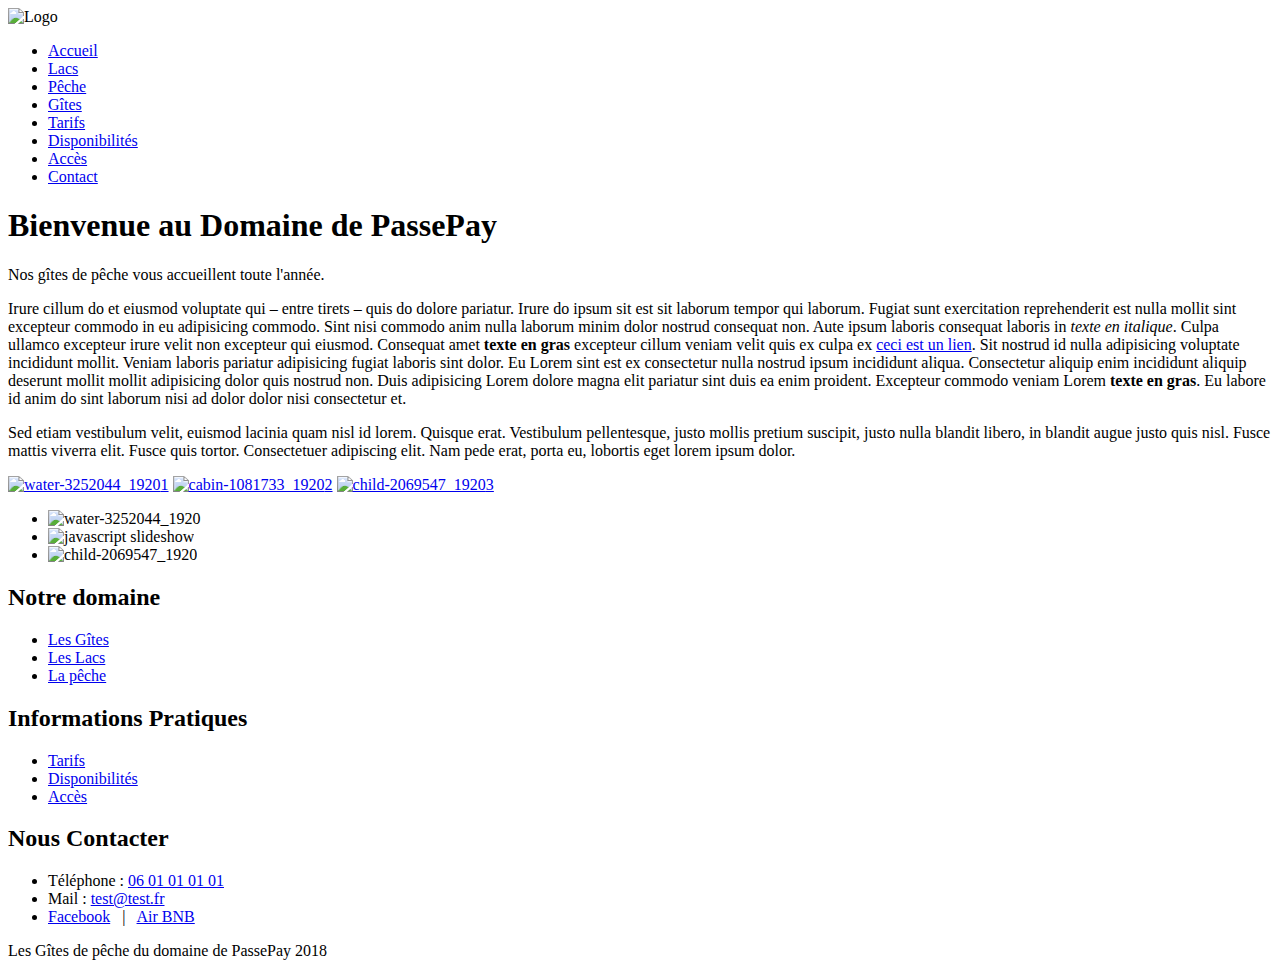
==== index.html @ 8550bea3 "SEO Optimisation" ====
<!DOCTYPE HTML>


<head>
    <title>Domaine de PassePay</title>
    <meta http-equiv="content-type" content="text/html; charset=utf-8" />
    <meta name="description" content="" />
    <meta name="keywords" content="" />
    <link href='http://fonts.googleapis.com/css?family=Arimo:400,700' rel='stylesheet' type='text/css'>
    <link rel="stylesheet" href="https://stackpath.bootstrapcdn.com/bootstrap/4.1.0/css/bootstrap.min.css" integrity="sha384-9gVQ4dYFwwWSjIDZnLEWnxCjeSWFphJiwGPXr1jddIhOegiu1FwO5qRGvFXOdJZ4" crossorigin="anonymous">
    <!--[if lte IE 8]><script src="js/html5shiv.js"></script><![endif]-->
    <script src="http://ajax.googleapis.com/ajax/libs/jquery/1.11.0/jquery.min.js"></script>
    <script src="js/skel.min.js"></script>
    <script src="js/skel-panels.min.js"></script>
    <script src="js/init.js"></script>
    <script src="https://code.jquery.com/jquery-3.3.1.slim.min.js" integrity="sha384-q8i/X+965DzO0rT7abK41JStQIAqVgRVzpbzo5smXKp4YfRvH+8abtTE1Pi6jizo" crossorigin="anonymous"></script>
    <script src="https://cdnjs.cloudflare.com/ajax/libs/popper.js/1.14.0/umd/popper.min.js" integrity="sha384-cs/chFZiN24E4KMATLdqdvsezGxaGsi4hLGOzlXwp5UZB1LY//20VyM2taTB4QvJ" crossorigin="anonymous"></script>
    <script src="https://stackpath.bootstrapcdn.com/bootstrap/4.1.0/js/bootstrap.min.js" integrity="sha384-uefMccjFJAIv6A+rW+L4AHf99KvxDjWSu1z9VI8SKNVmz4sk7buKt/6v9KI65qnm" crossorigin="anonymous"></script>
    <link rel="stylesheet" type="text/css" href="engine1/style.css" />
    <script type="text/javascript" src="engine1/jquery.js"></script>
    <noscript>
			<link rel="stylesheet" href="css/skel-noscript.css" />
			<link rel="stylesheet" href="css/style.css" />
			<link rel="stylesheet" href="css/style-desktop.css" />
		</noscript>
    <!--[if lte IE 8]><link rel="stylesheet" href="css/ie/v8.css" /><![endif]-->
    <!--[if lte IE 9]><link rel="stylesheet" href="css/ie/v9.css" /><![endif]-->
</head>

<body class="homepage">

    <!-- Header -->
    <div id="header">
        <div class="container">

            <!-- Logo -->
            <div id="logo">
                <img src="images/Milian-Peche_logo.png" class="img-responsive" alt="Logo" width="100%" />
            </div>

            <!-- Nav -->
            <nav id="nav">
                <ul>
                    <li class="active"><a href="index.html">Accueil</a></li>
                    <li><a href="lacs.html">Lacs</a></li>
                    <li><a href="peche.html">Pêche</a></li>
                    <li><a href="gites.html">Gîtes</a></li>
                    <li><a href="tarifs.html">Tarifs</a></li>
                    <li><a href="disponibilites.html">Disponibilités</a></li>
                    <li><a href="acces.html">Accès</a></li>
                    <li><a href="contact.html">Contact</a></li>
                </ul>
            </nav>
        </div>
    </div>

    <!-- Main -->
    <div id="main">
        <div class="container">
            <div class="row">

                <!-- Content -->
                <div id="content" class="col-10 offset-1">
                    <section>
                        <header>
                            <h1>Bienvenue au Domaine de PassePay</h1>
                            <span class="byline">Nos gîtes de pêche vous accueillent toute l'année.</span>
                        </header>

                        <p> Irure cillum do et eiusmod voluptate qui &ndash; entre tirets &ndash; quis do dolore pariatur. Irure do ipsum sit est sit laborum tempor qui laborum. Fugiat sunt exercitation reprehenderit est nulla mollit sint excepteur commodo
                            in eu adipisicing commodo. Sint nisi commodo anim nulla laborum minim dolor nostrud consequat non. Aute ipsum laboris consequat laboris in <em>texte en italique</em>. Culpa ullamco excepteur irure velit non excepteur qui eiusmod.
                            Consequat amet <strong>texte en gras</strong> excepteur cillum veniam velit quis ex culpa ex <a href="#">ceci est un lien</a>. Sit nostrud id nulla adipisicing voluptate incididunt mollit. Veniam laboris pariatur adipisicing
                            fugiat laboris sint dolor. Eu Lorem sint est ex consectetur nulla nostrud ipsum incididunt aliqua. Consectetur aliquip enim incididunt aliquip deserunt mollit mollit adipisicing dolor quis nostrud non. Duis adipisicing Lorem
                            dolore magna elit pariatur sint duis ea enim proident. Excepteur commodo veniam Lorem <strong>texte en gras</strong>. Eu labore id anim do sint laborum nisi ad dolor dolor nisi consectetur et.</p>
                        <p>Sed etiam vestibulum velit, euismod lacinia quam nisl id lorem. Quisque erat. Vestibulum pellentesque, justo mollis pretium suscipit, justo nulla blandit libero, in blandit augue justo quis nisl. Fusce mattis viverra elit. Fusce
                            quis tortor. Consectetuer adipiscing elit. Nam pede erat, porta eu, lobortis eget lorem ipsum dolor.</p>
                    </section>
                </div>
            </div>
        </div>

    </div>


    <!-- Footer -->
    <!-- <div id="featured"> -->
    <!-- <div class="container"> -->
    <!-- <div class="row"> -->

    <!-- Carousel -->
    <div id="wowslider-container1" style="margin: 0%">
        <div class="ws_bullets">
            <div>
                <a href="#" title="water-3252044_1920"><span><img src="data1/tooltips/water3252044_1920.jpg" alt="water-3252044_1920"/>1</span></a>
                <a href="#" title="cabin-1081733_1920"><span><img src="data1/tooltips/cabin1081733_1920.jpg" alt="cabin-1081733_1920"/>2</span></a>
                <a href="#" title="child-2069547_1920"><span><img src="data1/tooltips/child2069547_1920.jpg" alt="child-2069547_1920"/>3</span></a>
            </div>
        </div>
        <div class="ws_images">
            <ul>
                <li><img src="data1/images/water3252044_1920.jpg" alt="water-3252044_1920" title="water-3252044_1920" id="wows1_0" /></li>
                <li><img src="data1/images/cabin1081733_1920.jpg" alt="javascript slideshow" title="cabin-1081733_1920" id="wows1_1" /></li>
                <li><img src="data1/images/child2069547_1920.jpg" alt="child-2069547_1920" title="child-2069547_1920" id="wows1_2" /></li>
            </ul>
        </div>
    </div>

    <!-- </div> -->
    <!-- </div> -->
    <!-- </div> -->


    <!-- Footer -->
    <div id="footer">
        <div class="container">
            <div class="row">
                <div class="4u">
                    <section>
                        <h2>Notre domaine</h2>
                        <ul class="default">
                            <li><a href="#">Les Gîtes</a></li>
                            <li><a href="#">Les Lacs</a></li>
                            <li><a href="#">La pêche</a></li>
                        </ul>
                    </section>
                </div>
                <div class="4u">
                    <section>
                        <h2>Informations Pratiques</h2>
                        <ul class="default">
                            <li><a href="#">Tarifs</a></li>
                            <li><a href="#">Disponibilités</a></li>
                            <li><a href="#">Accès</a></li>
                        </ul>
                    </section>
                </div>
                <div class="4u">
                    <section>
                        <h2>Nous Contacter</h2>
                        <ul class="default">
                            <li>Téléphone : <a href="#">06 01 01 01 01</a></li>
                            <li>Mail : <a href="#">test@test.fr</a></li>
                            <li><a href="#">Facebook</a> &nbsp;&nbsp;|&nbsp;&nbsp; <a href="#">Air BNB</a></li>
                        </ul>
                    </section>
                </div>
            </div>
        </div>
    </div>

    <!-- Copyright -->
    <div id="copyright">
        <div class="container">
            Les Gîtes de pêche du domaine de PassePay 2018
        </div>
    </div>
    <script type="text/javascript" src="engine1/wowslider.js"></script>
    <script type="text/javascript" src="engine1/script.js"></script>
</body>

</html>
---- css/style.css ----
/*
	Iridium by TEMPLATED
    templated.co @templatedco
    Released for free under the Creative Commons Attribution 3.0 license (templated.co/license)
*/


/*********************************************************************************/


/* Basic                                                                         */


/*********************************************************************************/

body {
    background: #141414;
}

body,
input,
textarea,
select {
    font-family: 'Arimo', sans-serif;
    font-size: 11pt;
    line-height: 1.75em;
    color: #4c4c4c;
}

h1,
h2,
h3,
h4,
h5,
h6 {
    text-transform: uppercase;
    font-weight: bold;
}

h1 a,
h2 a,
h3 a,
h4 a,
h5 a,
h6 a {
    color: inherit;
    text-decoration: none;
}


/* Change this to whatever font weight/color pairing is most suitable */

strong,
b {
    font-weight: bold;
    color: #000000;
}

em,
i {
    font-style: italic;
}


/* Don't forget to set this to something that matches the design */

a {
    text-decoration: underline;
    color: #272727;
}

a:hover {
    text-decoration: none;
}

sub {
    position: relative;
    top: 0.5em;
    font-size: 0.8em;
}

sup {
    position: relative;
    top: -0.5em;
    font-size: 0.8em;
}

hr {
    border: 0;
    border-top: solid 1px #ddd;
}

blockquote {
    border-left: solid 0.5em #ddd;
    padding: 1em 0 1em 2em;
    font-style: italic;
}

p,
ul,
ol,
dl,
table {
    margin-bottom: 1em;
}

header {
    margin-bottom: 1em;
}

header h2 {}

header .byline {
    display: block;
    margin: 0.5em 0 0 0;
    padding: 0 0 0.5em 0;
}

footer {
    margin-top: 1em;
}

br.clear {
    clear: both;
}


/* Sections/Articles */

section,
article {
    margin-bottom: 3em;
}

section> :last-child,
article> :last-child {
    margin-bottom: 0;
}

section:last-child,
article:last-child {
    margin-bottom: 0;
}

.row>section,
.row>article {
    margin-bottom: 0;
}


/* Images */

.image {
    display: inline-block;
}

.image img {
    display: block;
    width: 100%;
}

.image.featured {
    display: block;
    width: 100%;
    margin: 0 0 2em 0;
}

.image.full {
    display: block;
    width: 100%;
    margin: 0 0 2em 0;
}

.image.left {
    float: left;
    margin: 0 2em 2em 0;
}

.image.centered {
    display: block;
    margin: 0 0 2em 0;
}

.image.centered img {
    margin: 0 auto;
    width: auto;
}


/* Lists */

ul.default {
    margin: 0;
    padding: 0;
    list-style: none;
}

ul.default li {
    padding: 0.60em 0em;
    border-top: 1px solid;
    border-color: rgba(255, 255, 255, .1);
}

ul.default li:first-child {
    padding-top: 0;
    border-top: none;
}

ul.default a {
    text-decoration: none;
    color: rgba(255, 255, 255, .5);
}

ul.default a:hover {
    text-decoration: underline;
}

ul.style {}

ul.style li {
    margin: 0;
    padding: 2em 0em 1.5em 0em;
    border-top: 1px solid #ECECEC;
}

ul.style li:first-child {
    padding-top: 0;
    border-top: none;
}

ul.style img {
    float: left;
    margin-right: 20px;
}

ul.style p {}

ul.style .posted {
    padding: 0em 0em 1em 0em;
    letter-spacing: 1px;
    text-transform: uppercase;
    font-size: 8pt;
    color: #A2A2A2;
}

ul.style .first {
    padding-top: 0px;
    border-top: none;
}


/* Buttons */

.button {
    position: relative;
    display: inline-block;
    margin-top: 2em;
    padding: 0.90em 1.5em;
    background: #e95d3c;
    border-radius: 40px;
    text-decoration: none;
    text-transform: uppercase;
    font-size: 1.1em;
    color: #FFF;
    -moz-transition: color 0.35s ease-in-out, background-color 0.35s ease-in-out;
    -webkit-transition: color 0.35s ease-in-out, background-color 0.35s ease-in-out;
    -o-transition: color 0.35s ease-in-out, background-color 0.35s ease-in-out;
    -ms-transition: color 0.35s ease-in-out, background-color 0.35s ease-in-out;
    transition: color 0.35s ease-in-out, background-color 0.35s ease-in-out;
    cursor: pointer;
}

.button:hover {
    background: #de3d27;
    color: #FFF !important;
}


/*********************************************************************************/


/* Header                                                                        */


/*********************************************************************************/

#header {
    position: relative;
    background: #2a2f27 url(../images/banner.jpg) no-repeat;
    background-size: cover;
}

#logo {}

#nav {}

#nav ul {
    margin: 0;
}


/*********************************************************************************/


/* Banner                                                                        */


/*********************************************************************************/

#banner {
    position: relative;
    background: #333;
    color: #fff;
}


/*********************************************************************************/


/* Main                                                                          */


/*********************************************************************************/

#main {
    position: relative;
    background: #fff;
}


/*********************************************************************************/


/* Featured                                                                      */


/*********************************************************************************/

#featured {
    position: relative;
    background: #f2f2f2;
}

#featured h1 {
    display: block;
    margin-bottom: 2em;
    font-size: 1.4em;
}


/*********************************************************************************/


/* Footer                                                                        */


/*********************************************************************************/

#footer {
    position: relative;
    background: #1d1d1d;
}

#footer h2 {
    display: block;
    color: #FFF;
}


/*********************************************************************************/


/* Copyright                                                                     */


/*********************************************************************************/

#copyright {
    position: relative;
    padding: 3em 0em;
    letter-spacing: 1px;
    text-align: center;
    color: rgba(255, 255, 255, .2);
}

#copyright .container {}

#copyright a {
    text-decoration: none;
    color: rgba(255, 255, 255, .3);
}
---- css/style-desktop.css ----
/*
	Iridium by TEMPLATED
    templated.co @templatedco
    Released for free under the Creative Commons Attribution 3.0 license (templated.co/license)
*/


/*********************************************************************************/


/* Basic                                                                         */


/*********************************************************************************/

body {}

body,
input,
textarea,
select {
    font-size: 11pt;
}


/*********************************************************************************/


/* Header                                                                        */


/*********************************************************************************/

#header {
    position: relative;
    padding: 5em 0em;
    text-align: center;
}

.homepage #header {
    padding: 5em 0em;
}

#header .container {}


/*********************************************************************************/


/* Logo                                                                          */


/*********************************************************************************/

#logo {
    margin-bottom: 3em;
}

#logo h1 {
    color: #FFF;
}

#logo h1 a {
    display: block;
    letter-spacing: 1px;
    text-decoration: none;
    text-transform: uppercase;
    font-size: 5em;
    font-weight: 900;
    color: #FFF;
}

#logo span {
    display: block;
    padding-top: 1em;
    letter-spacing: 1px;
    text-transform: uppercase;
    font-size: 1.2em;
    color: rgba(255, 255, 255, .5);
}


/*********************************************************************************/


/* Nav                                                                           */


/*********************************************************************************/

#nav {}

#nav>ul>li {
    display: inline-block;
}

#nav>ul>li:last-child {
    padding-right: 0;
}

#nav>ul>li>a,
#nav>ul>li>span {
    display: block;
    padding: 1em 1.5em;
    letter-spacing: 1px;
    text-decoration: none;
    text-transform: uppercase;
    font-weight: 200;
    font-size: 1em;
    outline: 0;
    color: rgba(255, 255, 255, .7);
}

#nav>ul>li>a:hover {
    color: #FFF;
}

#nav li.active a {
    background: none;
    border-radius: 40px;
    border: 2px solid;
    border-color: rgba(255, 255, 255, .8);
    color: #FFF;
}

#nav>ul>li>ul {
    display: none;
}


/*********************************************************************************/


/* Main                                                                          */


/*********************************************************************************/

#main {
    padding: 6em 0em 4em 0em;
}

#content {}

#content header {
    margin-bottom: 2em;
}

#content header h1 {
    line-height: 1em;
    font-size: 3em;
}

#content header .byline {
    font-size: 1.40em;
}

#sidebar h1 {
    display: block;
    padding-bottom: 2em;
    font-size: 1.4em;
}


/*********************************************************************************/


/* Featured                                                                      */


/*********************************************************************************/

#featured {
    padding: 6em 0em;
}


/*********************************************************************************/


/* Footer                                                                        */


/*********************************************************************************/

#footer {
    position: relative;
    padding: 6em 0em;
}

#footer h1 {
    padding-bottom: 2em;
    font-size: 1.4em;
}


/*********************************************************************************/


/* Copyright                                                                     */


/*********************************************************************************/

#copyright {
    padding: 3em 0em;
}
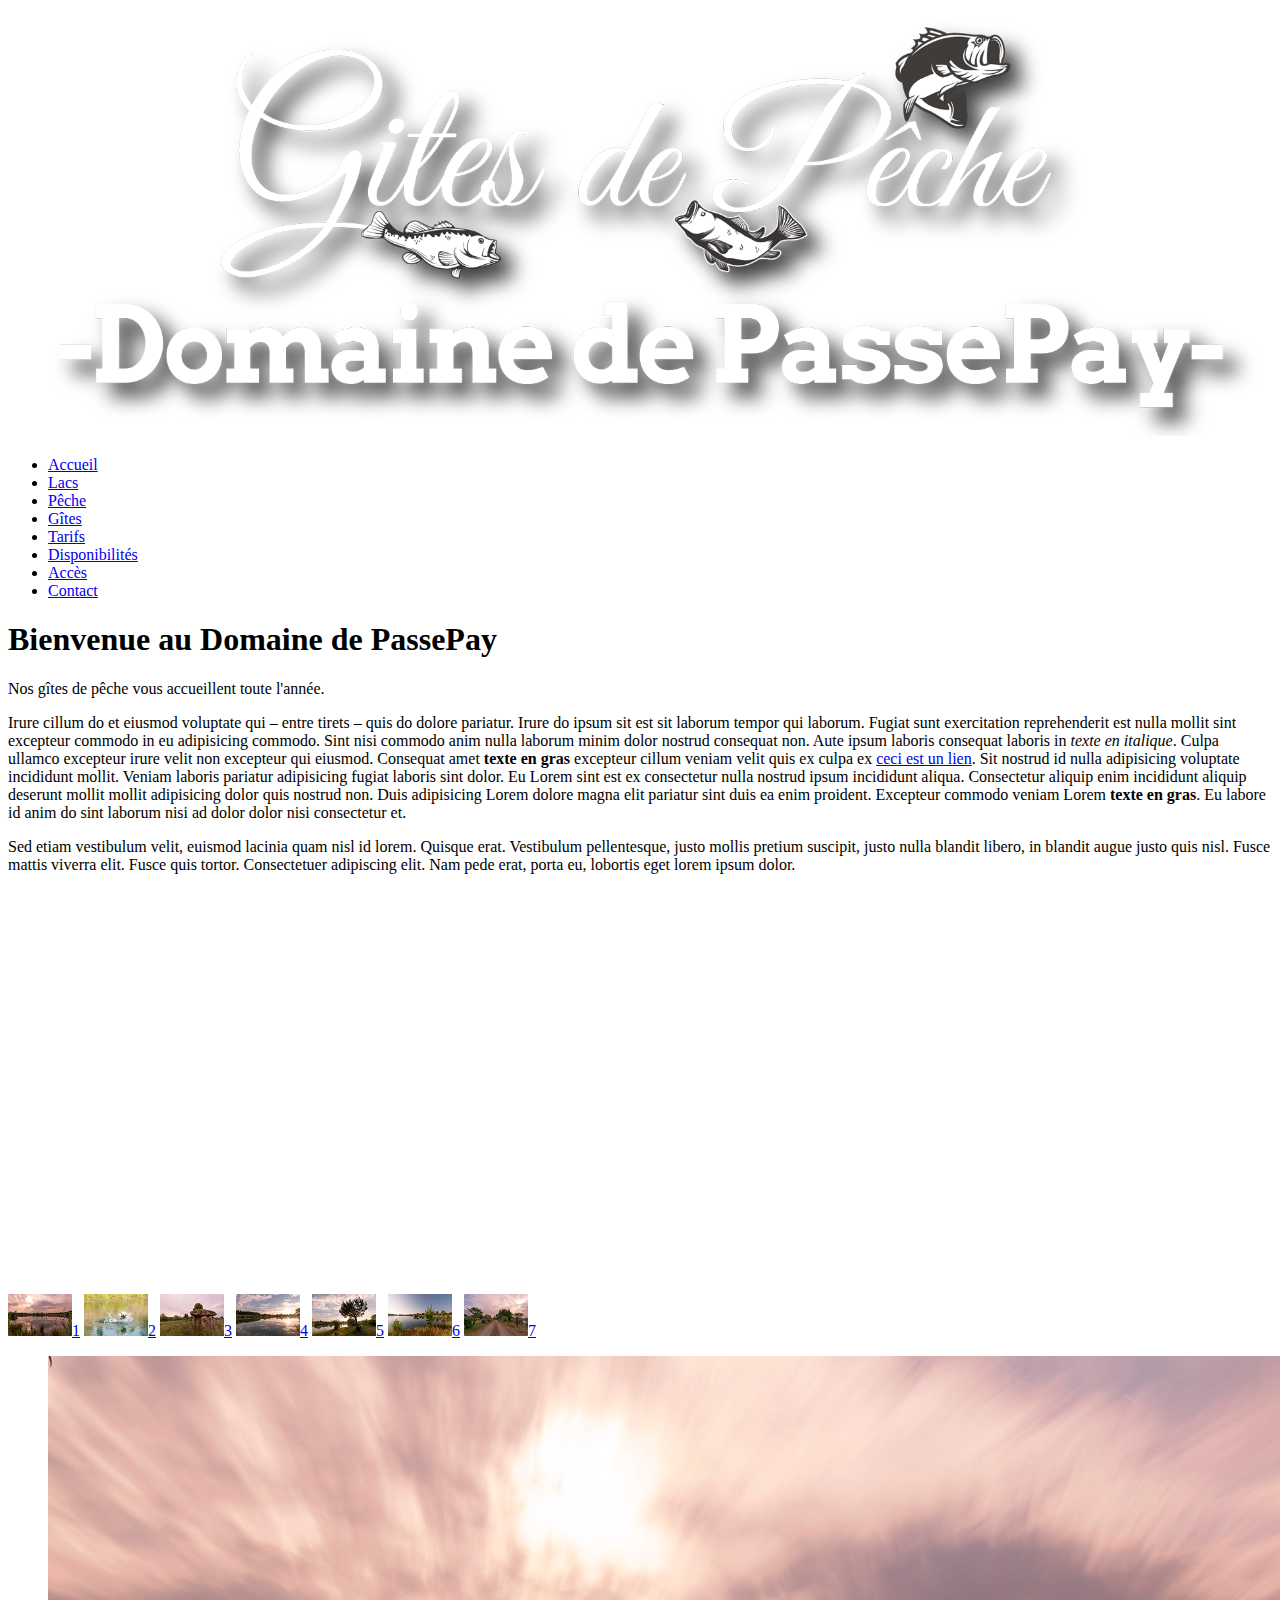
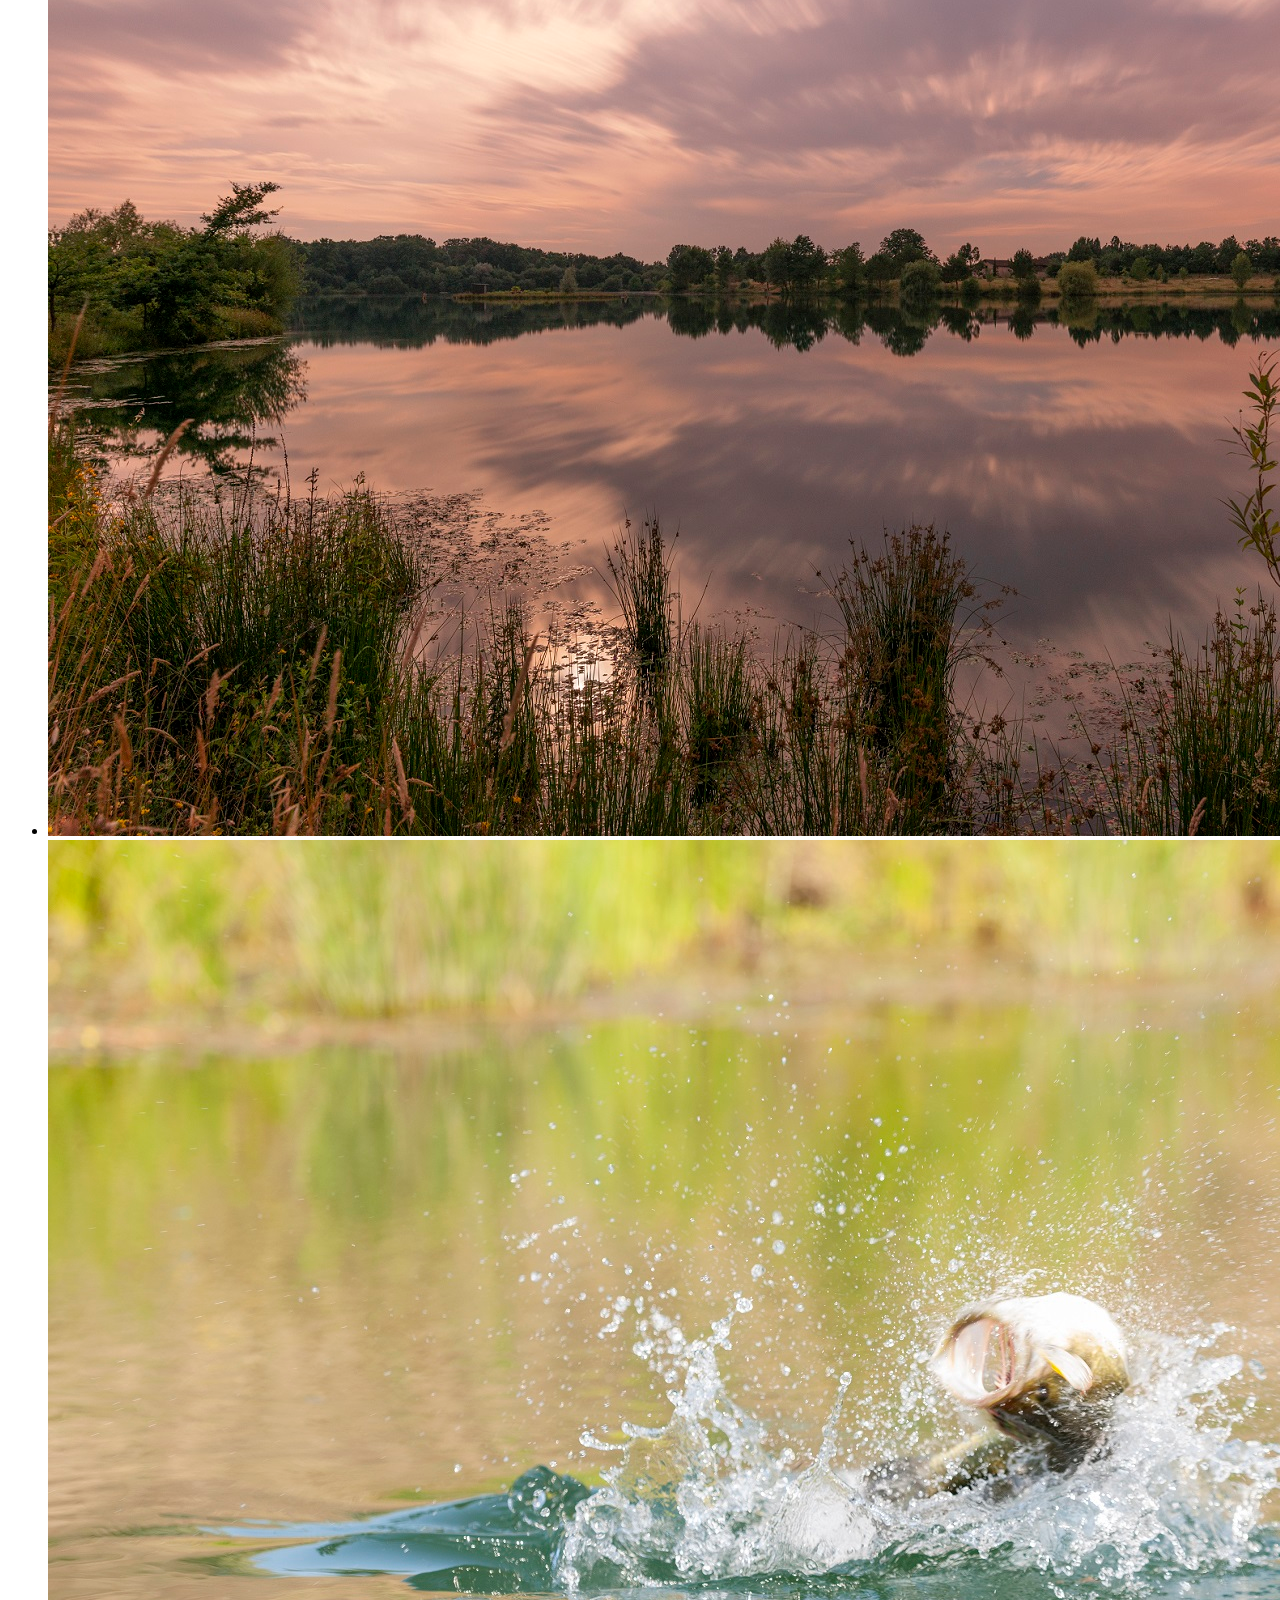
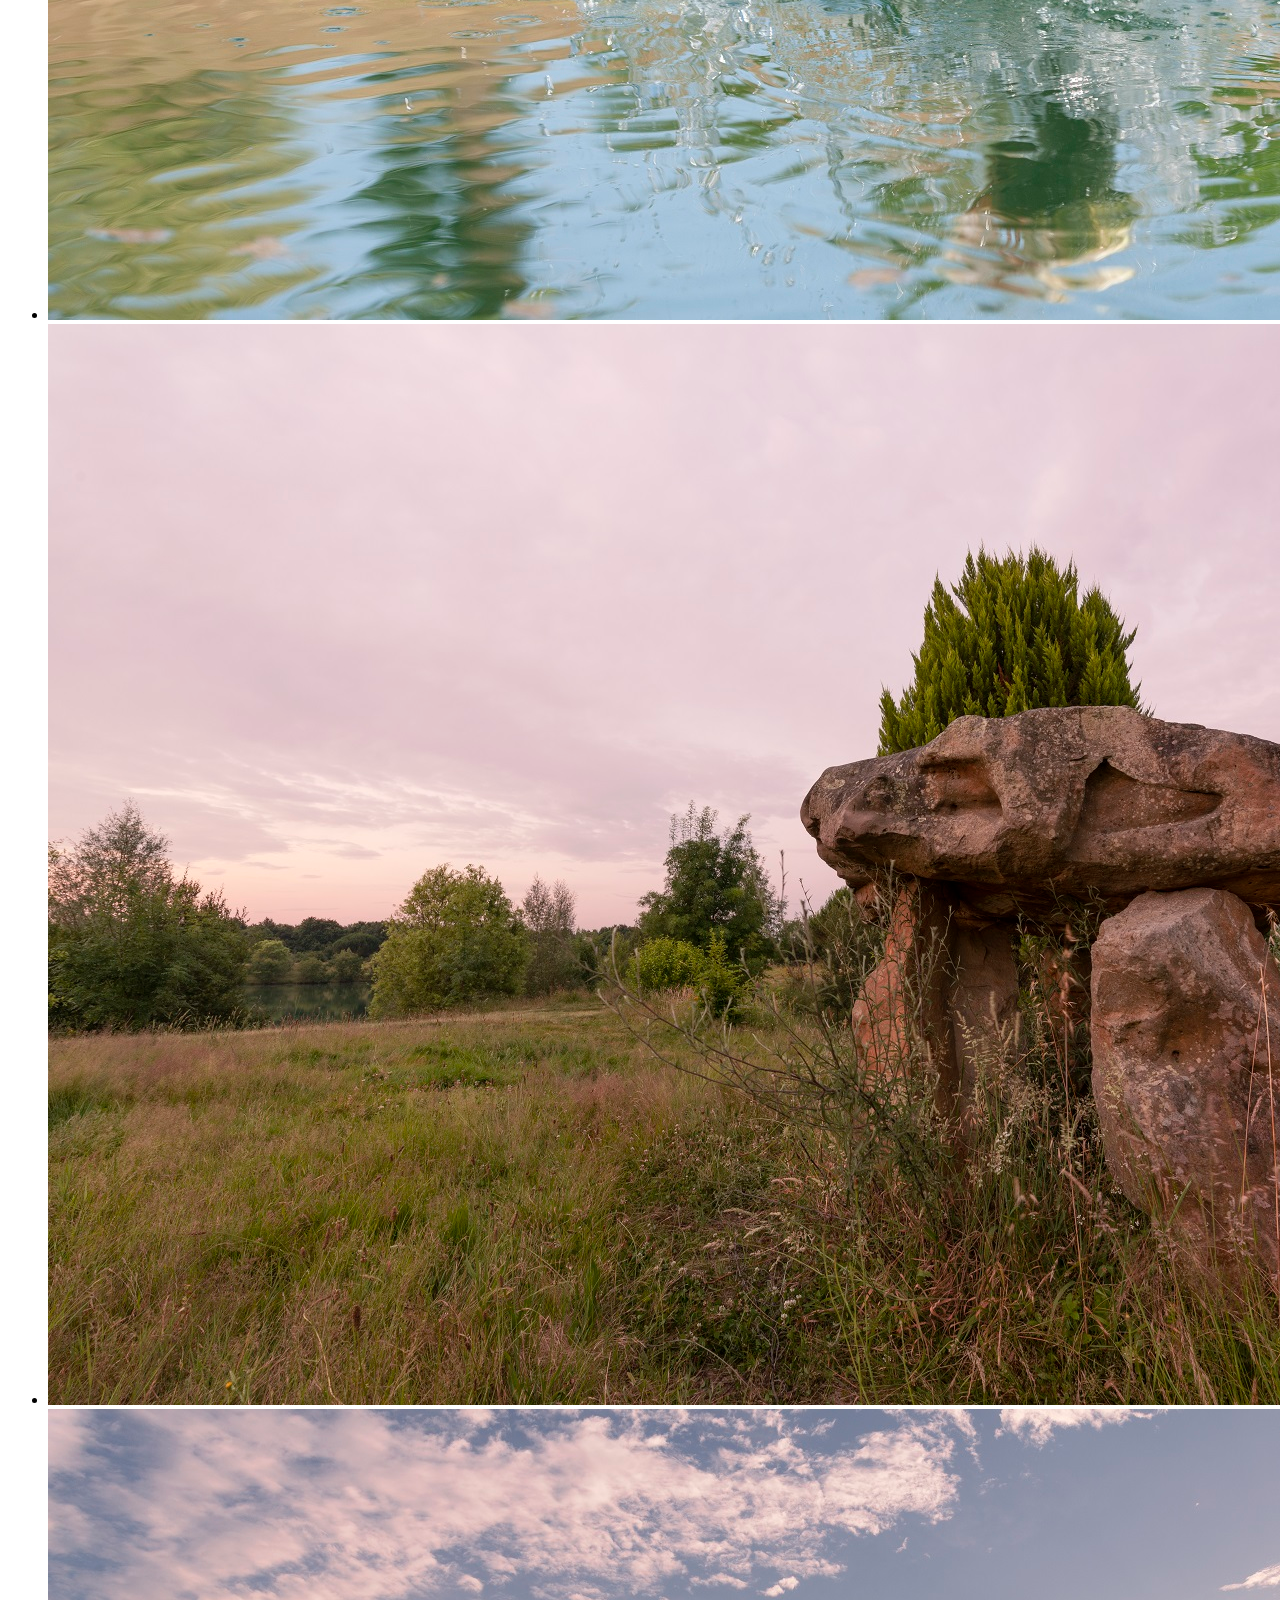
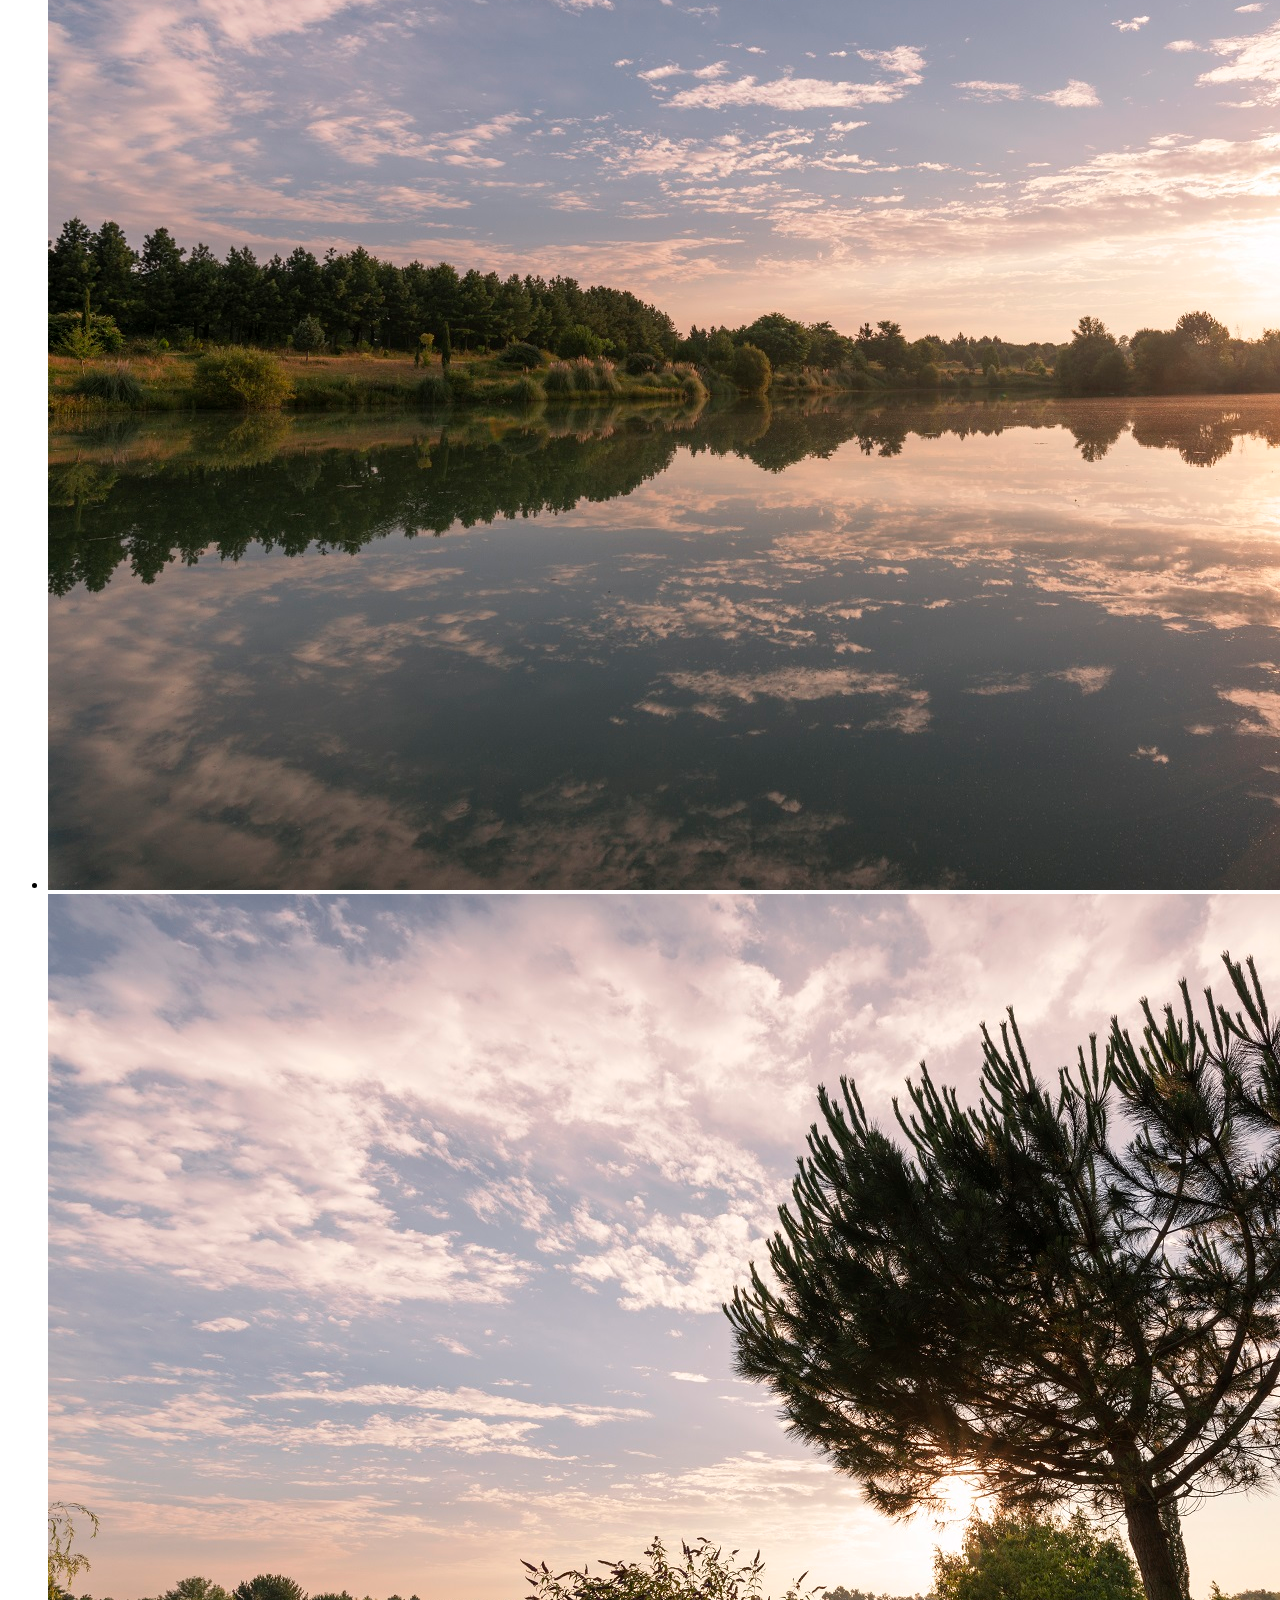
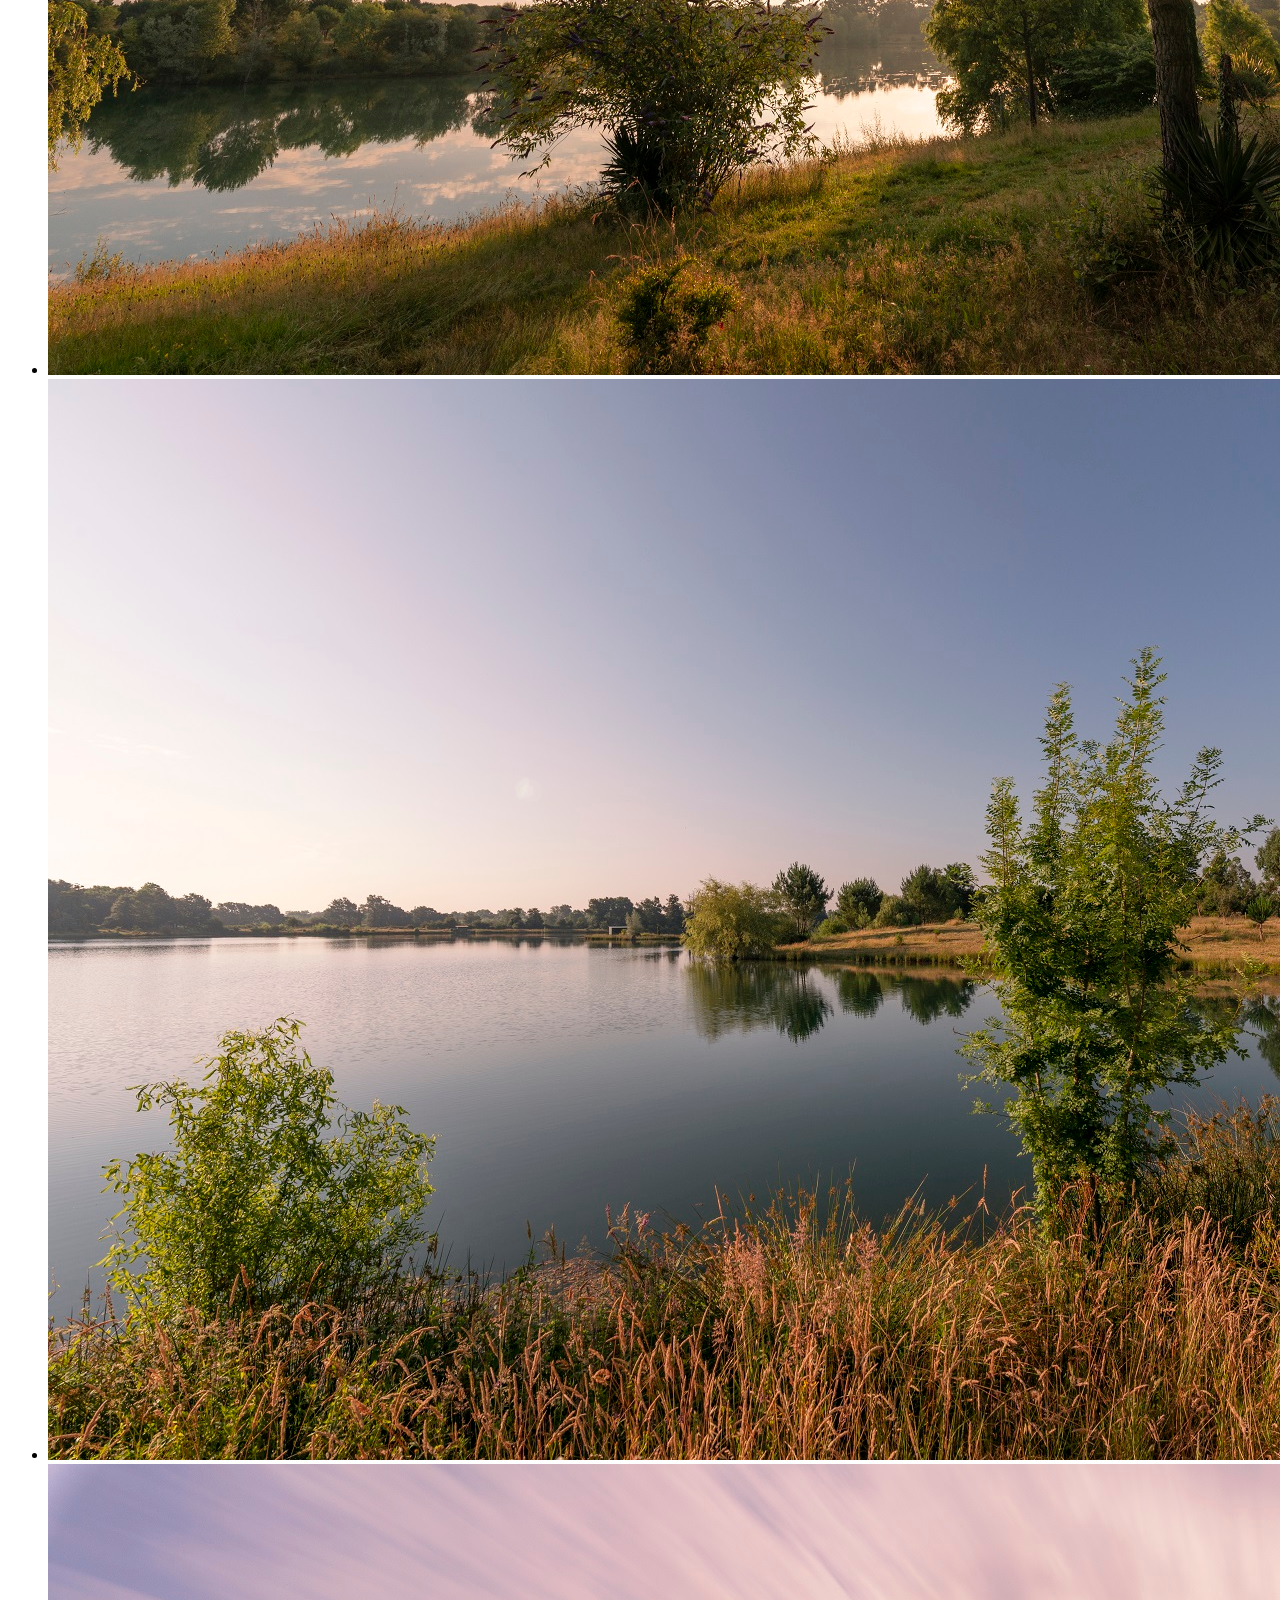
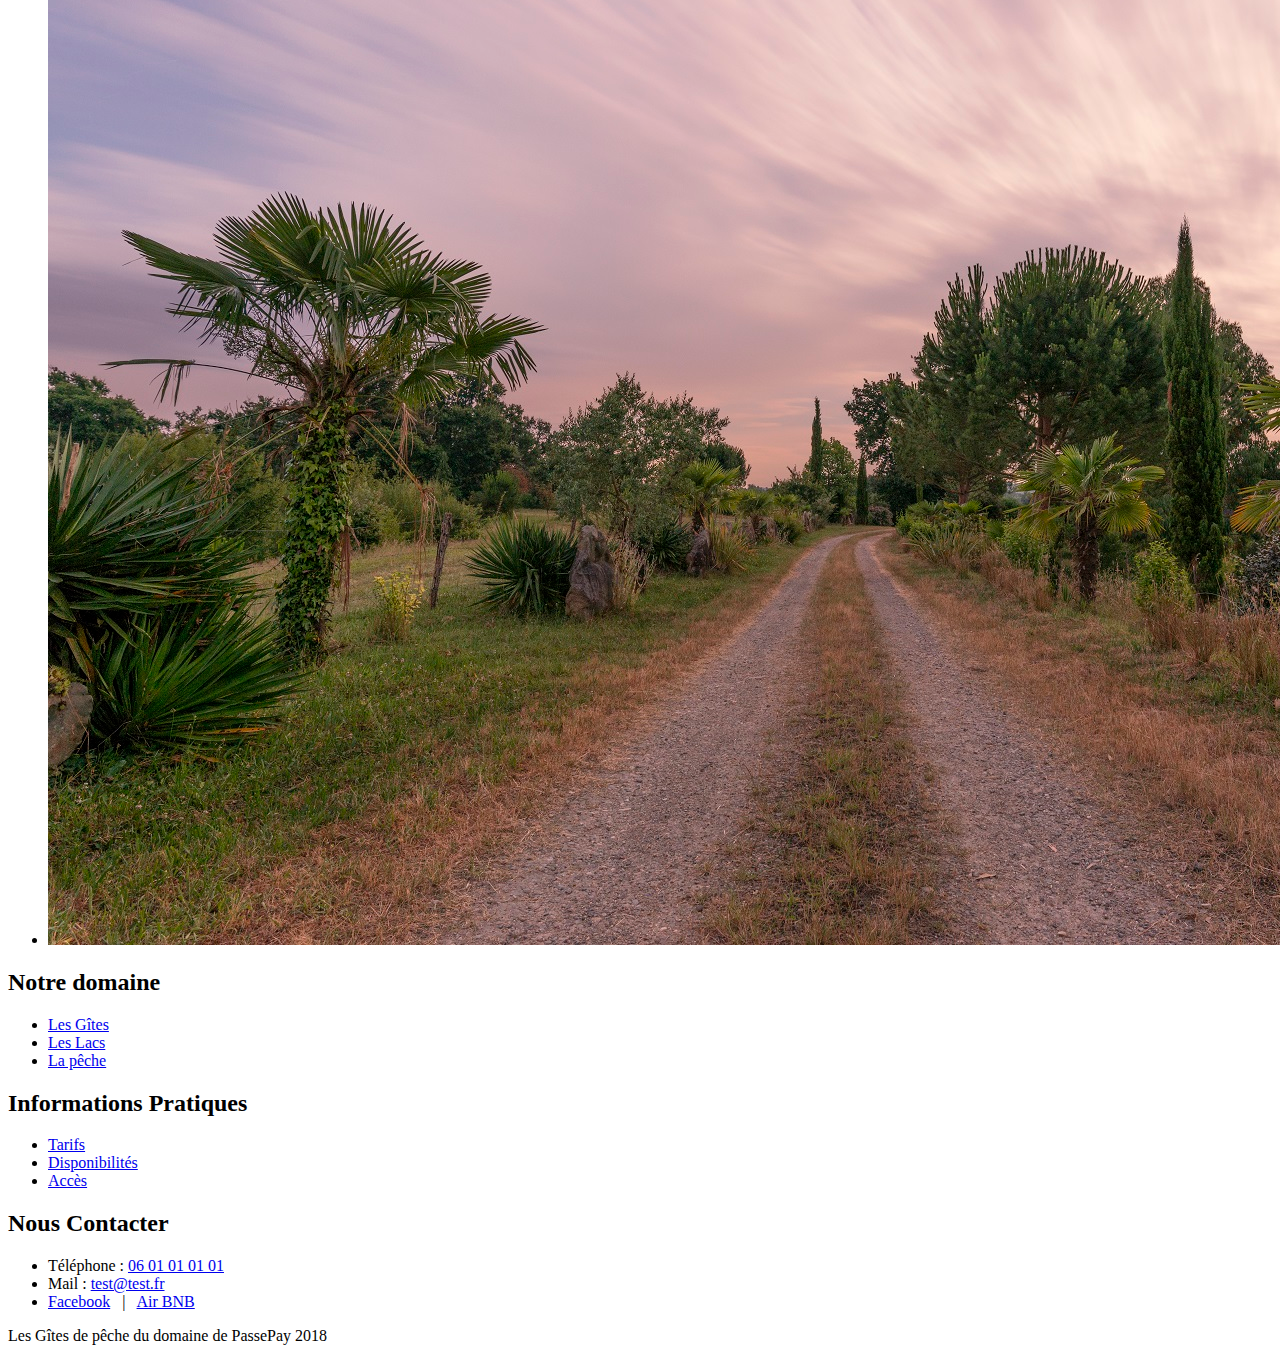
==== commit 589c1d73: "nouvelles infos + ajout photos" ====
--- a/index.html
+++ b/index.html
@@ -74,6 +74,9 @@
                             dolore magna elit pariatur sint duis ea enim proident. Excepteur commodo veniam Lorem <strong>texte en gras</strong>. Eu labore id anim do sint laborum nisi ad dolor dolor nisi consectetur et.</p>
                         <p>Sed etiam vestibulum velit, euismod lacinia quam nisl id lorem. Quisque erat. Vestibulum pellentesque, justo mollis pretium suscipit, justo nulla blandit libero, in blandit augue justo quis nisl. Fusce mattis viverra elit. Fusce
                             quis tortor. Consectetuer adipiscing elit. Nam pede erat, porta eu, lobortis eget lorem ipsum dolor.</p>
+
+                        <iframe width="100%" height="400" src="https://www.youtube.com/embed/ShBaHfnH5zs?autoplay=1&rel=0" frameborder="0" allow="accelerometer; autoplay; encrypted-media; gyroscope; picture-in-picture" allowfullscreen></iframe>
+
                     </section>
                 </div>
             </div>
@@ -91,16 +94,24 @@
     <div id="wowslider-container1" style="margin: 0%">
         <div class="ws_bullets">
             <div>
-                <a href="#" title="water-3252044_1920"><span><img src="data1/tooltips/water3252044_1920.jpg" alt="water-3252044_1920"/>1</span></a>
-                <a href="#" title="cabin-1081733_1920"><span><img src="data1/tooltips/cabin1081733_1920.jpg" alt="cabin-1081733_1920"/>2</span></a>
-                <a href="#" title="child-2069547_1920"><span><img src="data1/tooltips/child2069547_1920.jpg" alt="child-2069547_1920"/>3</span></a>
+                <a href="#" title="1"><span><img src="data1/tooltips/1.jpg" alt="1"/>1</span></a>
+                <a href="#" title="2"><span><img src="data1/tooltips/2.jpg" alt="2"/>2</span></a>
+                <a href="#" title="3"><span><img src="data1/tooltips/3.jpg" alt="3"/>3</span></a>
+                <a href="#" title="4"><span><img src="data1/tooltips/4.jpg" alt="3"/>4</span></a>
+                <a href="#" title="5"><span><img src="data1/tooltips/5.jpg" alt="3"/>5</span></a>
+                <a href="#" title="6"><span><img src="data1/tooltips/6.jpg" alt="3"/>6</span></a>
+                <a href="#" title="7"><span><img src="data1/tooltips/7.jpg" alt="3"/>7</span></a>
             </div>
         </div>
         <div class="ws_images">
             <ul>
-                <li><img src="data1/images/water3252044_1920.jpg" alt="water-3252044_1920" title="water-3252044_1920" id="wows1_0" /></li>
-                <li><img src="data1/images/cabin1081733_1920.jpg" alt="javascript slideshow" title="cabin-1081733_1920" id="wows1_1" /></li>
-                <li><img src="data1/images/child2069547_1920.jpg" alt="child-2069547_1920" title="child-2069547_1920" id="wows1_2" /></li>
+                <li><img src="data1/images/1.jpg" alt="1" title="1" id="wows1_0" /></li>
+                <li><img src="data1/images/2.jpg" alt="2" title="2" id="wows1_1" /></li>
+                <li><img src="data1/images/3.jpg" alt="3" title="3" id="wows1_2" /></li>
+                <li><img src="data1/images/4.jpg" alt="4" title="4" id="wows1_3" /></li>
+                <li><img src="data1/images/5.jpg" alt="5" title="5" id="wows1_4" /></li>
+                <li><img src="data1/images/6.jpg" alt="6" title="6" id="wows1_5" /></li>
+                <li><img src="data1/images/7.jpg" alt="7" title="7" id="wows1_6" /></li>
             </ul>
         </div>
     </div>
--- a/css/style.css
+++ b/css/style.css
@@ -388,4 +388,185 @@
 #copyright a {
     text-decoration: none;
     color: rgba(255, 255, 255, .3);
+}
+
+
+/*********************************************************************************/
+
+
+/* Pricing table                                                                     */
+
+
+/*********************************************************************************/
+
+.membership-pricing-table table {
+    width: 100%
+}
+
+.membership-pricing-table table .icon-no,
+.membership-pricing-table table .icon-yes {
+    font-size: 22px
+}
+
+.membership-pricing-table table .icon-no {
+    color: #a93717
+}
+
+.membership-pricing-table table .icon-yes {
+    color: #209e61
+}
+
+.membership-pricing-table table .plan-header {
+    text-align: center;
+    font-size: 48px;
+    border: 1px solid #e2e2e2;
+    padding: 35px 0
+}
+
+.membership-pricing-table table .plan-header-free {
+    background-color: #eee;
+    color: #555
+}
+
+.membership-pricing-table table .plan-header-blue {
+    color: #fff;
+    background-color: #61a1d1;
+    border-color: #3989c6
+}
+
+.membership-pricing-table table .plan-header-standard {
+    color: #fff;
+    background-color: #ff9317;
+    border-color: #e37900
+}
+
+.membership-pricing-table table td {
+    text-align: center;
+    width: 15%;
+    padding: 7px 10px;
+    background-color: #fafafa;
+    font-size: 14px;
+    -webkit-box-shadow: 0 1px 0 #fff inset;
+    box-shadow: 0 1px 0 #fff inset;
+    vertical-align: middle;
+}
+
+.membership-pricing-table table,
+.membership-pricing-table table td {
+    border: 1px solid #ebebeb
+}
+
+.membership-pricing-table table tr td.semi-title {
+    text-align: left !important;
+    font-weight: bold;
+}
+
+.membership-pricing-table table tr td:first-child {
+    background-color: transparent;
+    text-align: right;
+    width: 24%
+}
+
+.membership-pricing-table table tr td:nth-child(5) {
+    background-color: #FFF
+}
+
+.membership-pricing-table table tr:first-child td,
+.membership-pricing-table table tr:nth-child(2) td {
+    -webkit-box-shadow: none;
+    box-shadow: none
+}
+
+.membership-pricing-table table tr:first-child th:first-child {
+    border-top-color: transparent;
+    border-left-color: transparent;
+    border-right-color: #e2e2e2
+}
+
+.membership-pricing-table table tr:first-child th .pricing-plan-name {
+    font-size: 22px
+}
+
+.membership-pricing-table table tr:first-child th .pricing-plan-price {
+    line-height: 35px
+}
+
+.membership-pricing-table table tr:first-child th .pricing-plan-price>sup {
+    font-size: 45%
+}
+
+.membership-pricing-table table tr:first-child th .pricing-plan-price>span {
+    font-size: 30%
+}
+
+.membership-pricing-table table tr:first-child th .pricing-plan-period {
+    margin-top: -7px;
+    font-size: 25%
+}
+
+.membership-pricing-table table .header-plan-inner {
+    position: relative
+}
+
+.membership-pricing-table table .recommended-plan-ribbon {
+    box-sizing: content-box;
+    background-color: #dc3b5d;
+    color: #FFF;
+    position: absolute;
+    padding: 3px 6px;
+    font-size: 11px!important;
+    font-weight: 500;
+    left: -6px;
+    top: -30px;
+    z-index: 99;
+    width: 100%;
+    -webkit-box-shadow: 0 -1px #c2284c inset;
+    box-shadow: 0 -1px #c2284c inset;
+    text-shadow: 0 -1px #c2284c
+}
+
+.membership-pricing-table table .recommended-plan-ribbon:before {
+    border: solid;
+    border-color: #c2284c transparent;
+    border-width: 6px 0 0 6px;
+    bottom: -5px;
+    content: "";
+    left: 0;
+    position: absolute;
+    z-index: 90
+}
+
+.membership-pricing-table table .recommended-plan-ribbon:after {
+    border: solid;
+    border-color: #c2284c transparent;
+    border-width: 6px 6px 0 0;
+    bottom: -5px;
+    content: "";
+    right: 0;
+    position: absolute;
+    z-index: 90
+}
+
+.membership-pricing-table table .plan-head {
+    box-sizing: content-box;
+    background-color: #ff9c00;
+    border: 1px solid #cf7300;
+    position: absolute;
+    top: -33px;
+    left: -1px;
+    height: 30px;
+    width: 100%;
+    border-bottom: none
+}
+
+.borderless td,
+.borderless th {
+    border: none;
+    padding-top: 0%;
+    padding-bottom: 0%;
+    text-align: left;
+}
+
+.borderless td:first-child {
+    text-align: right!important;
 }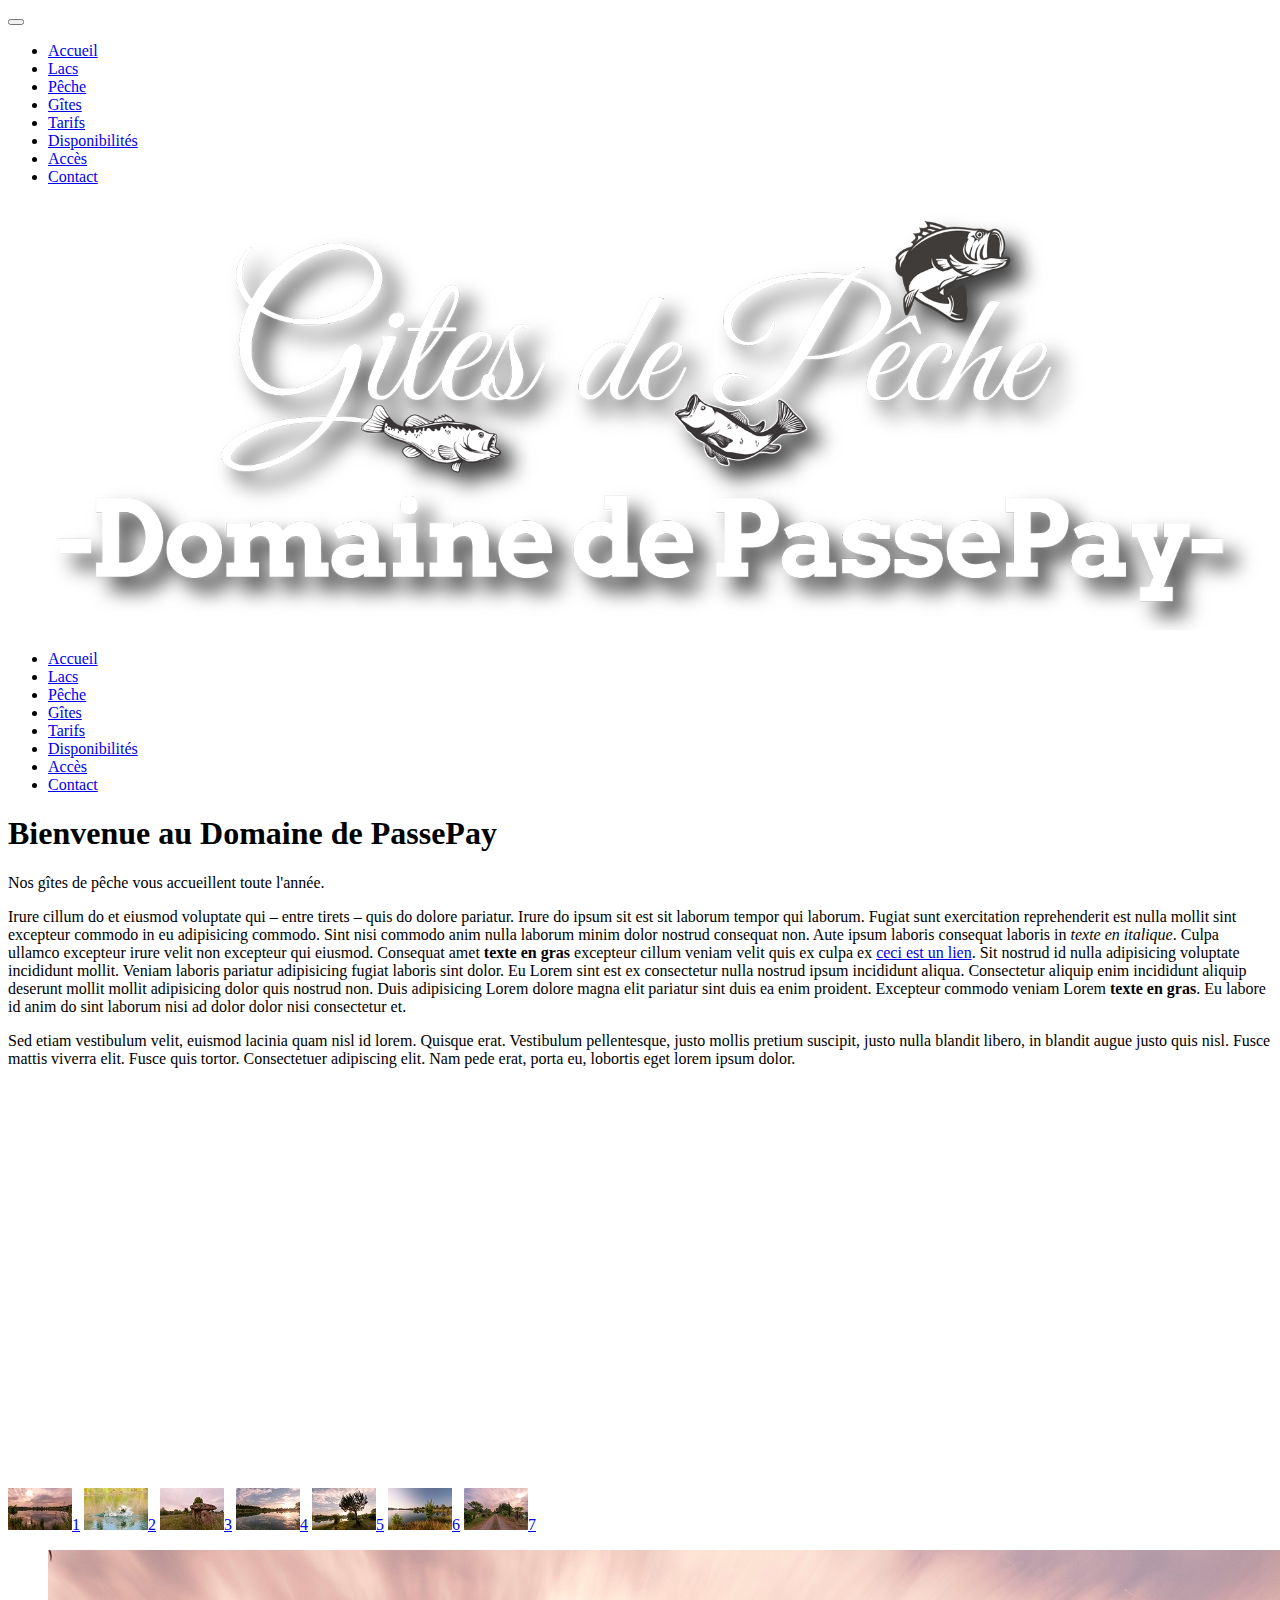
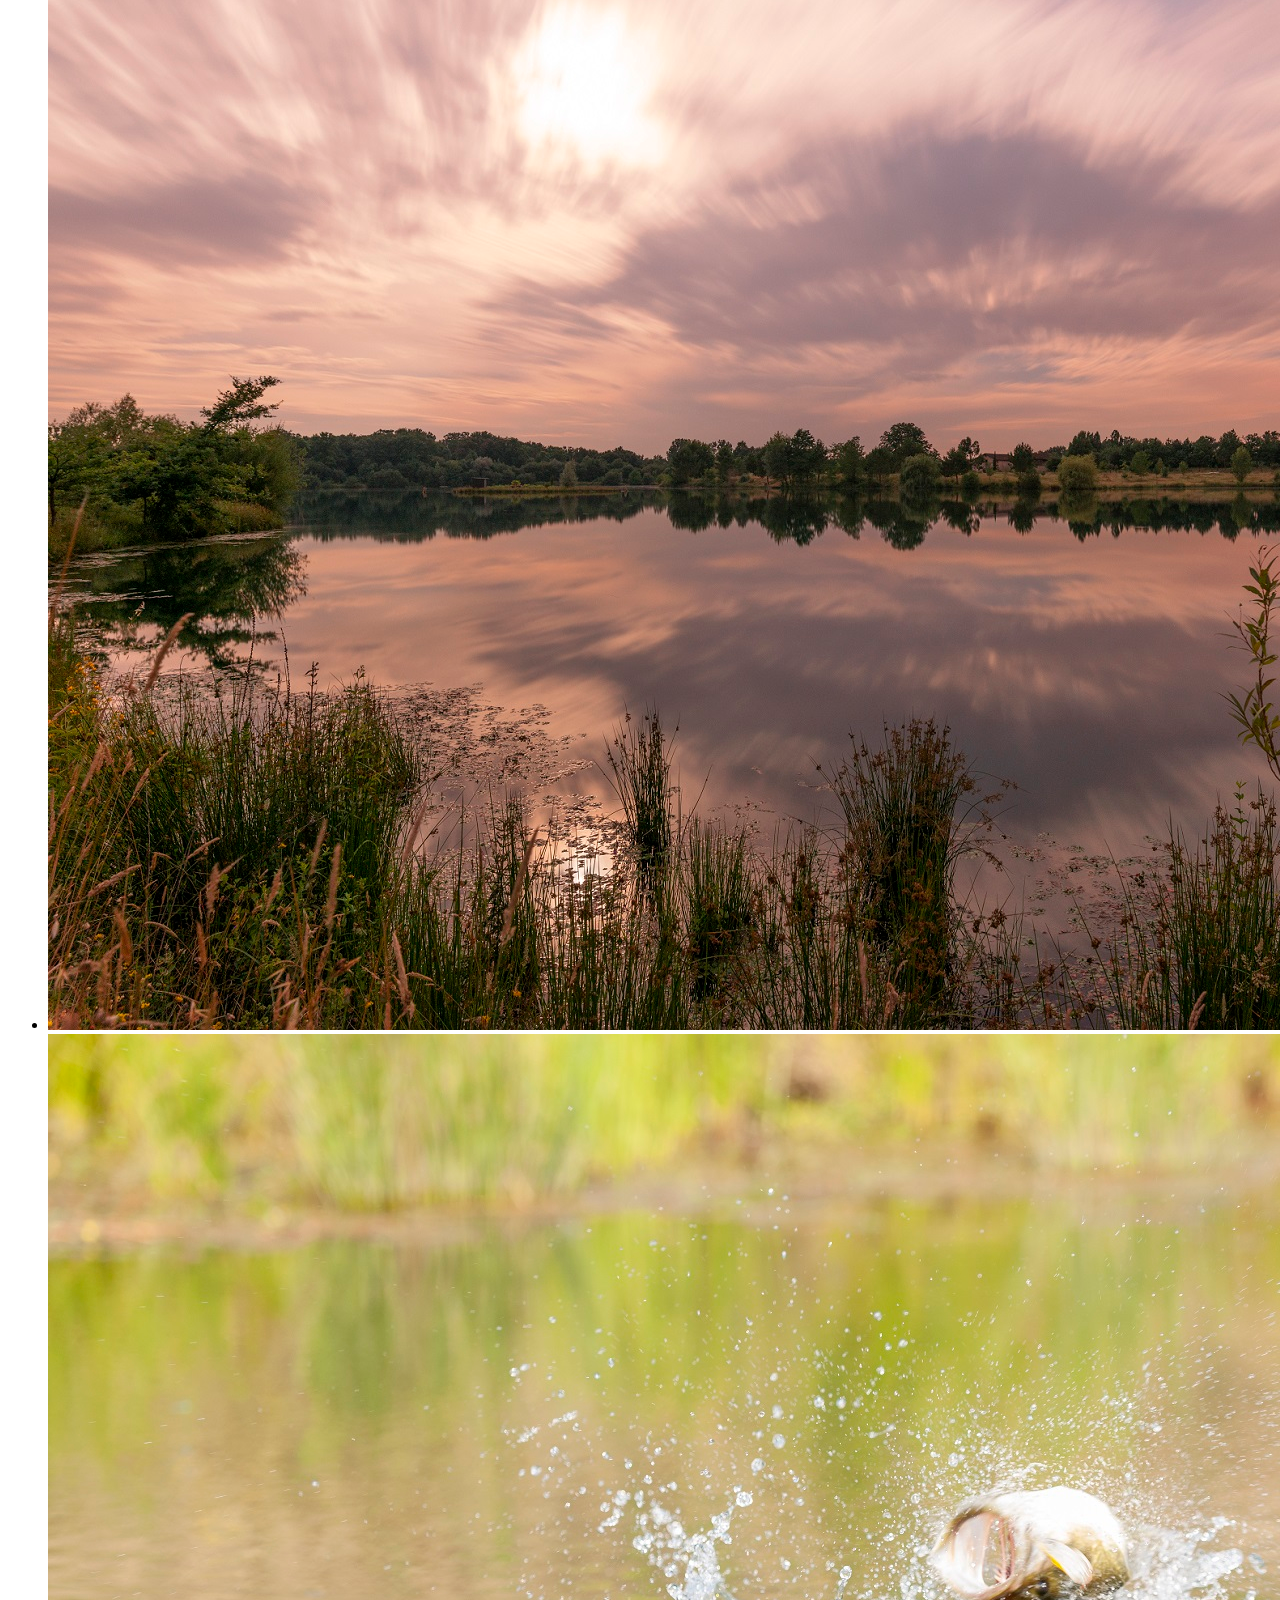
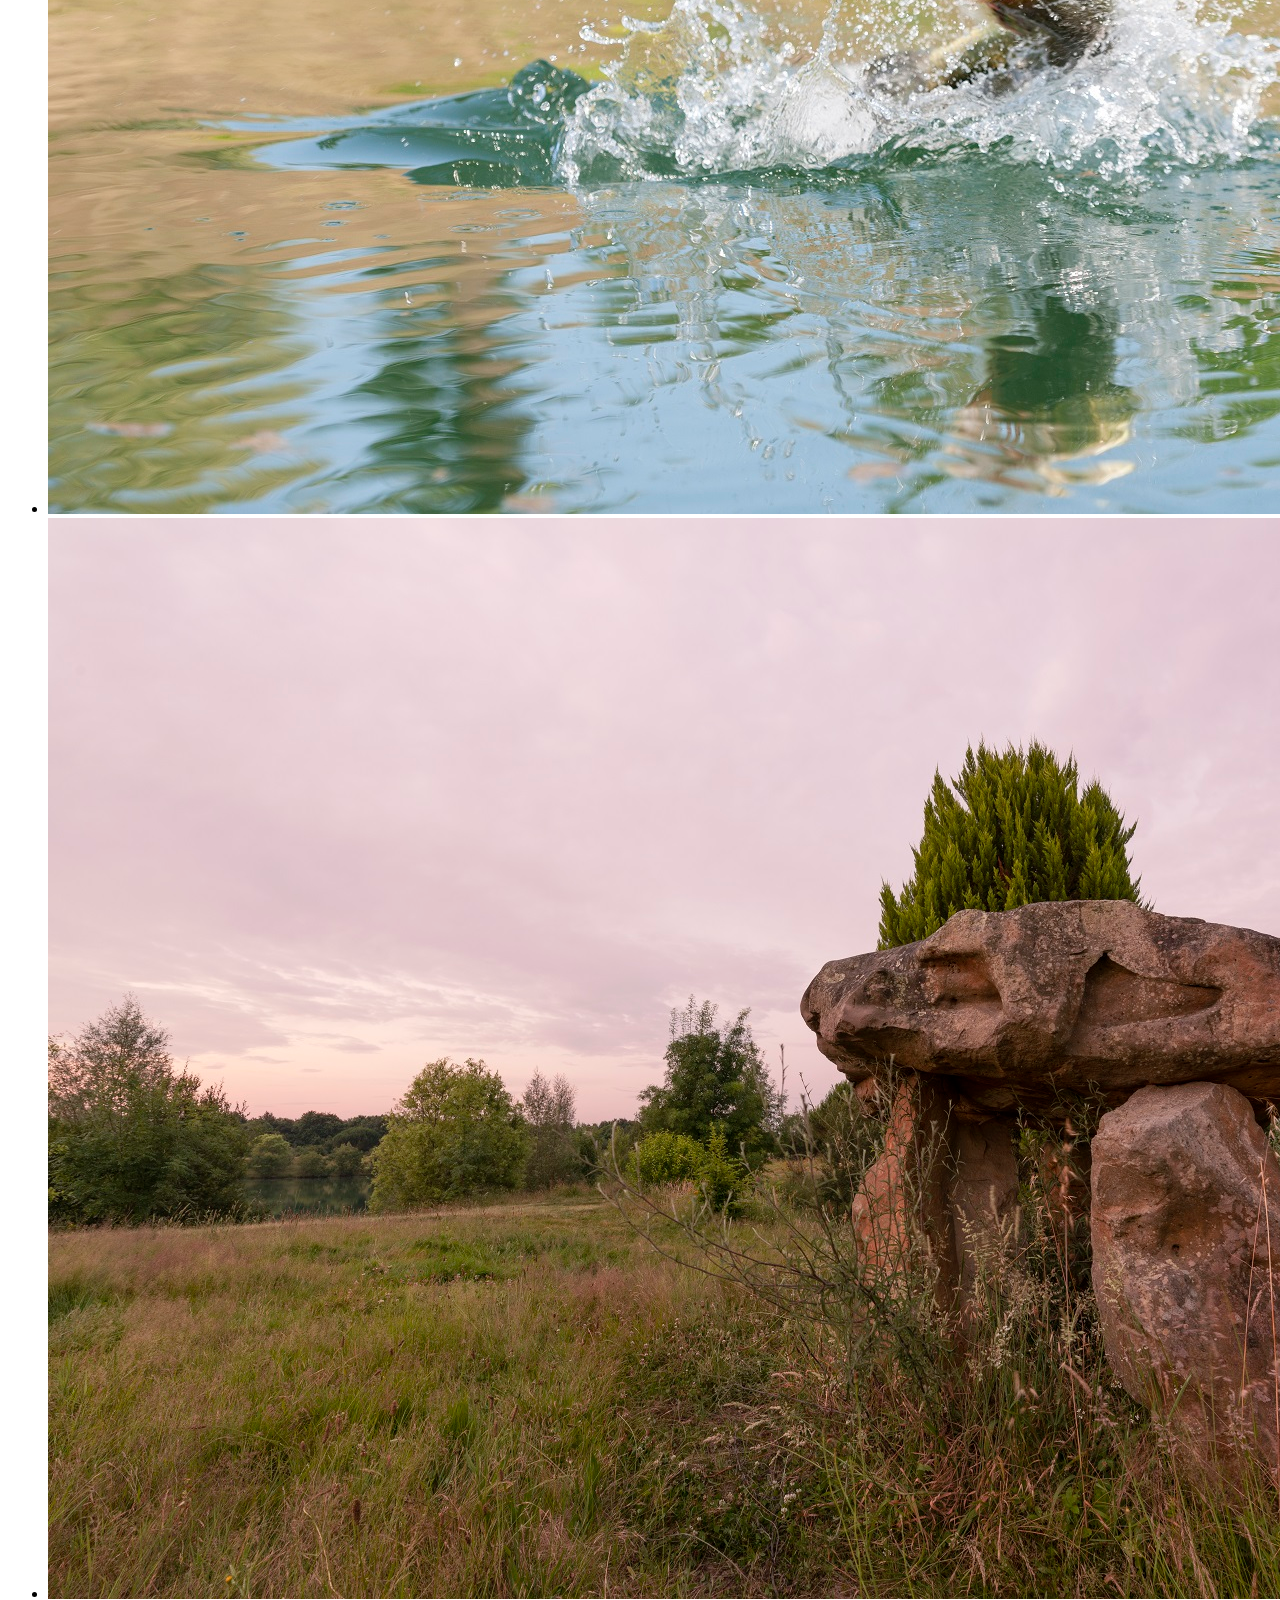
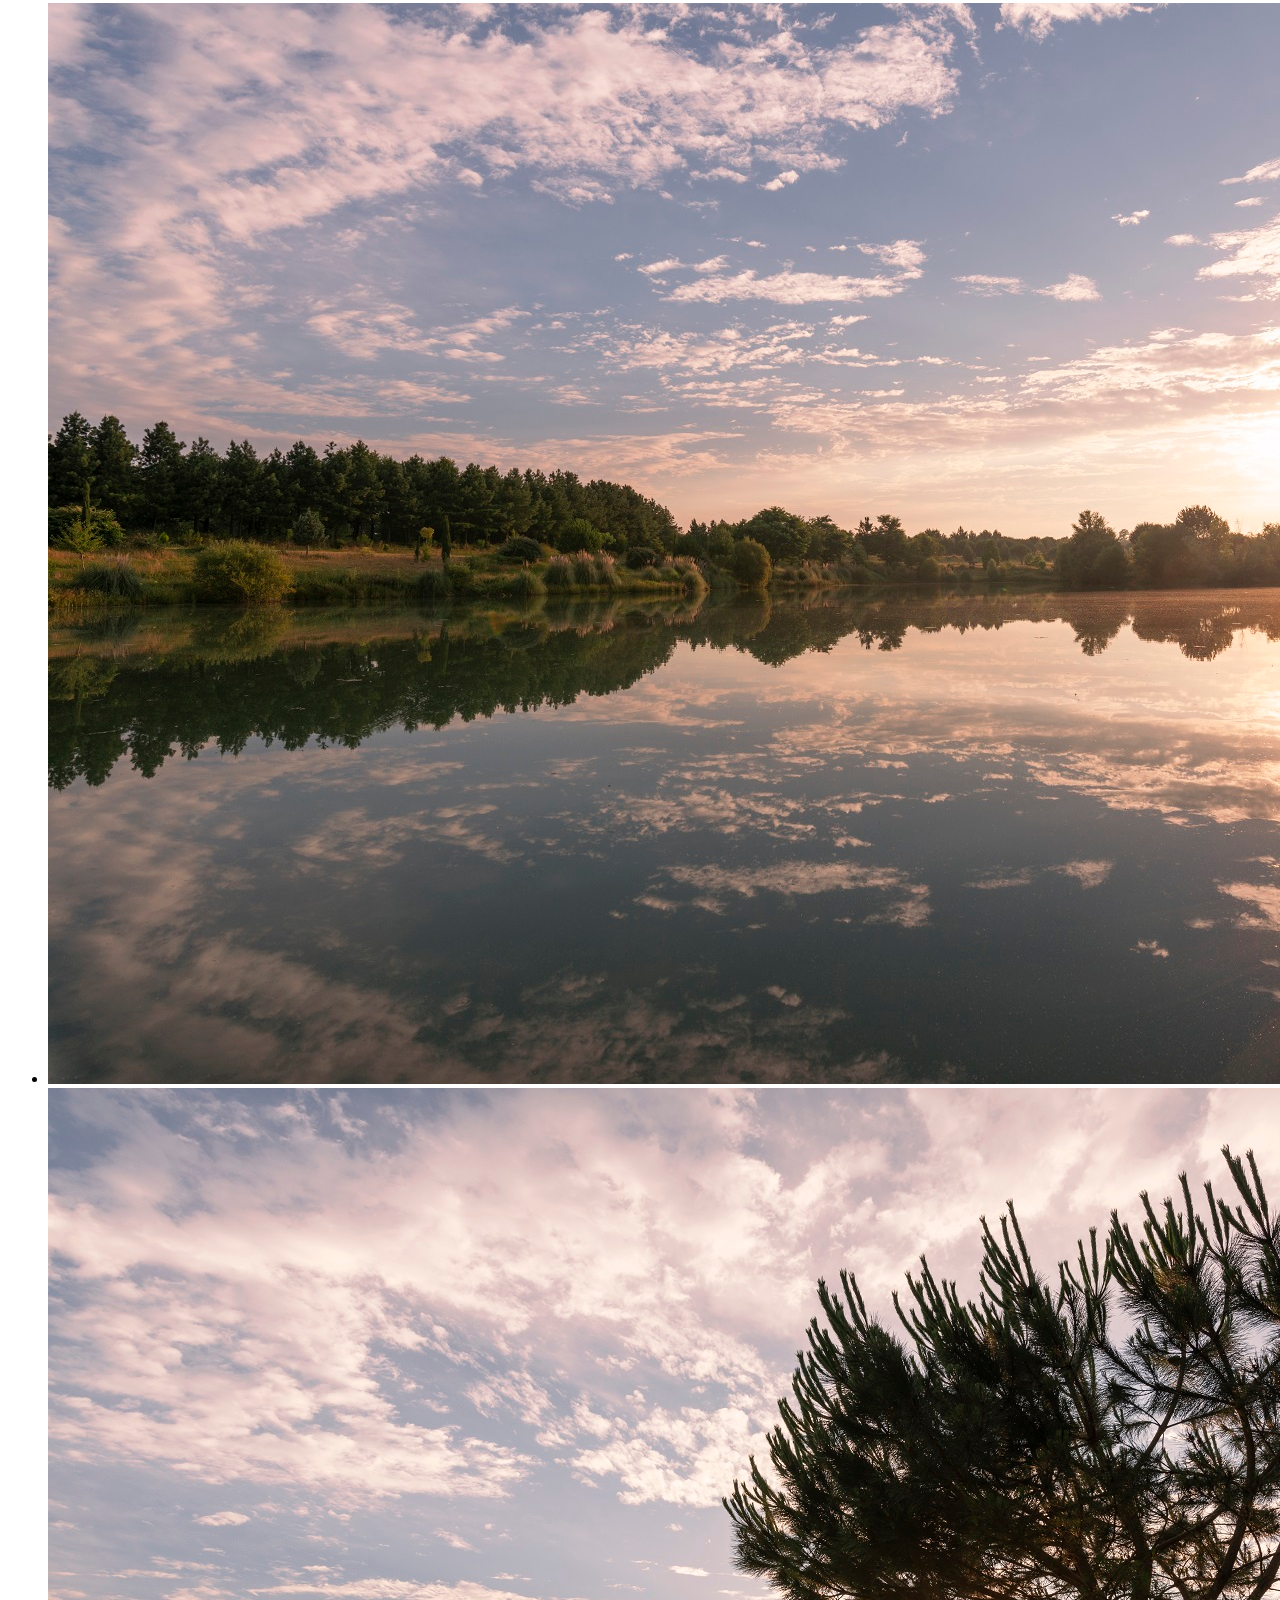
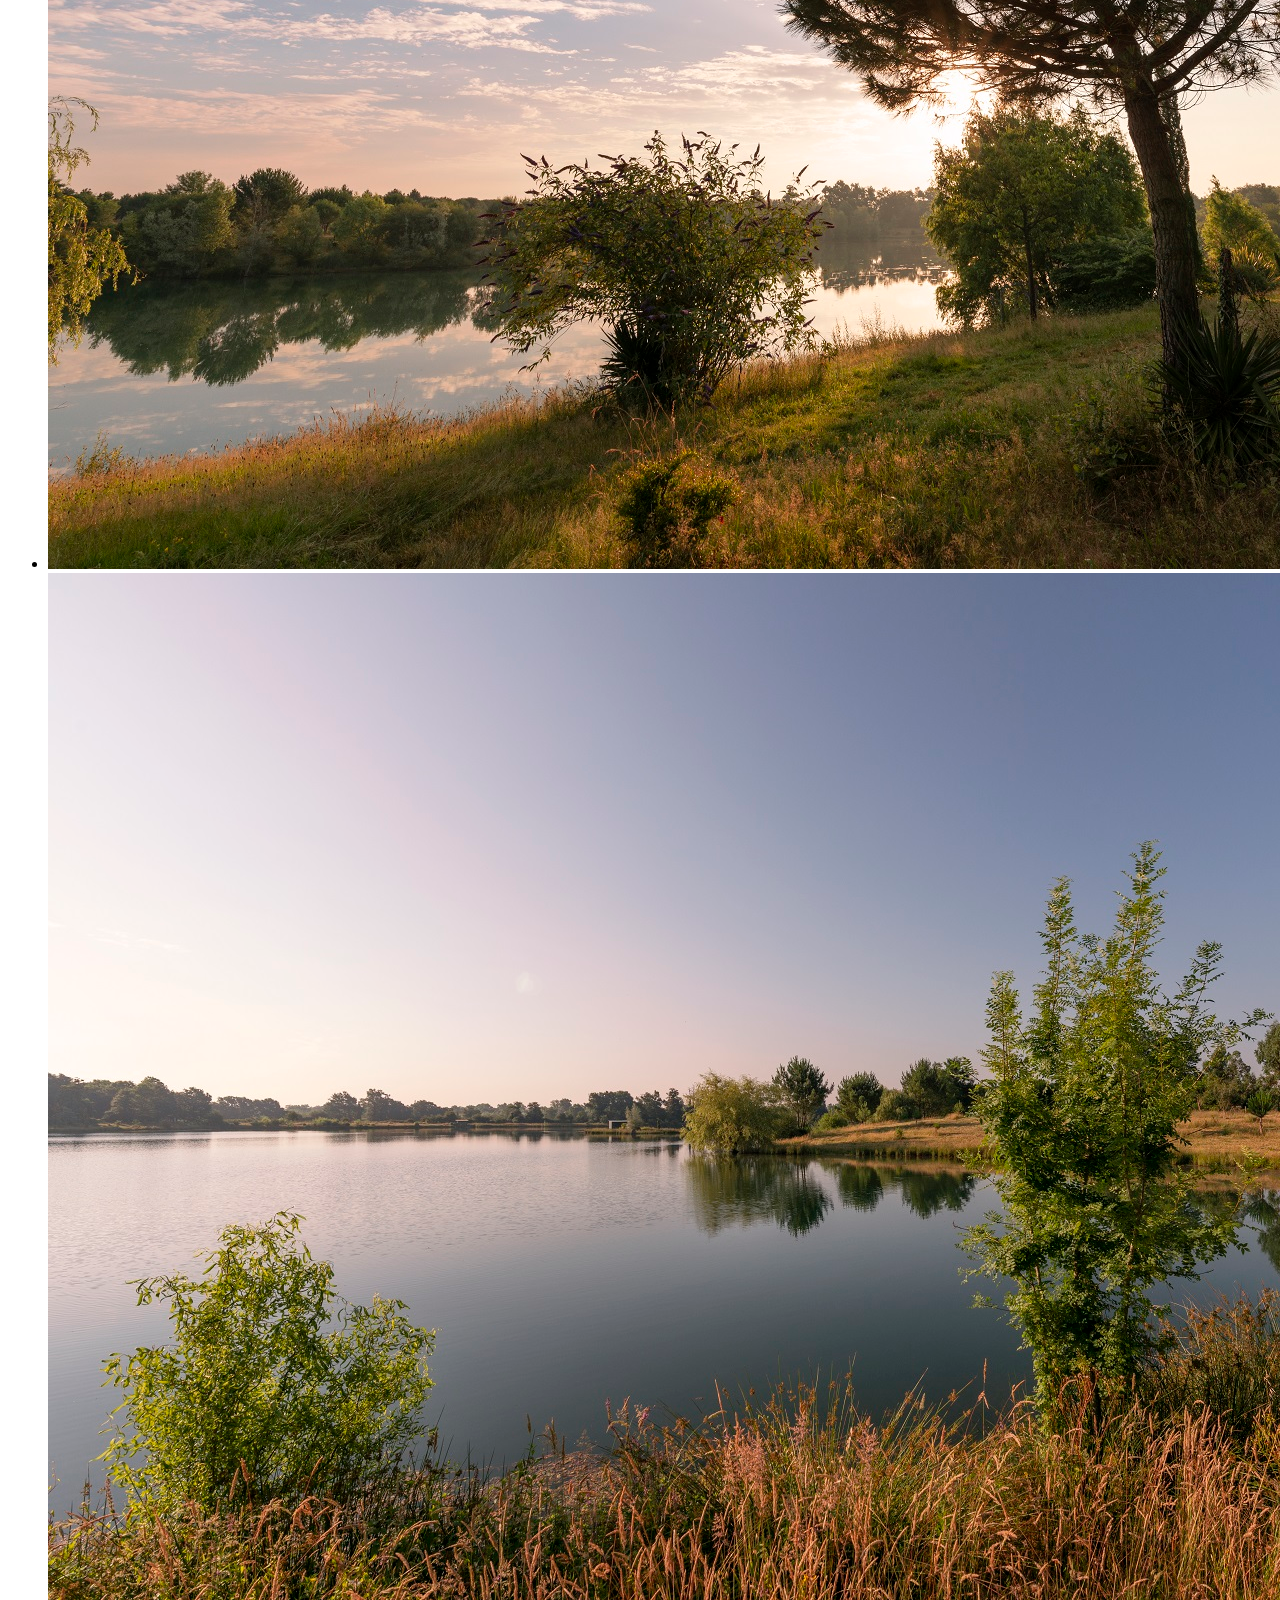
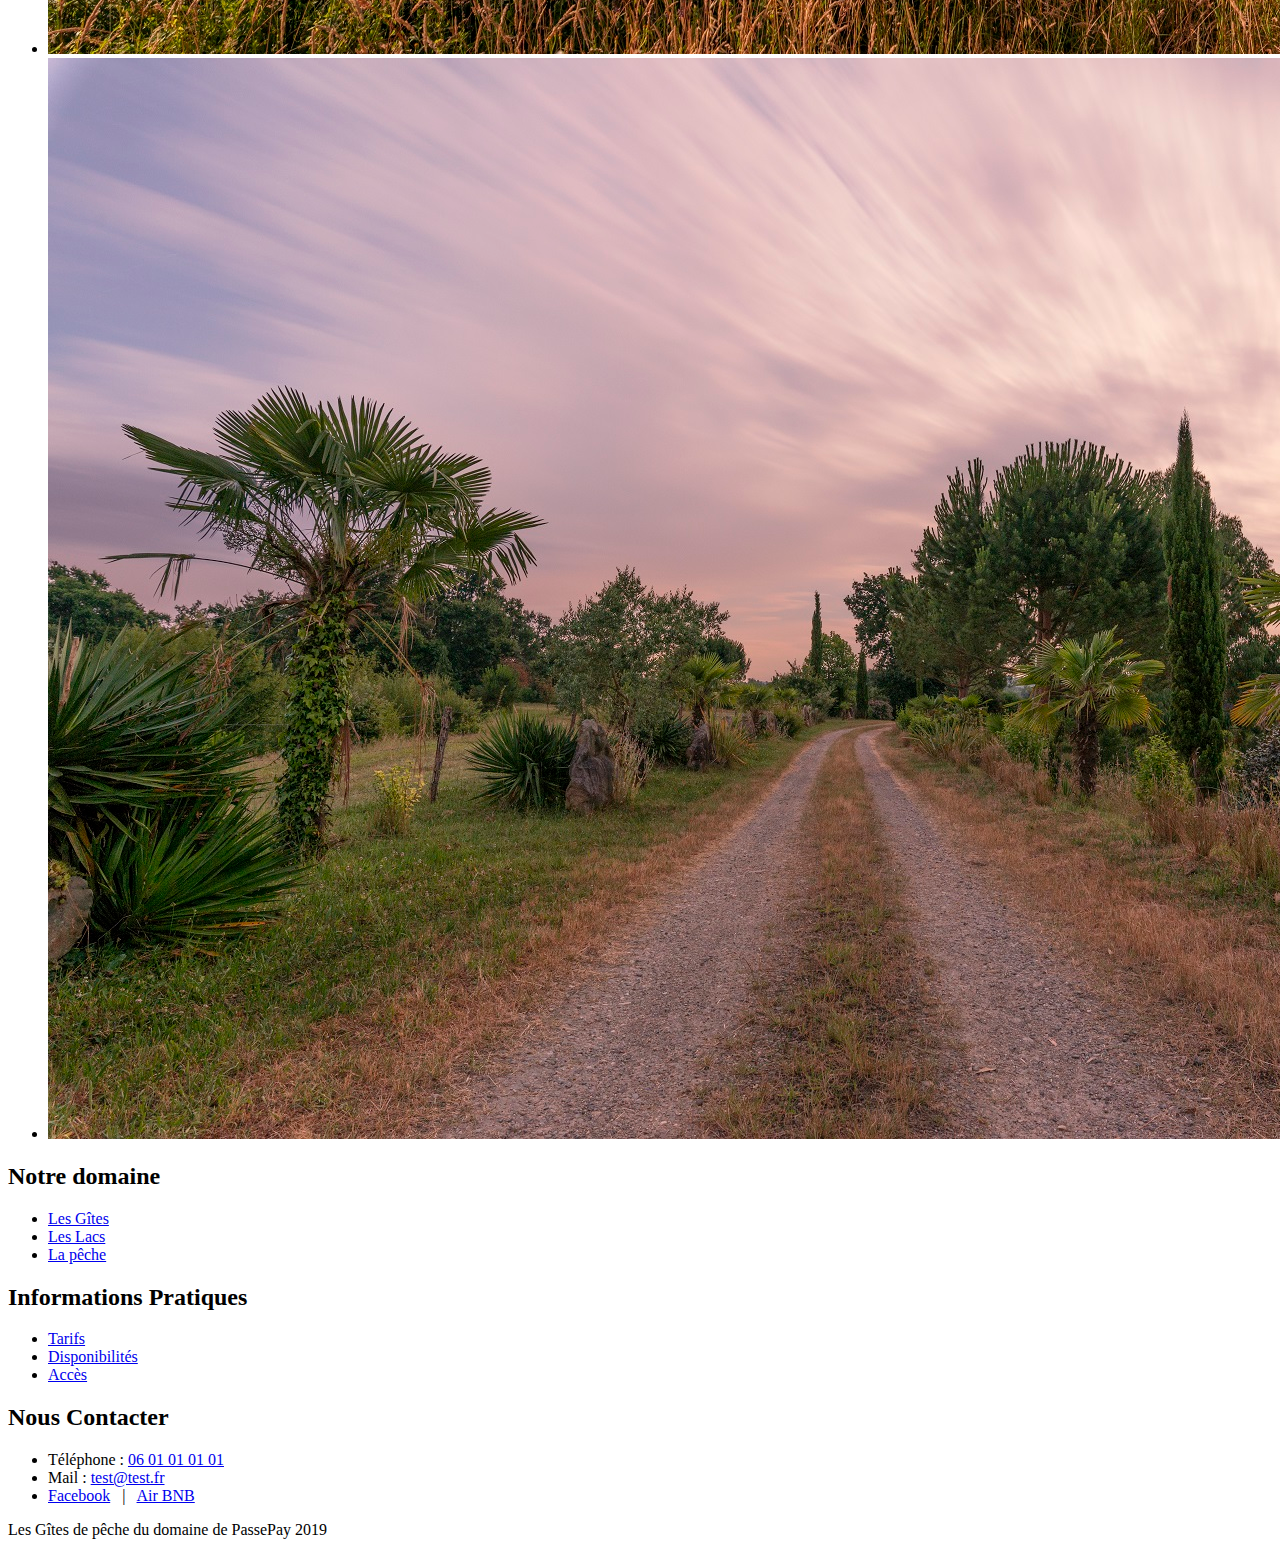
==== commit d6ca6f79: "Access update" ====
--- a/index.html
+++ b/index.html
@@ -31,6 +31,24 @@
 
     <!-- Header -->
     <div id="header">
+        <nav id="nav-mobile" class="navbar fixed-top navbar-expand-lg navbar-dark bg-dark">
+            <span class="navbar-brand"></span>
+            <button class="navbar-toggler" type="button" data-toggle="collapse" data-target="#navbarNav" aria-controls="navbarNav" aria-expanded="false" aria-label="Toggle navigation">
+                            <span class="navbar-toggler-icon"></span>
+                    </button>
+            <div class="collapse navbar-collapse" id="navbarNav">
+                <ul>
+                    <li class="active"><a href="index.html">Accueil</a></li>
+                    <li><a href="lacs.html">Lacs</a></li>
+                    <li><a href="peche.html">Pêche</a></li>
+                    <li><a href="gites.html">Gîtes</a></li>
+                    <li><a href="tarifs.html">Tarifs</a></li>
+                    <li><a href="disponibilites.html">Disponibilités</a></li>
+                    <li><a href="acces.html">Accès</a></li>
+                    <li><a href="contact.html">Contact</a></li>
+                </ul>
+            </div>
+        </nav>
         <div class="container">
 
             <!-- Logo -->
@@ -51,6 +69,7 @@
                     <li><a href="contact.html">Contact</a></li>
                 </ul>
             </nav>
+
         </div>
     </div>
 
@@ -60,7 +79,8 @@
             <div class="row">
 
                 <!-- Content -->
-                <div id="content" class="col-10 offset-1">
+                <div class="col-md-1"></div>
+                <div id="content" class="col-md-10">
                     <section>
                         <header>
                             <h1>Bienvenue au Domaine de PassePay</h1>
@@ -129,9 +149,9 @@
                     <section>
                         <h2>Notre domaine</h2>
                         <ul class="default">
-                            <li><a href="#">Les Gîtes</a></li>
-                            <li><a href="#">Les Lacs</a></li>
-                            <li><a href="#">La pêche</a></li>
+                            <li><a href="gites.html">Les Gîtes</a></li>
+                            <li><a href="lacs.html">Les Lacs</a></li>
+                            <li><a href="peche.html">La pêche</a></li>
                         </ul>
                     </section>
                 </div>
@@ -139,9 +159,9 @@
                     <section>
                         <h2>Informations Pratiques</h2>
                         <ul class="default">
-                            <li><a href="#">Tarifs</a></li>
-                            <li><a href="#">Disponibilités</a></li>
-                            <li><a href="#">Accès</a></li>
+                            <li><a href="tarifs.html">Tarifs</a></li>
+                            <li><a href="disponibilites.html">Disponibilités</a></li>
+                            <li><a href="acces.html">Accès</a></li>
                         </ul>
                     </section>
                 </div>
@@ -162,7 +182,7 @@
     <!-- Copyright -->
     <div id="copyright">
         <div class="container">
-            Les Gîtes de pêche du domaine de PassePay 2018
+            Les Gîtes de pêche du domaine de PassePay 2019
         </div>
     </div>
     <script type="text/javascript" src="engine1/wowslider.js"></script>
--- a/css/style.css
+++ b/css/style.css
@@ -14,27 +14,33 @@
 /*********************************************************************************/
 
 body {
-    background: #141414;
+    background: #141414!important;
 }
 
 body,
 input,
 textarea,
 select {
-    font-family: 'Arimo', sans-serif;
+    font-family: 'Arimo', sans-serif !important;
     font-size: 11pt;
+    text-align: justify;
     line-height: 1.75em;
     color: #4c4c4c;
 }
 
 h1,
 h2,
-h3,
 h4,
 h5,
 h6 {
     text-transform: uppercase;
     font-weight: bold;
+    text-align: left;
+}
+
+h1,
+.byline {
+    text-align: center;
 }
 
 h1 a,
@@ -45,6 +51,23 @@
 h6 a {
     color: inherit;
     text-decoration: none;
+}
+
+h2,
+h3,
+h4,
+h5,
+h6 {
+    font-size: 1.5em;
+}
+
+h2 {
+    margin-top: 1em;
+}
+
+.container>.row {
+    margin-right: 0px;
+    margin-left: 0px;
 }
 
 
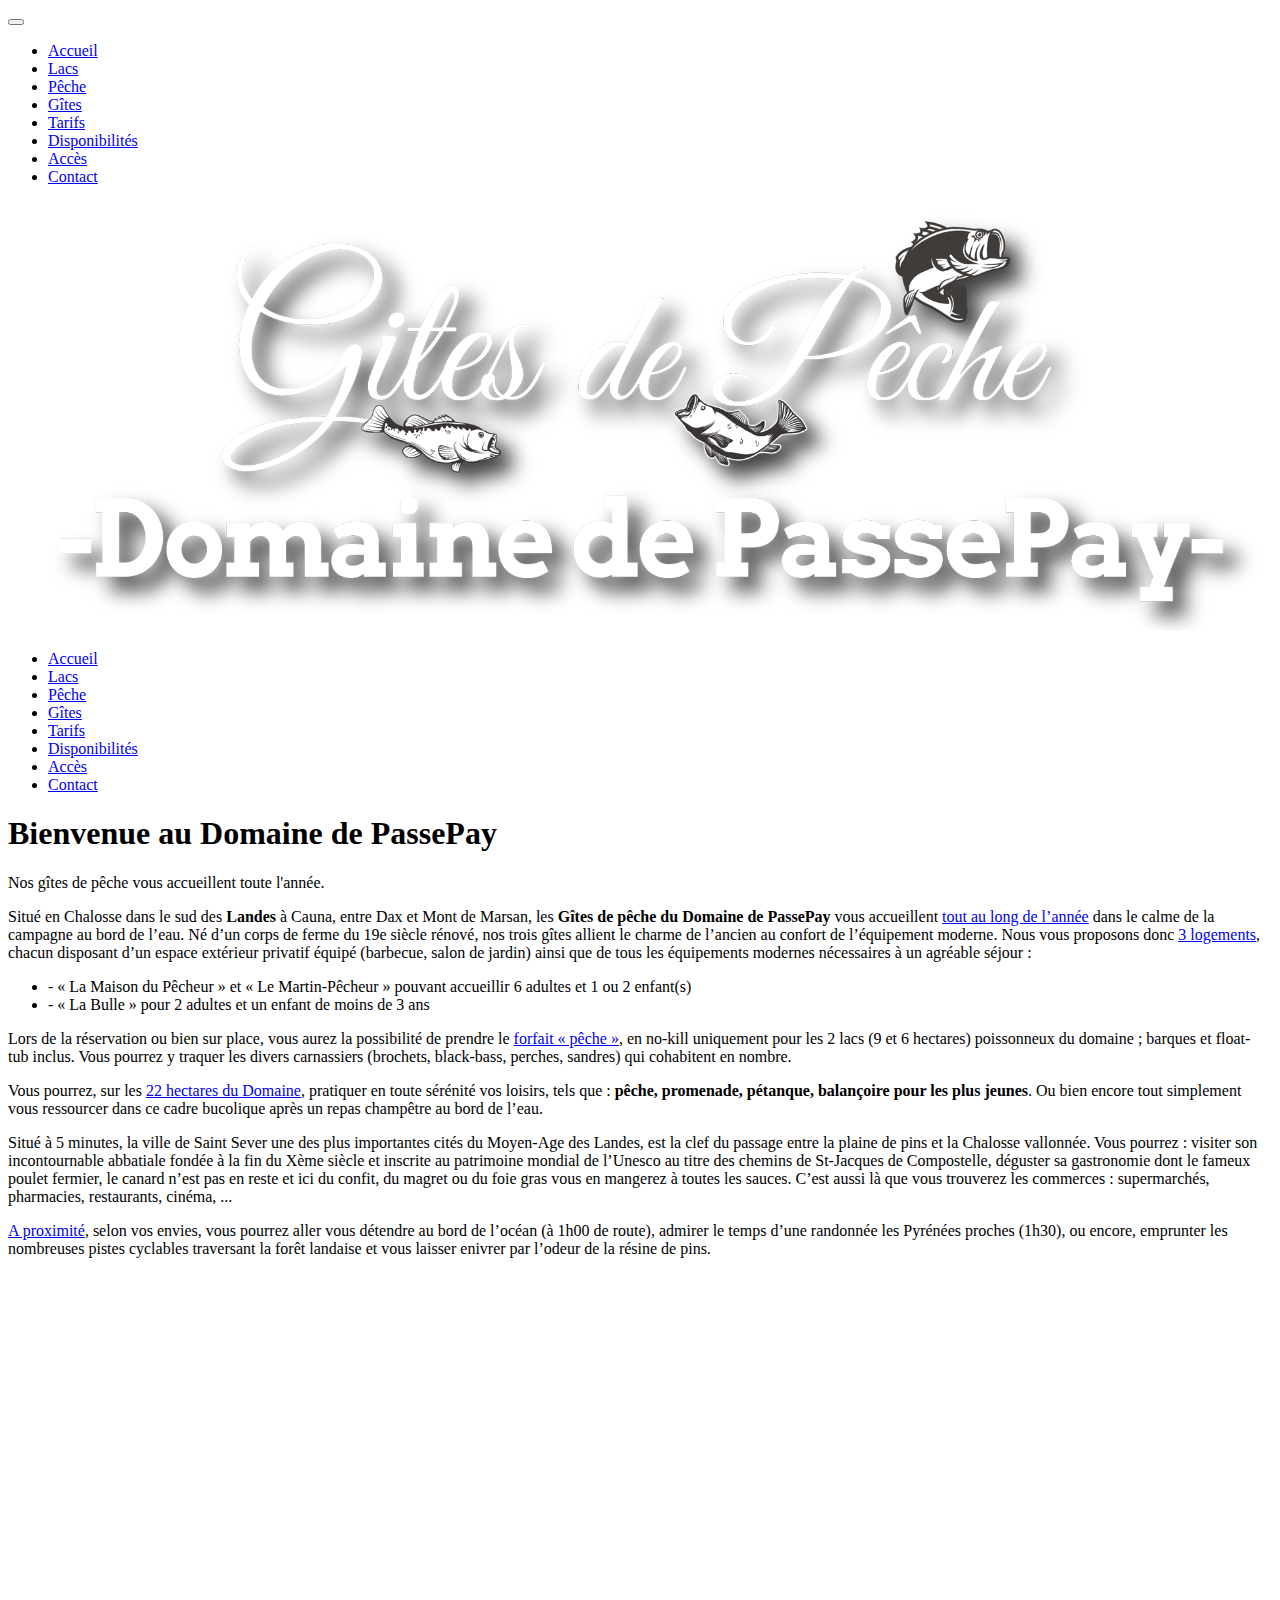
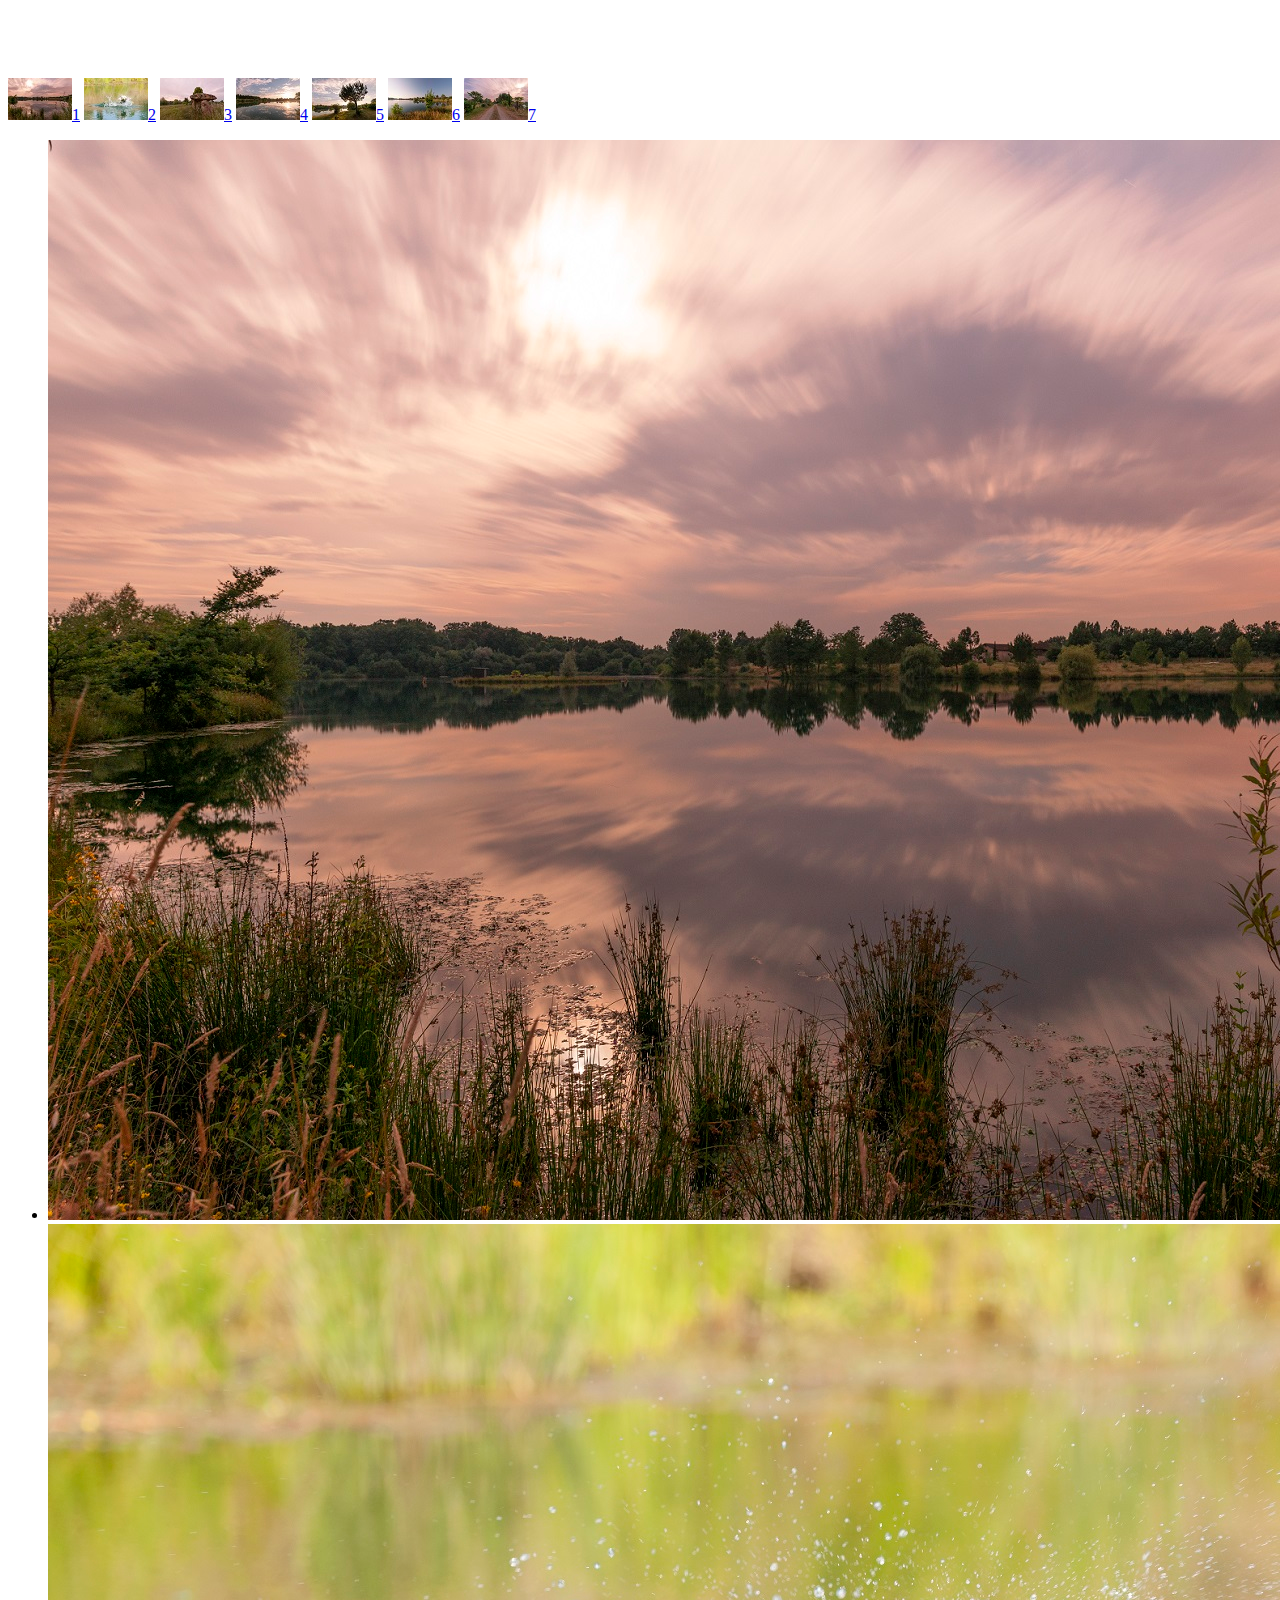
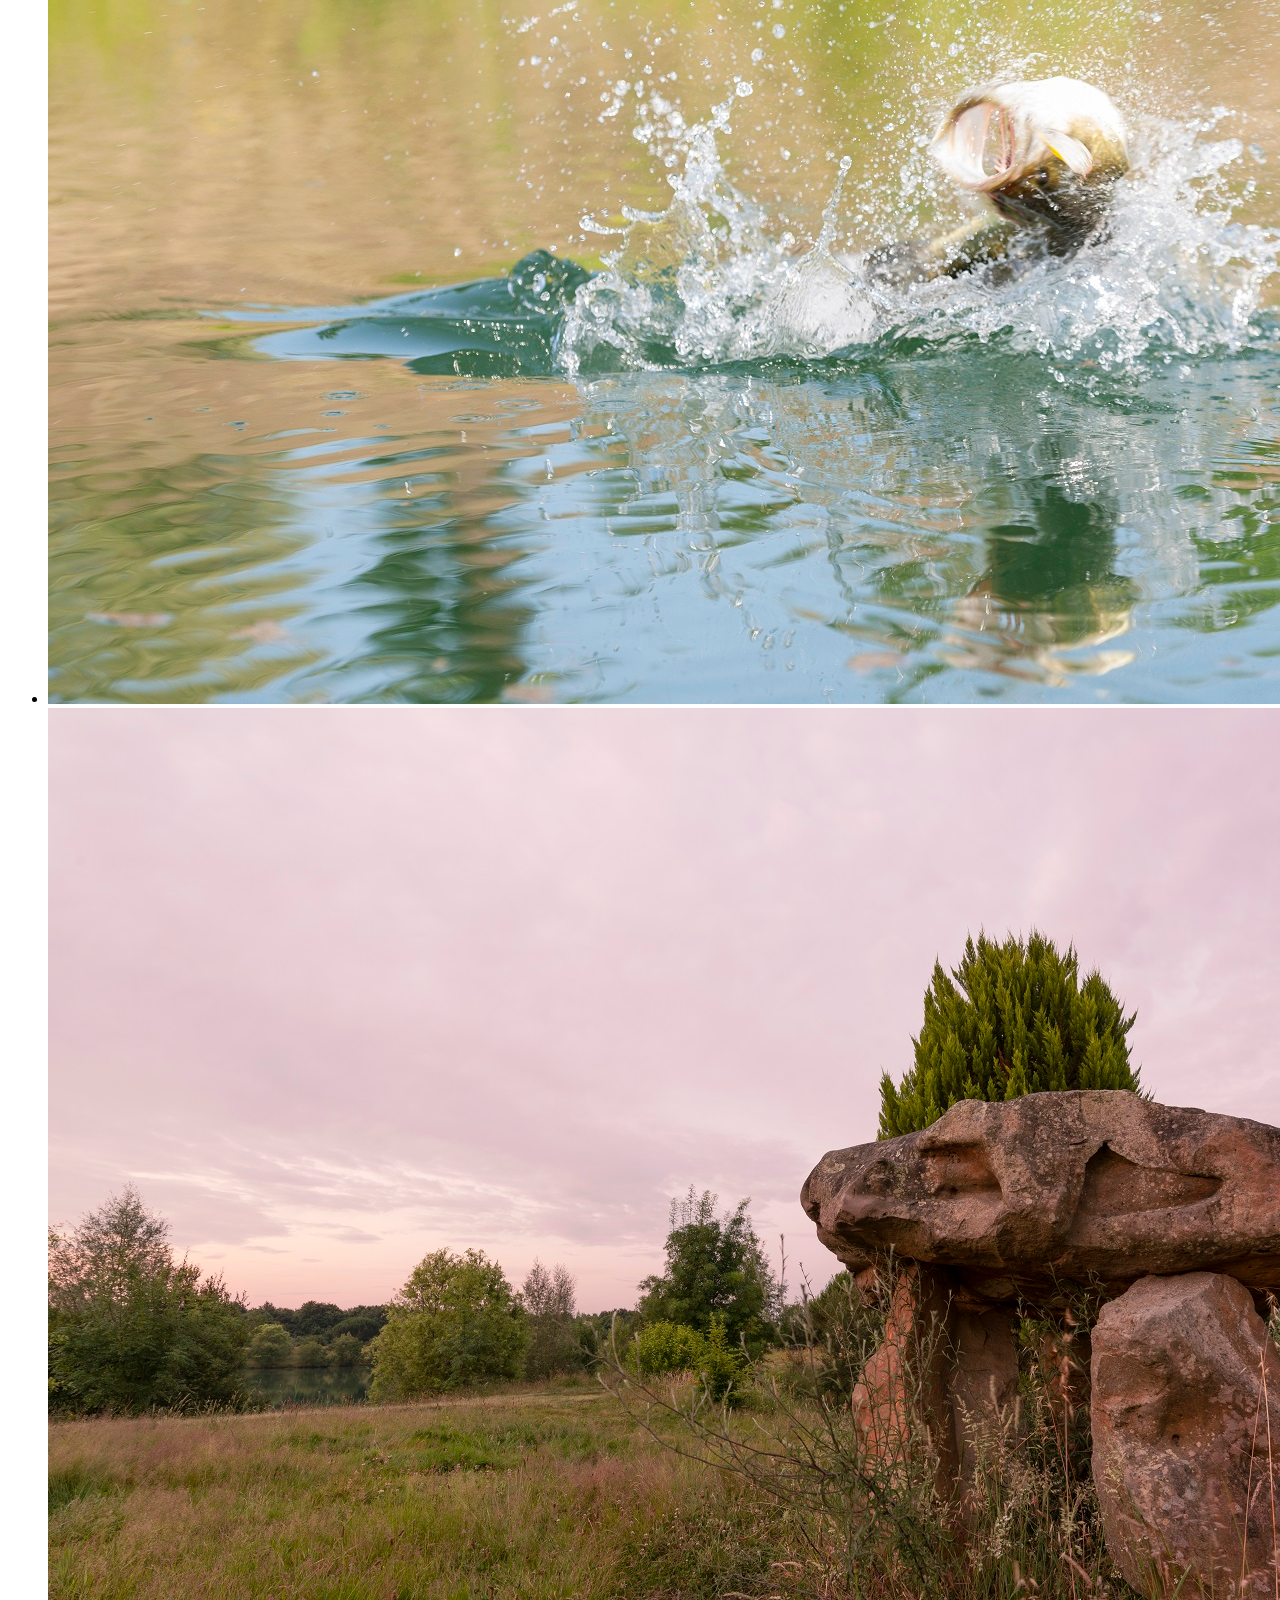
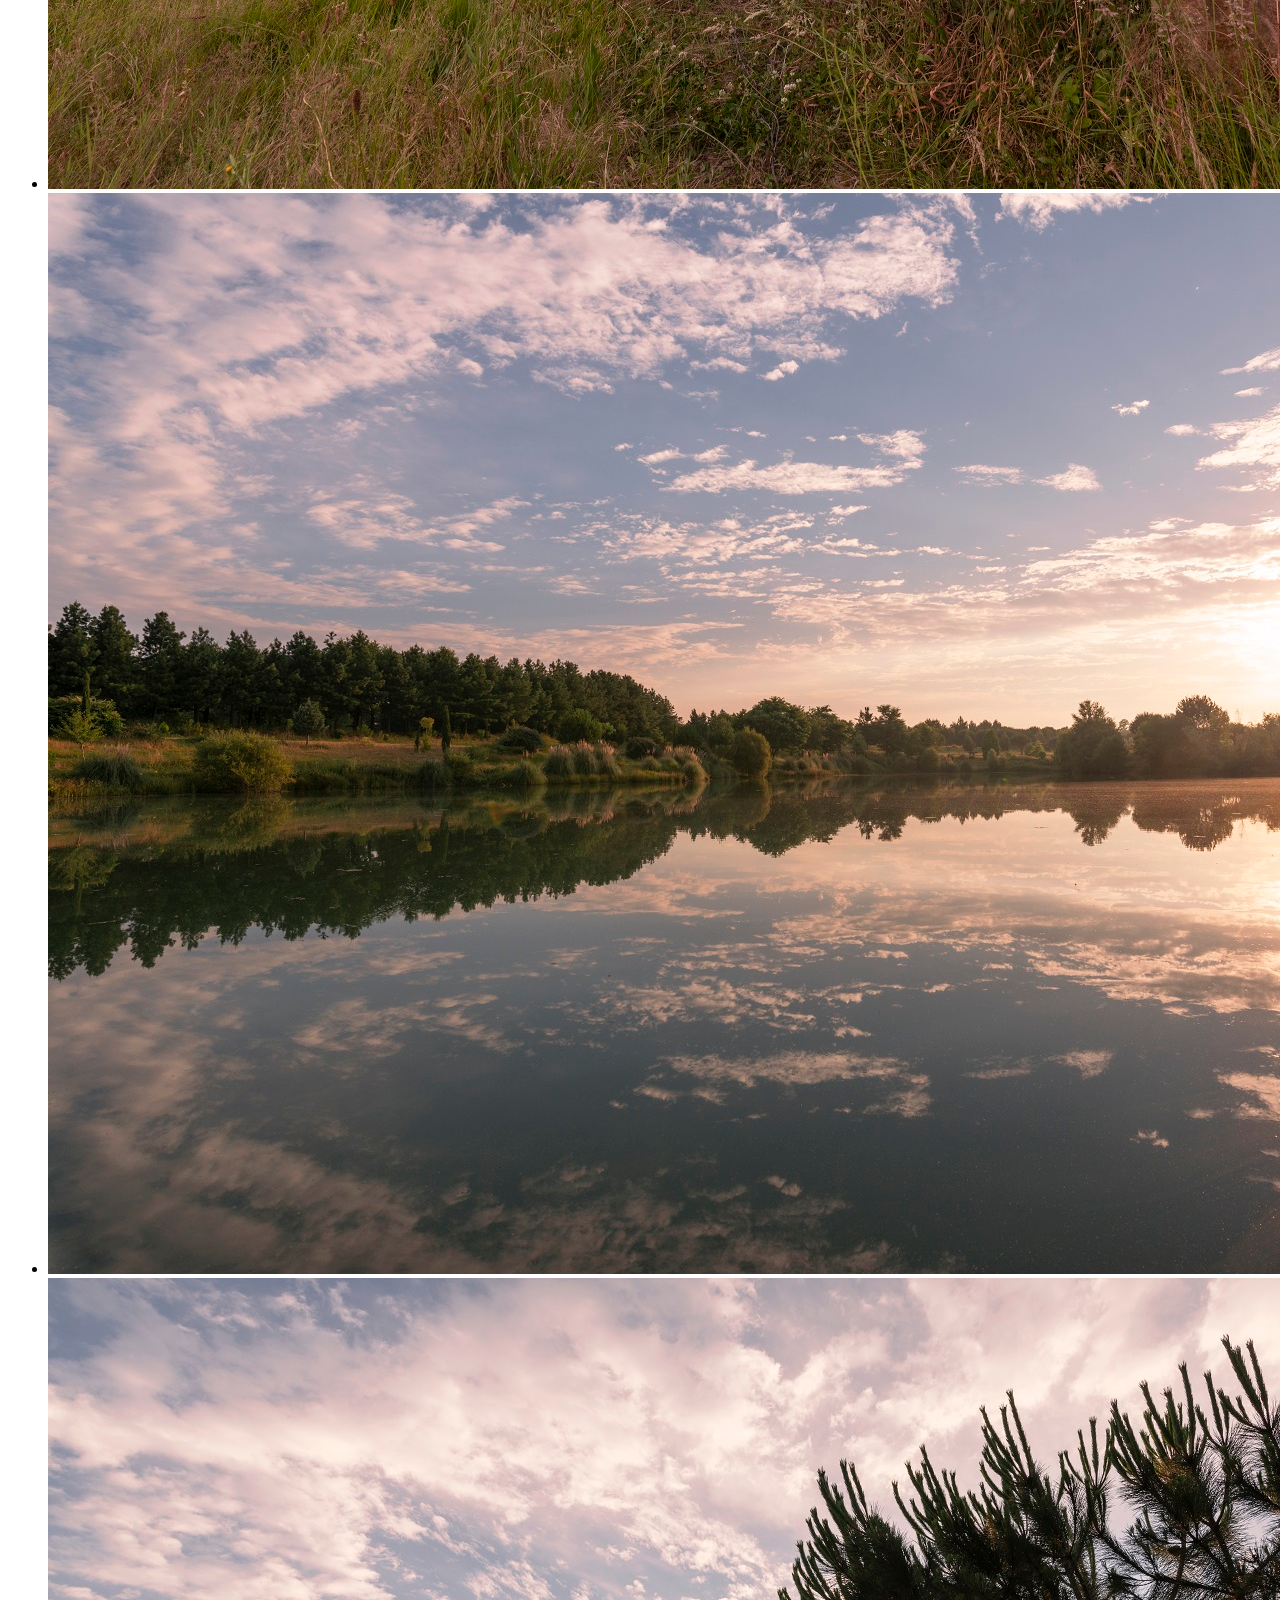
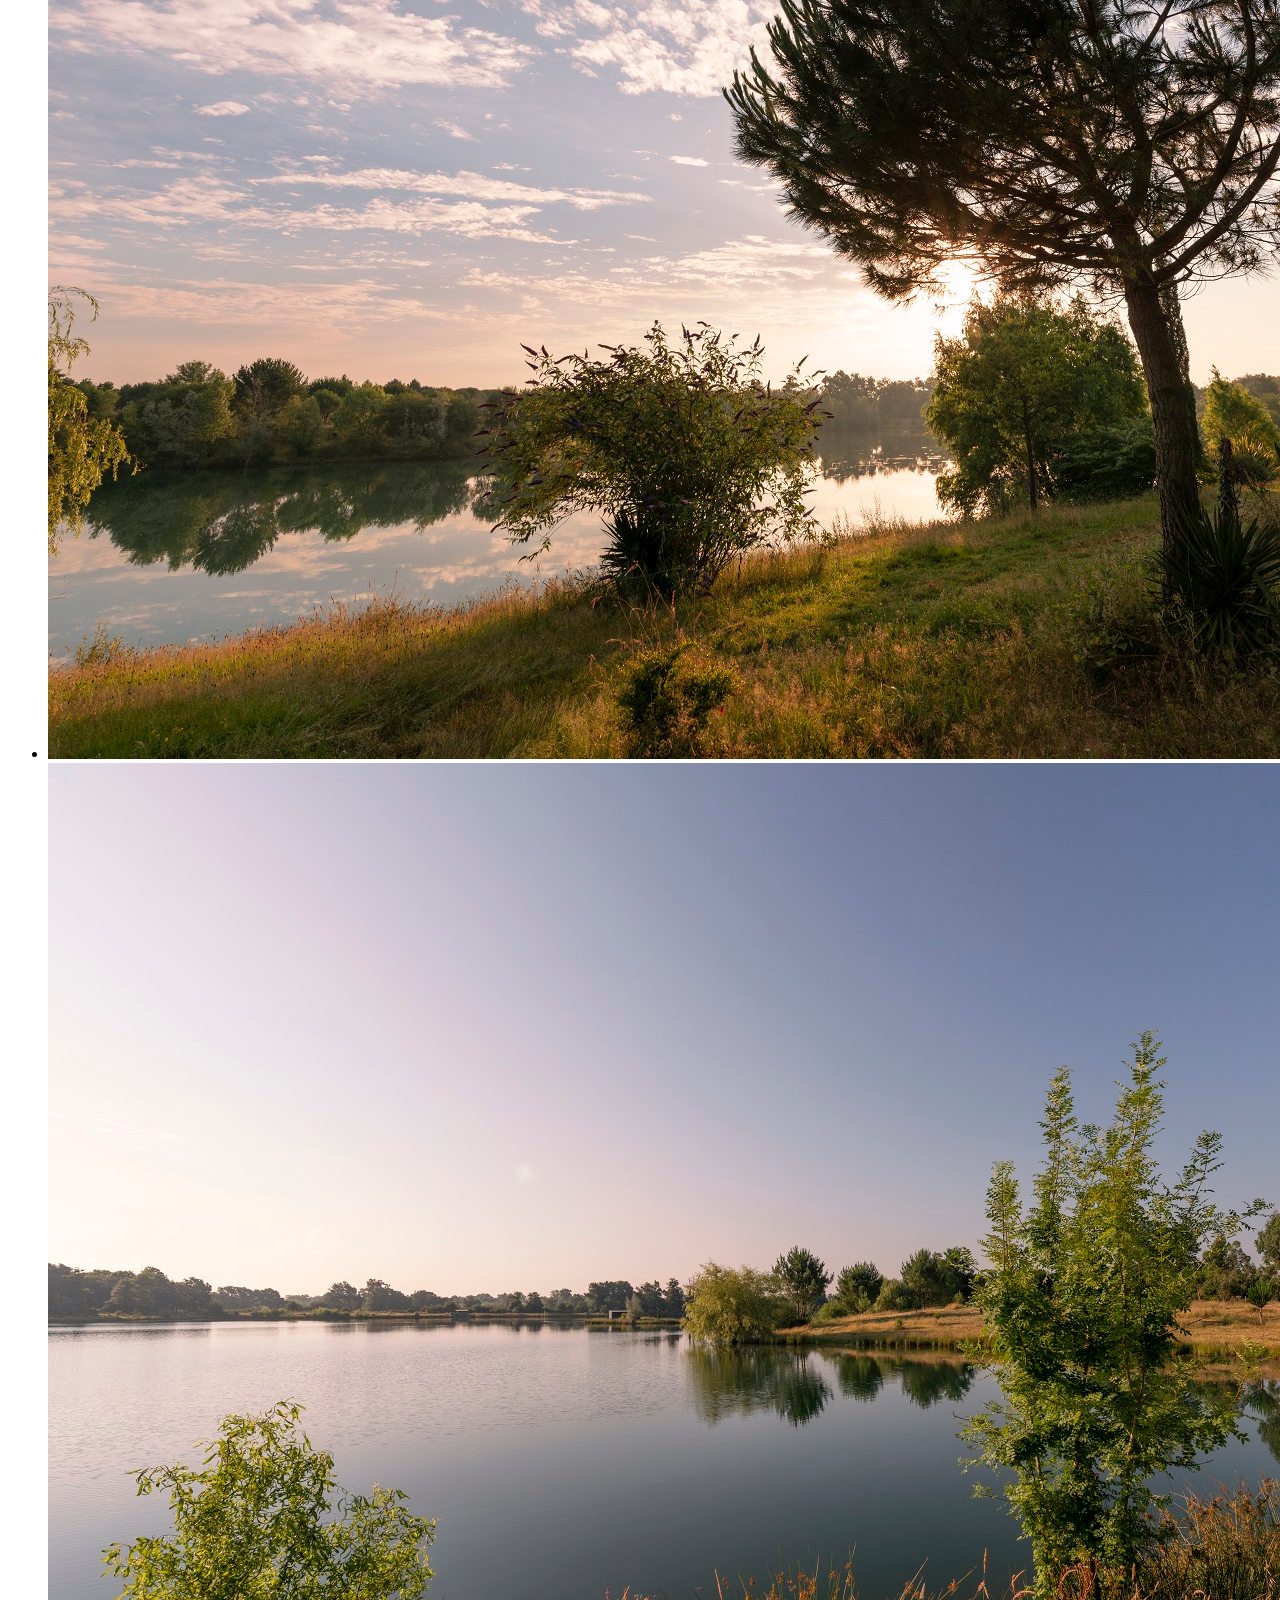
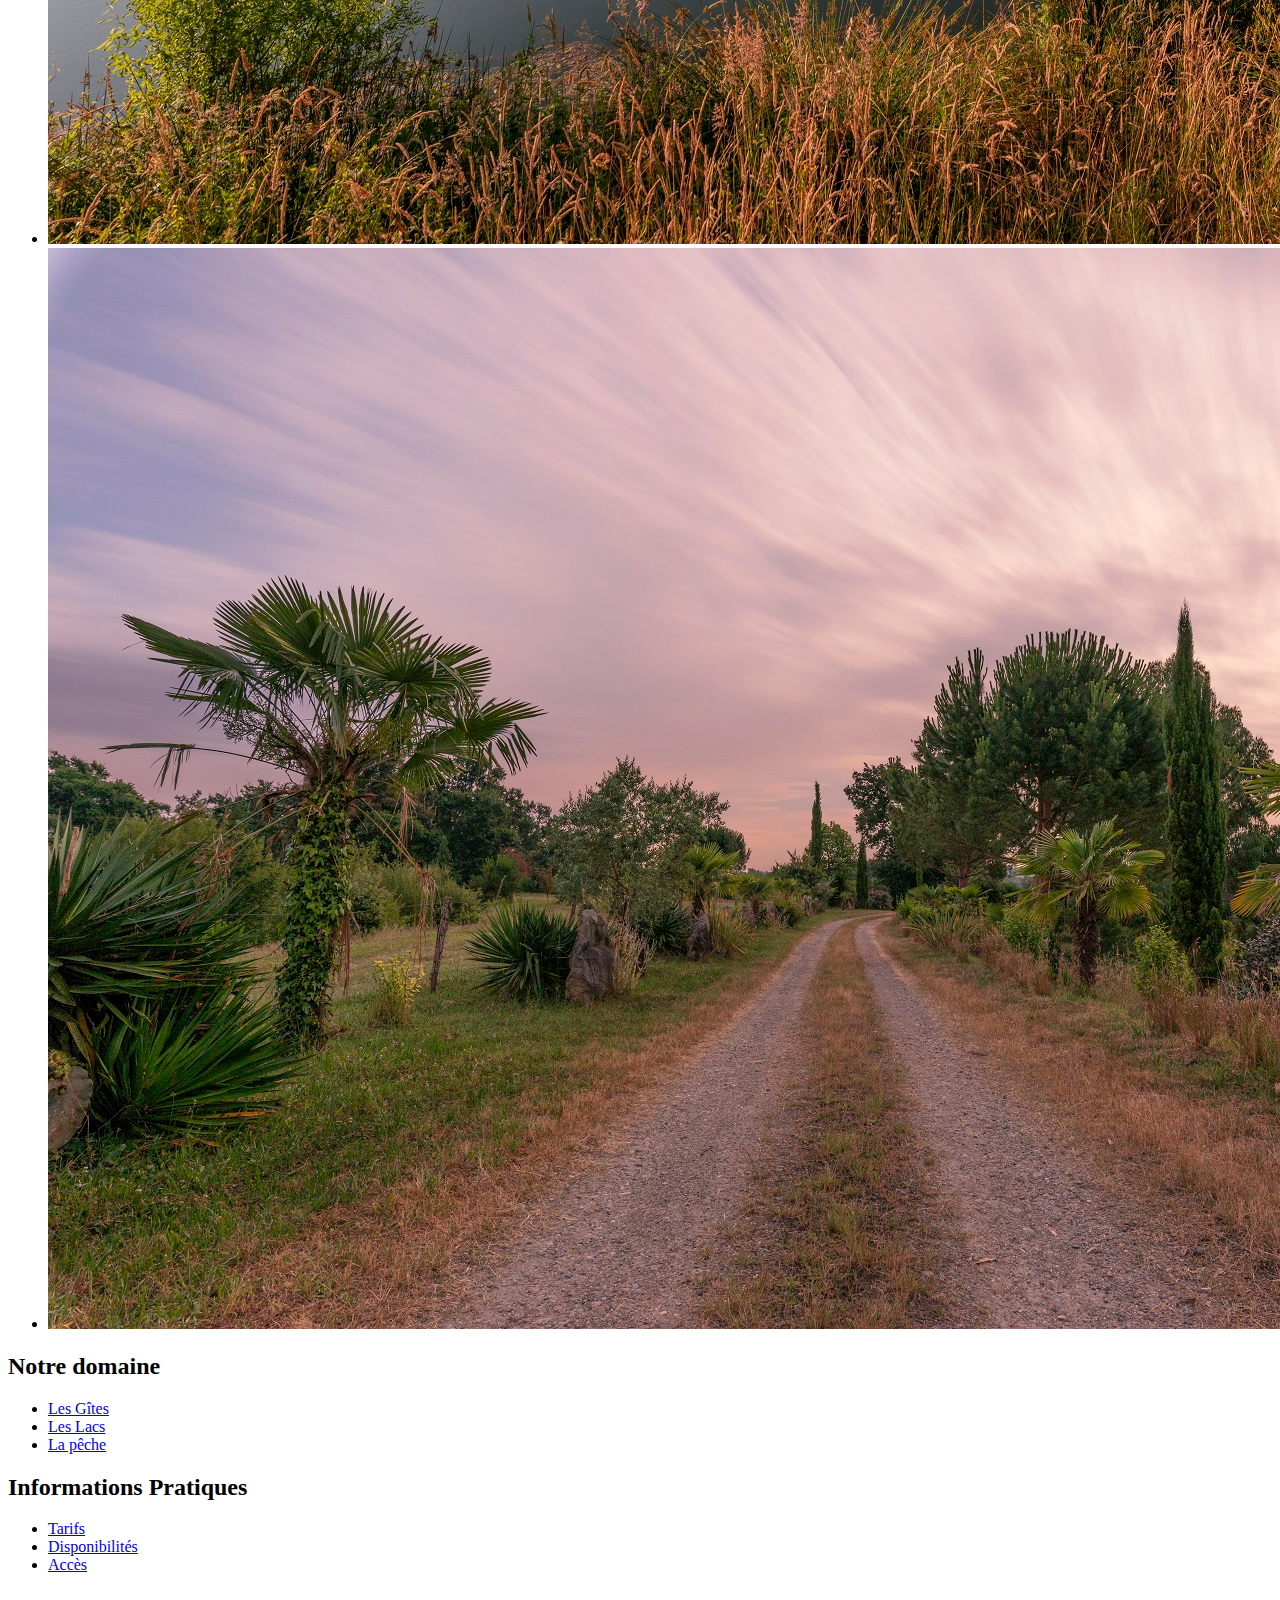
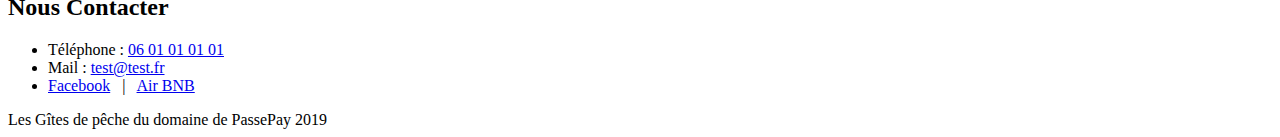
==== commit 8156fae3: "Uptade index page" ====
--- a/index.html
+++ b/index.html
@@ -87,13 +87,32 @@
                             <span class="byline">Nos gîtes de pêche vous accueillent toute l'année.</span>
                         </header>
 
-                        <p> Irure cillum do et eiusmod voluptate qui &ndash; entre tirets &ndash; quis do dolore pariatur. Irure do ipsum sit est sit laborum tempor qui laborum. Fugiat sunt exercitation reprehenderit est nulla mollit sint excepteur commodo
-                            in eu adipisicing commodo. Sint nisi commodo anim nulla laborum minim dolor nostrud consequat non. Aute ipsum laboris consequat laboris in <em>texte en italique</em>. Culpa ullamco excepteur irure velit non excepteur qui eiusmod.
-                            Consequat amet <strong>texte en gras</strong> excepteur cillum veniam velit quis ex culpa ex <a href="#">ceci est un lien</a>. Sit nostrud id nulla adipisicing voluptate incididunt mollit. Veniam laboris pariatur adipisicing
-                            fugiat laboris sint dolor. Eu Lorem sint est ex consectetur nulla nostrud ipsum incididunt aliqua. Consectetur aliquip enim incididunt aliquip deserunt mollit mollit adipisicing dolor quis nostrud non. Duis adipisicing Lorem
-                            dolore magna elit pariatur sint duis ea enim proident. Excepteur commodo veniam Lorem <strong>texte en gras</strong>. Eu labore id anim do sint laborum nisi ad dolor dolor nisi consectetur et.</p>
-                        <p>Sed etiam vestibulum velit, euismod lacinia quam nisl id lorem. Quisque erat. Vestibulum pellentesque, justo mollis pretium suscipit, justo nulla blandit libero, in blandit augue justo quis nisl. Fusce mattis viverra elit. Fusce
-                            quis tortor. Consectetuer adipiscing elit. Nam pede erat, porta eu, lobortis eget lorem ipsum dolor.</p>
+                        <p> Situé en Chalosse dans le sud des <strong>Landes</strong> à Cauna, entre Dax et Mont de Marsan, les <strong>Gîtes de pêche du Domaine de PassePay</strong> vous accueillent <a href="/disponibilites.html">tout au long de l’année</a>                            dans le calme de la campagne au bord de l’eau. Né d’un corps de ferme du 19e siècle rénové, nos trois gîtes allient le charme de l’ancien au confort de l’équipement moderne. Nous vous proposons donc <a href="/gites.html">3 logements</a>,
+                            chacun disposant d’un espace extérieur privatif équipé (barbecue, salon de jardin) ainsi que de tous les équipements modernes nécessaires à un agréable séjour :
+                            <ul>
+                                <li>- « La Maison du Pêcheur » et « Le Martin-Pêcheur » pouvant accueillir 6 adultes et 1 ou 2 enfant(s)</li>
+                                <li>- « La Bulle » pour 2 adultes et un enfant de moins de 3 ans</li>
+                            </ul>
+                        </p>
+                        <p>
+                            Lors de la réservation ou bien sur place, vous aurez la possibilité de prendre le <a href="/peche.html">forfait « pêche »</a>, en no-kill uniquement pour les 2 lacs (9 et 6 hectares) poissonneux du domaine ; barques et float-
+                            tub inclus. Vous pourrez y traquer les divers carnassiers (brochets, black-bass, perches, sandres) qui cohabitent en nombre.
+                        </p>
+                        <p>
+                            Vous pourrez, sur les <a href="/lacs.html">22 hectares du Domaine</a>, pratiquer en toute sérénité vos loisirs, tels que : <strong>pêche, promenade, pétanque, balançoire pour les plus jeunes</strong>. Ou bien encore tout simplement
+                            vous ressourcer dans ce cadre bucolique après un repas champêtre au bord de l’eau.
+                        </p>
+                        <p>
+                            Situé à 5 minutes, la ville de Saint Sever une des plus importantes cités du Moyen-Age des Landes, est la clef du passage entre la plaine de pins et la Chalosse vallonnée. Vous pourrez : visiter son incontournable abbatiale fondée à la fin du Xème siècle
+                            et inscrite au patrimoine mondial de l’Unesco au titre des chemins de St-Jacques de Compostelle, déguster sa gastronomie dont le fameux poulet fermier, le canard n’est pas en reste et ici du confit, du magret ou du foie gras
+                            vous en mangerez à toutes les sauces. C’est aussi là que vous trouverez les commerces : supermarchés, pharmacies, restaurants, cinéma, ...
+                        </p>
+                        <p>
+                            <a href="/acces.html">A proximité</a>, selon vos envies, vous pourrez aller vous détendre au bord de l’océan (à 1h00 de route), admirer le temps d’une randonnée les Pyrénées proches (1h30), ou encore, emprunter les nombreuses
+                            pistes cyclables traversant la forêt landaise et vous laisser enivrer par l’odeur de la résine de pins.
+                        </p>
+
+
 
                         <iframe width="100%" height="400" src="https://www.youtube.com/embed/ShBaHfnH5zs?autoplay=1&rel=0" frameborder="0" allow="accelerometer; autoplay; encrypted-media; gyroscope; picture-in-picture" allowfullscreen></iframe>
 
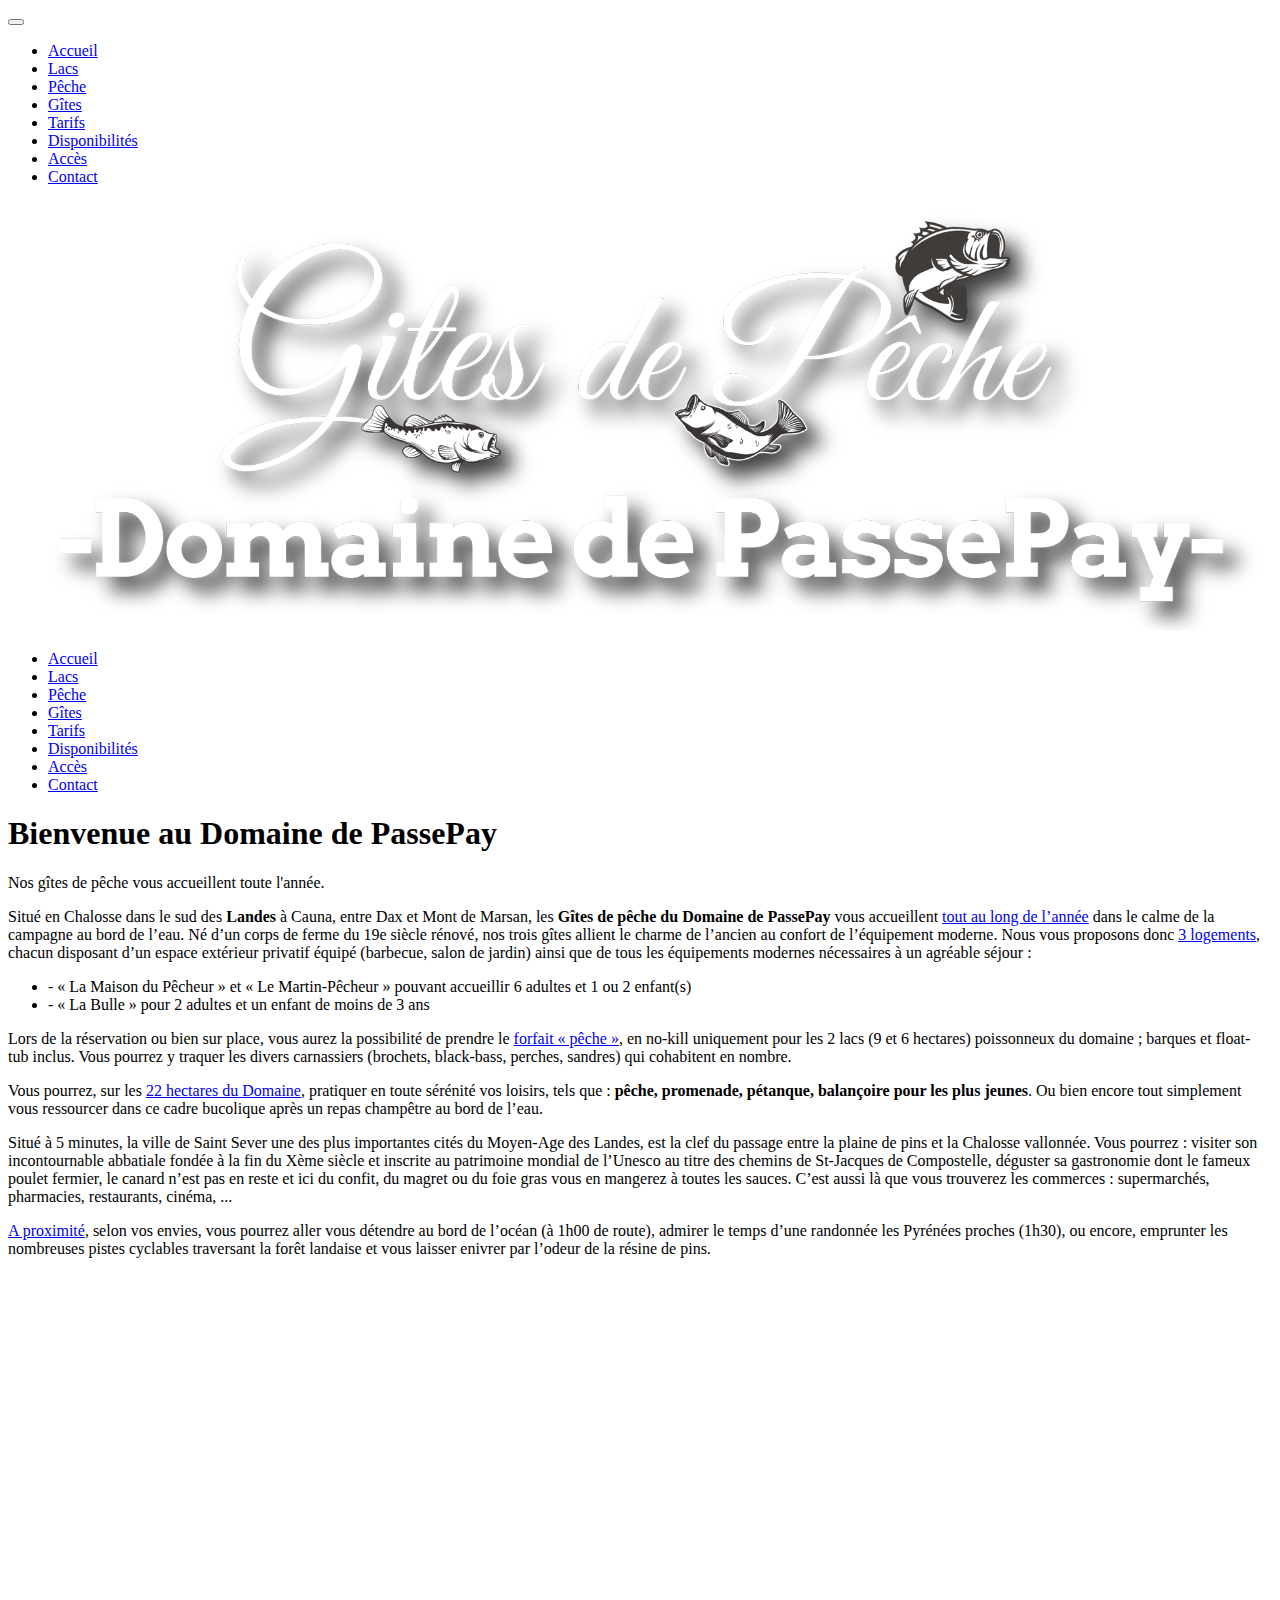
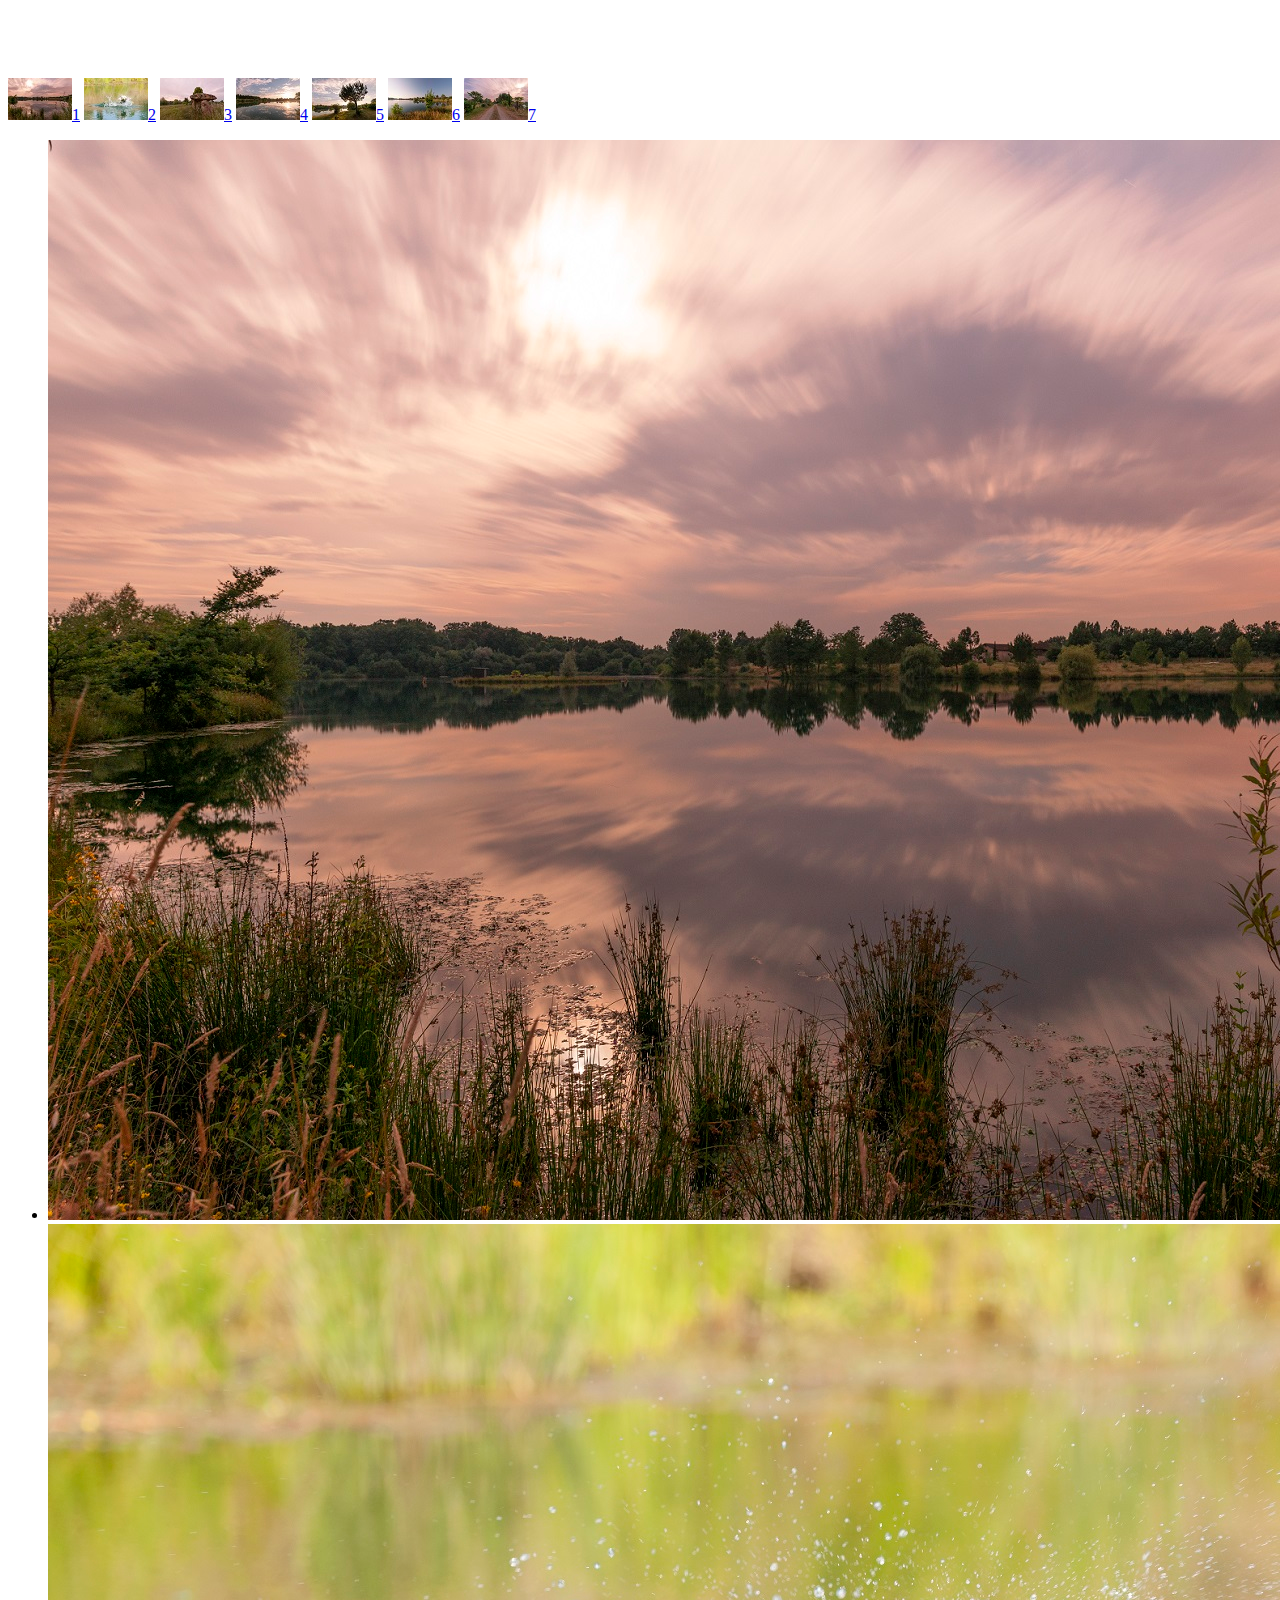
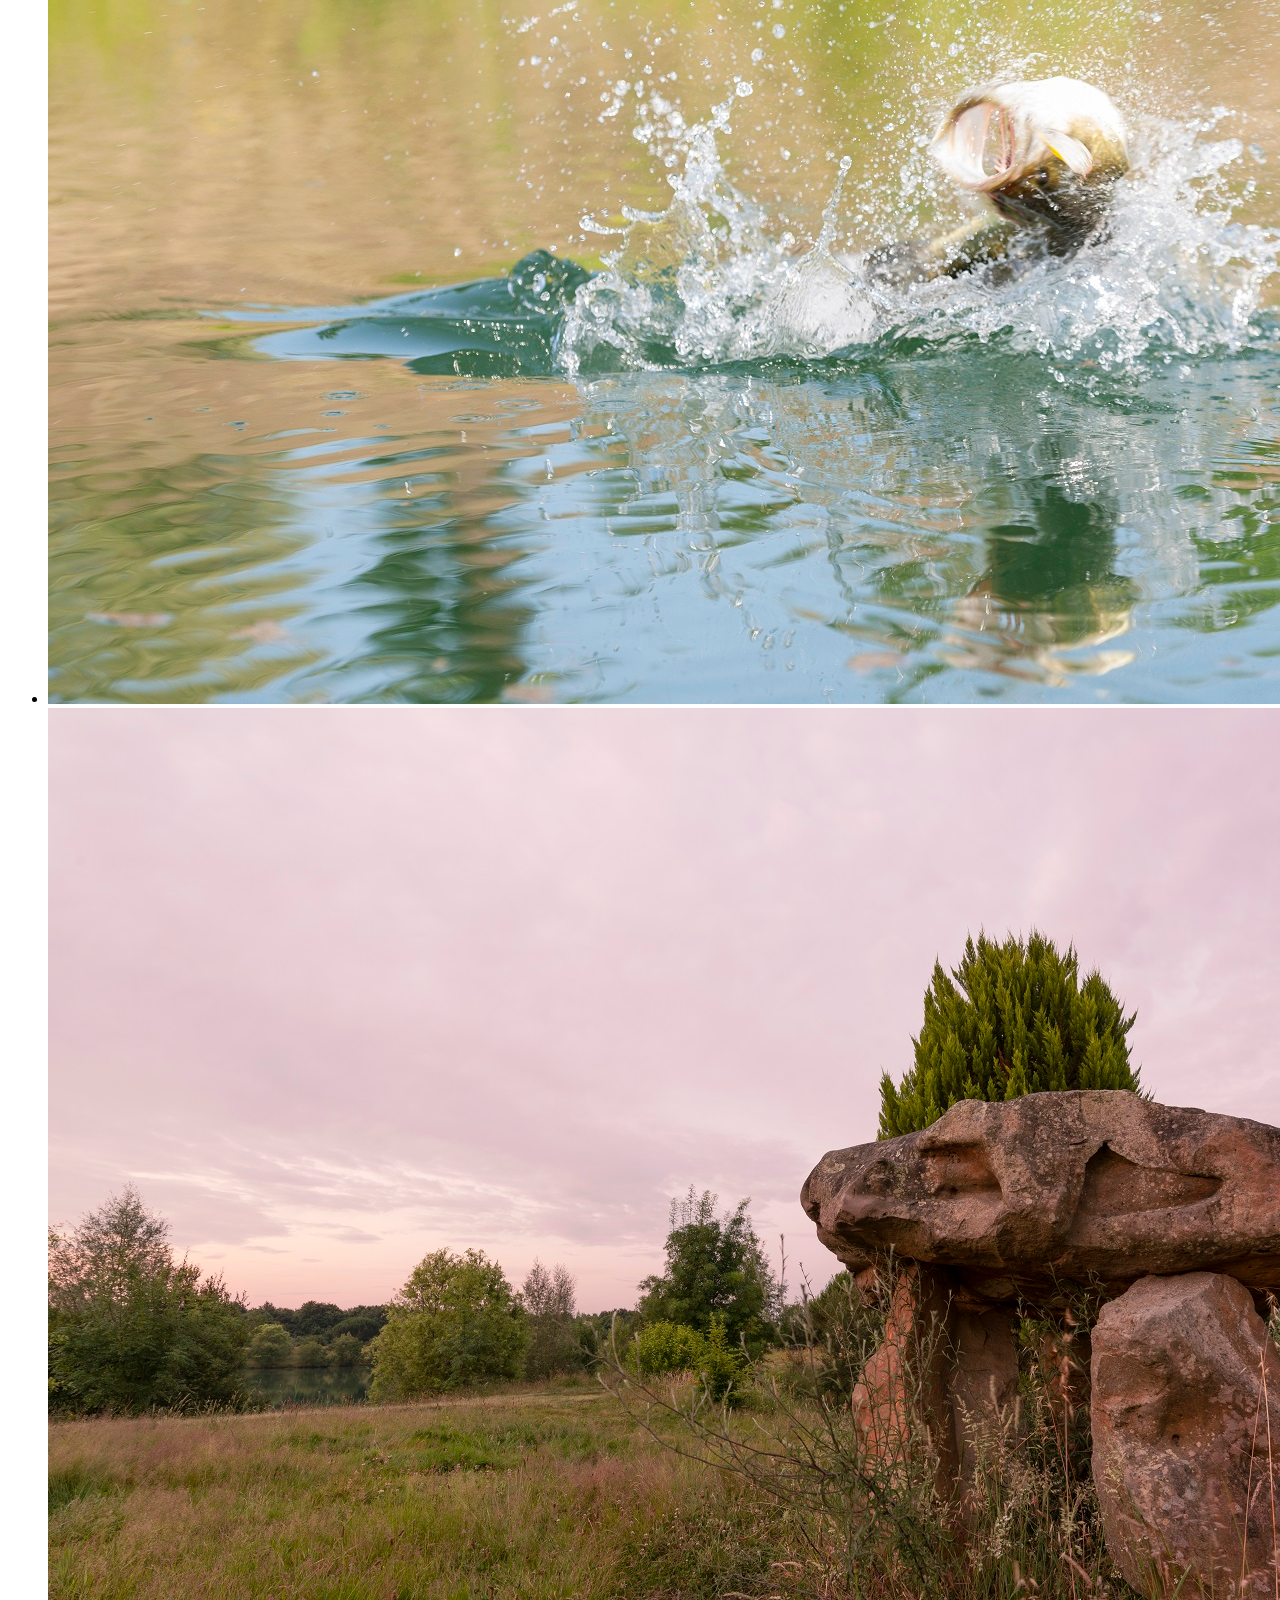
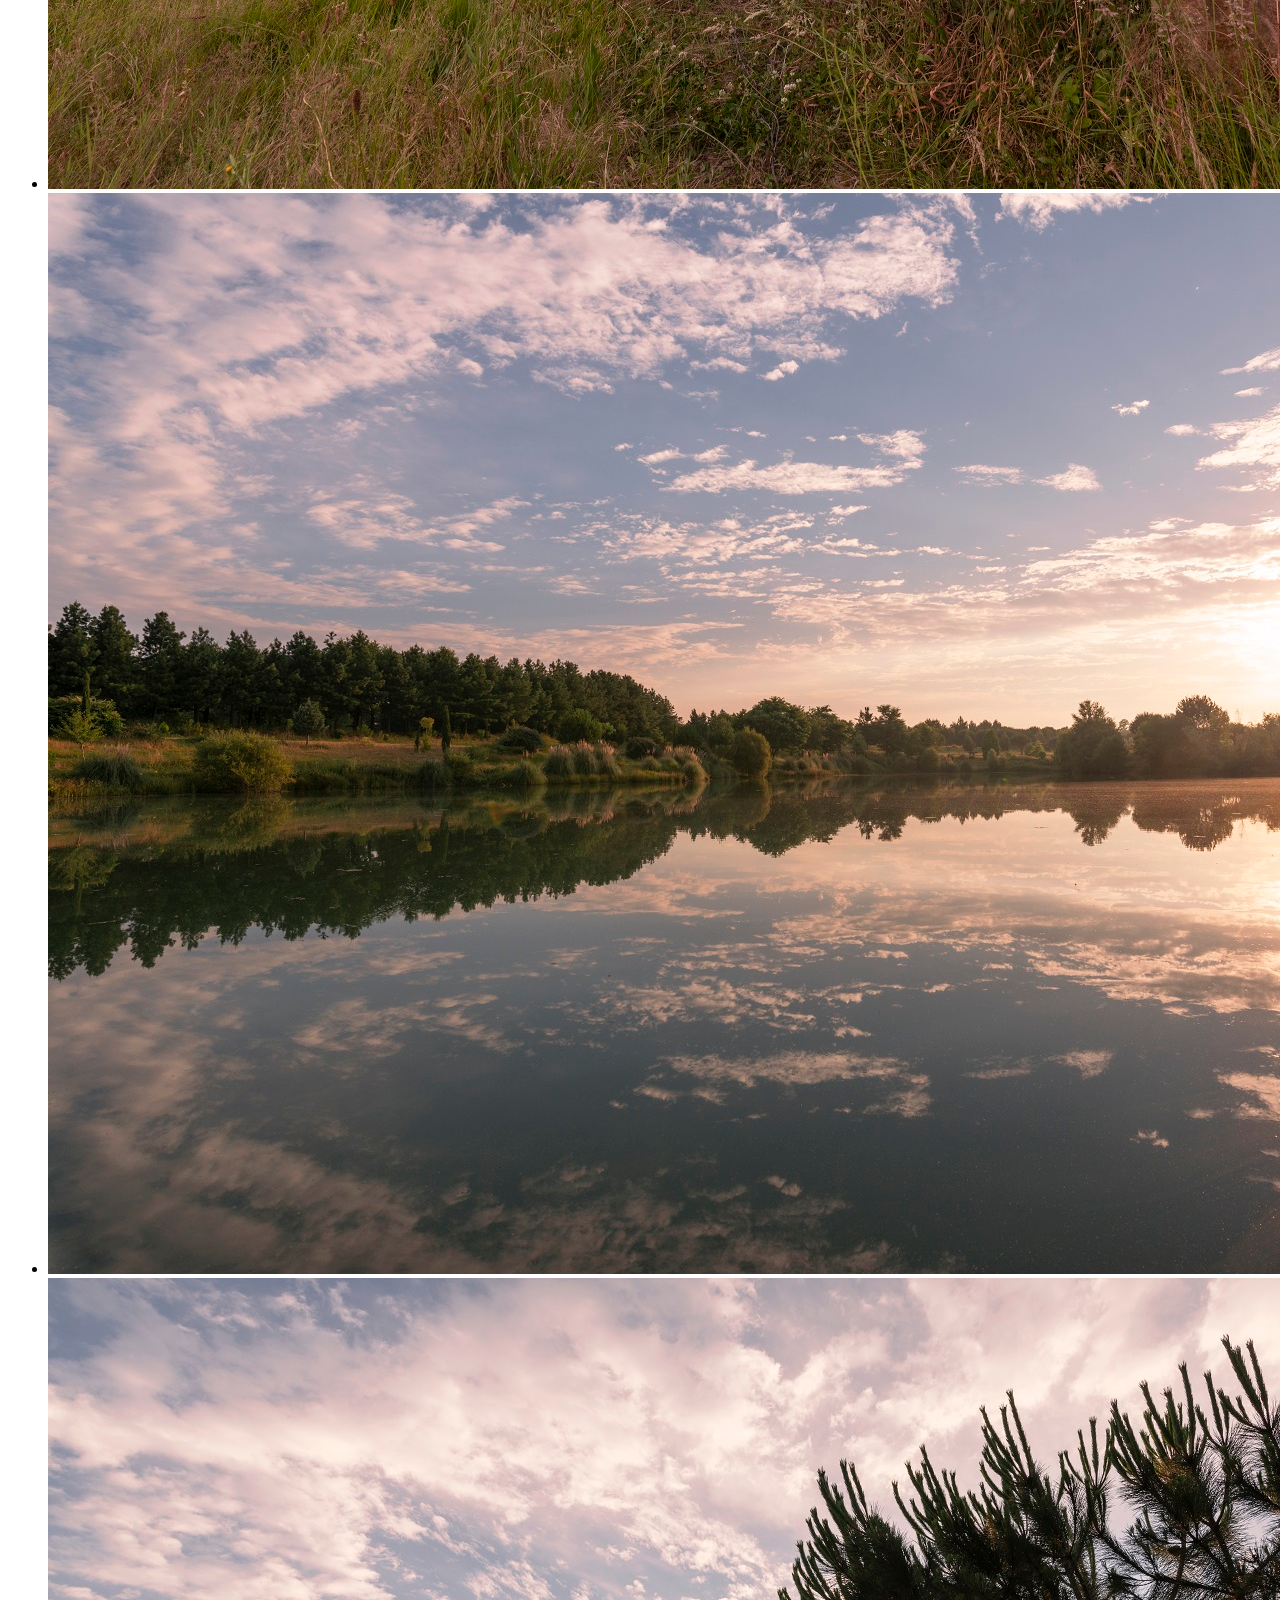
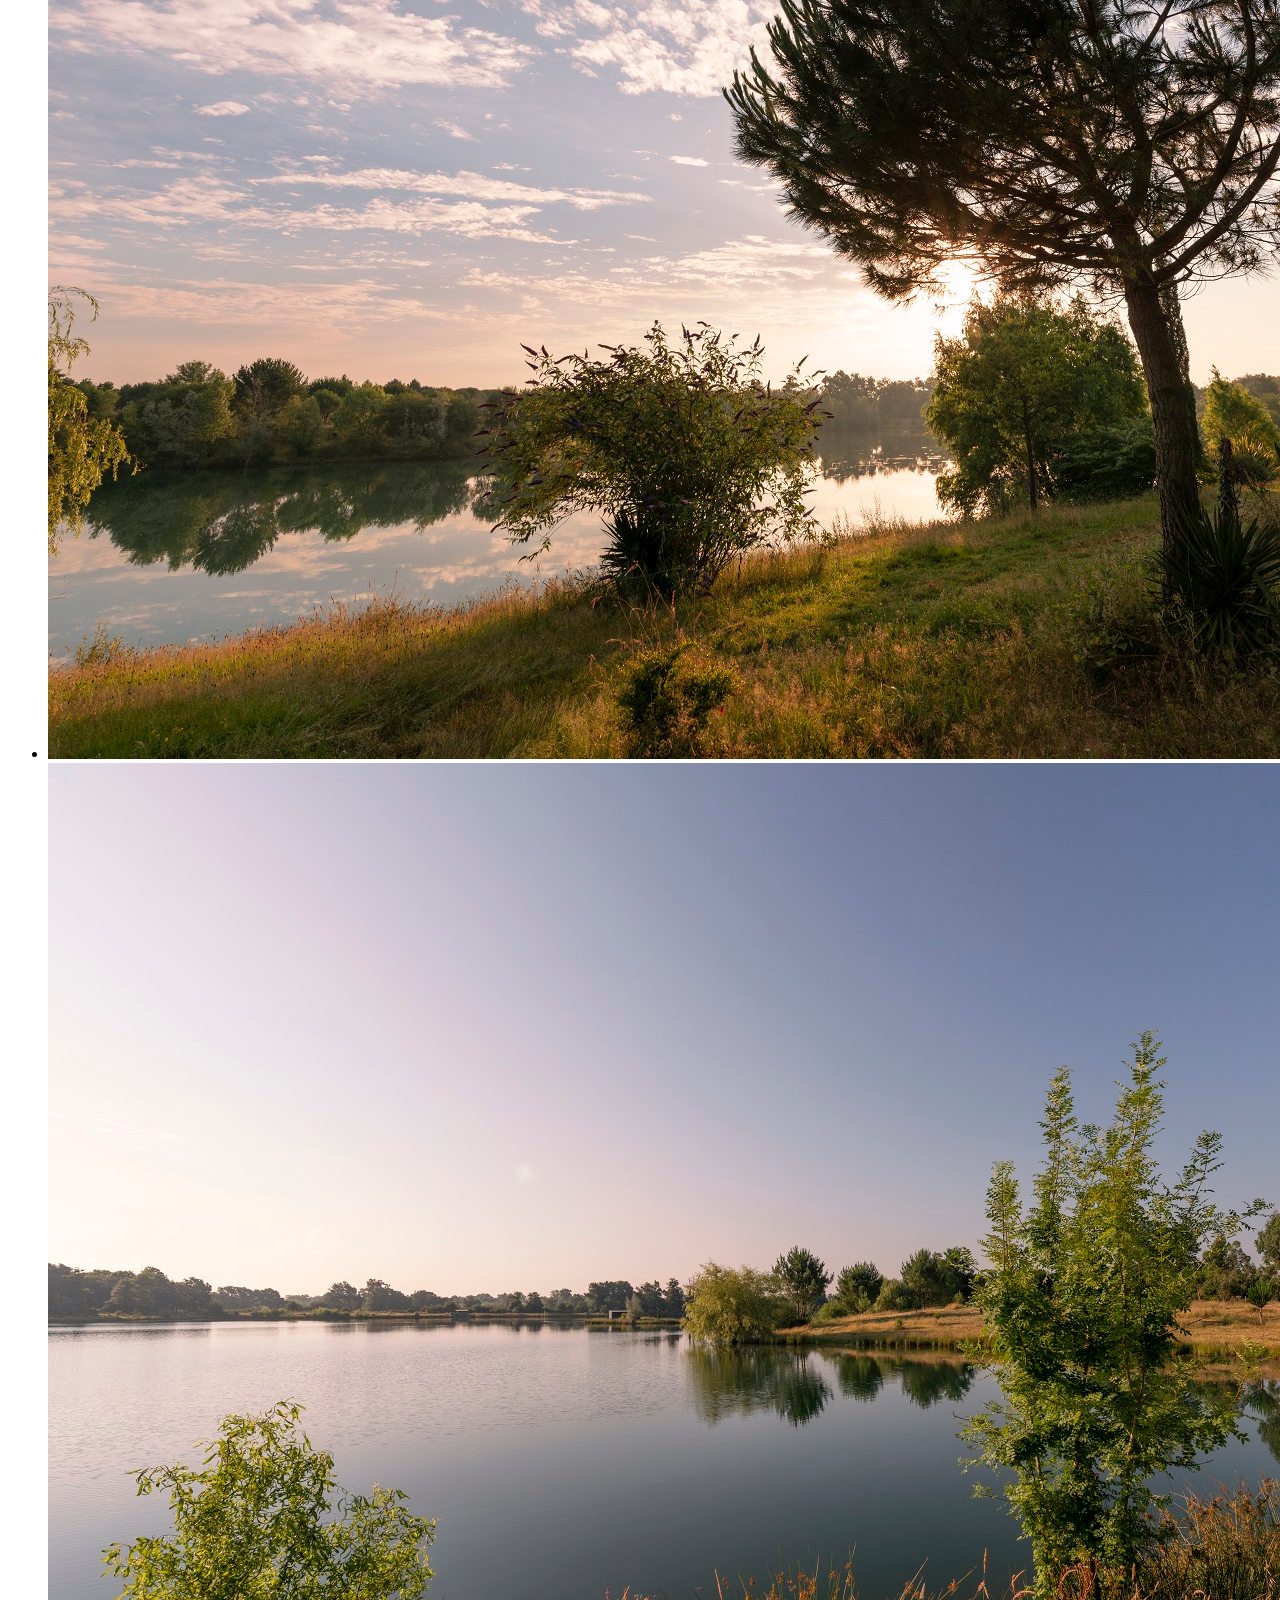
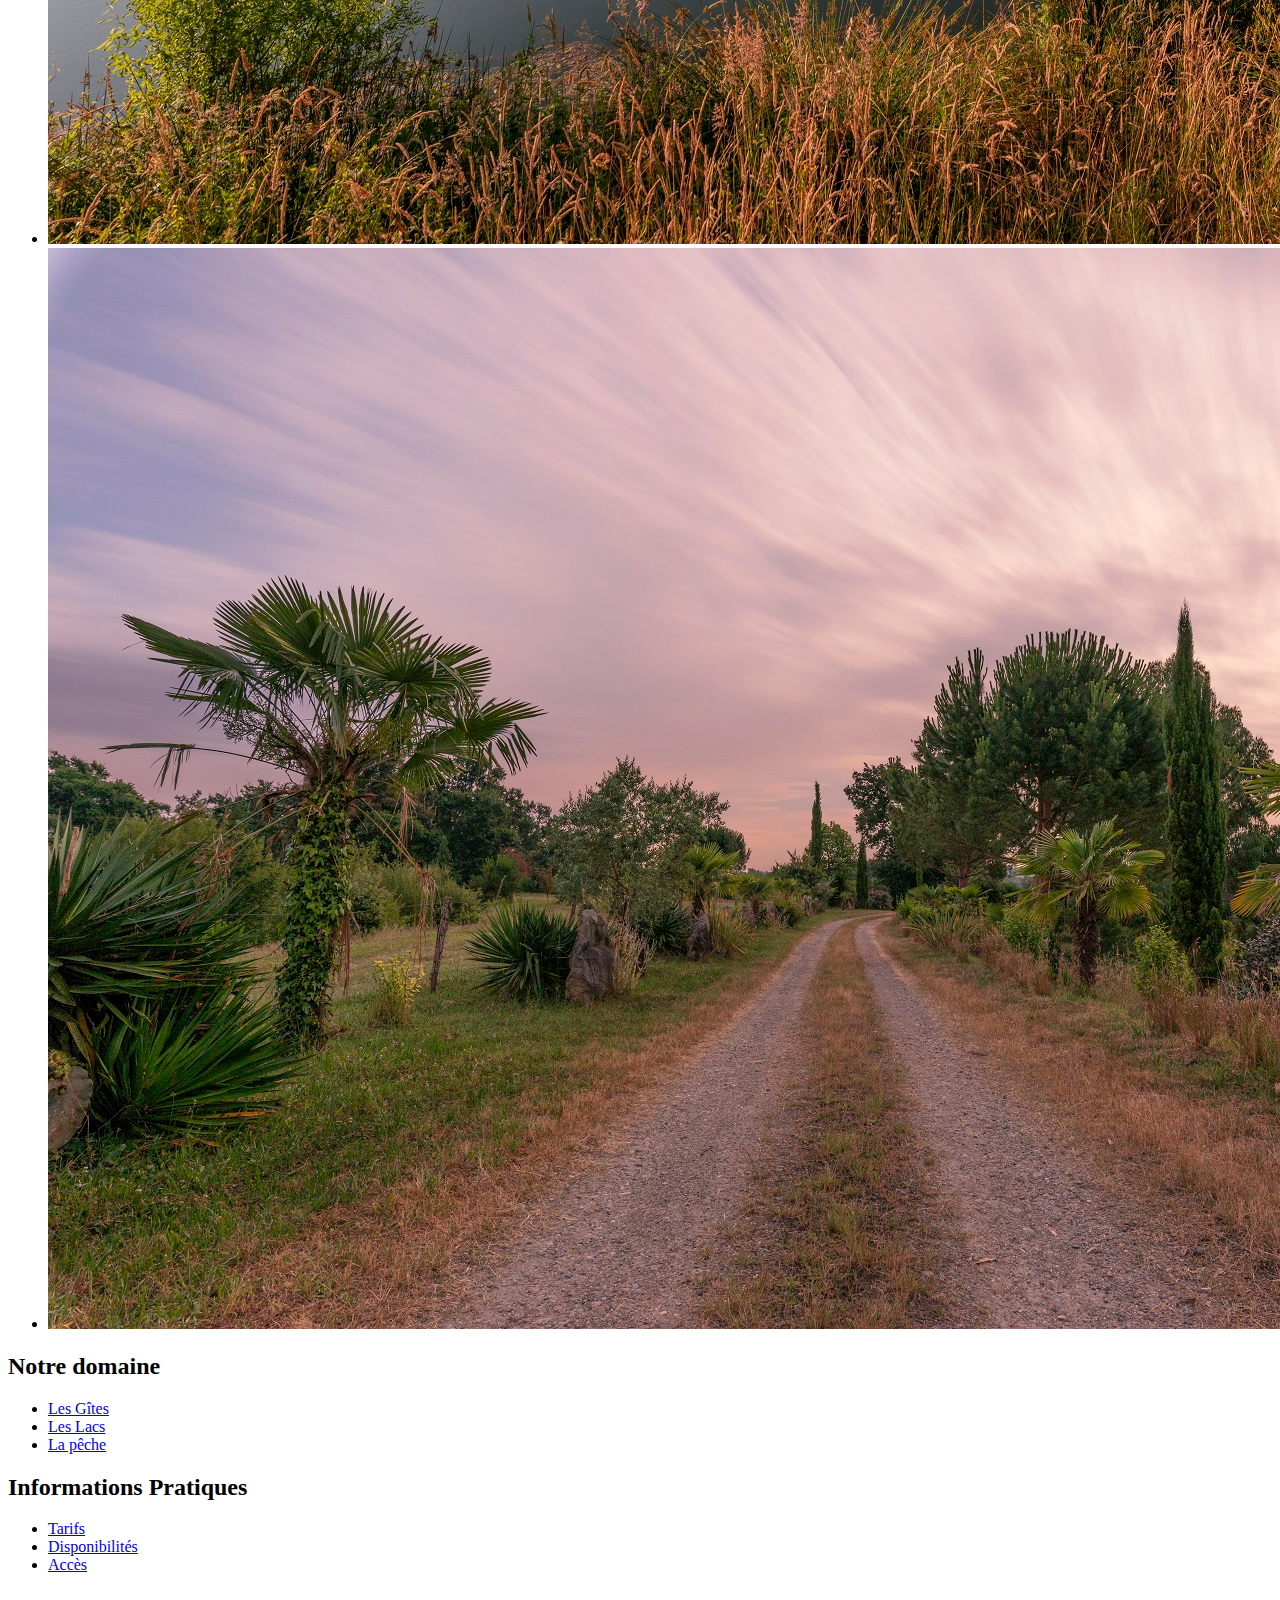
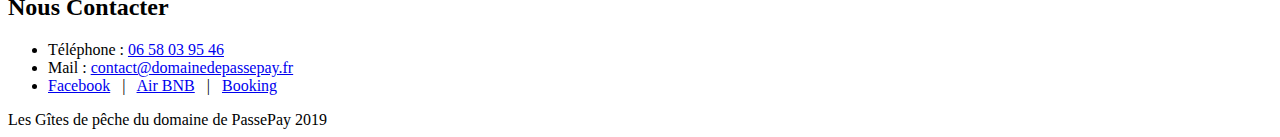
==== commit e3a53c8f: "Realease to go to public" ====
--- a/index.html
+++ b/index.html
@@ -168,9 +168,9 @@
                     <section>
                         <h2>Notre domaine</h2>
                         <ul class="default">
-                            <li><a href="gites.html">Les Gîtes</a></li>
-                            <li><a href="lacs.html">Les Lacs</a></li>
-                            <li><a href="peche.html">La pêche</a></li>
+                            <li><a href="/gites.html">Les Gîtes</a></li>
+                            <li><a href="/lacs.html">Les Lacs</a></li>
+                            <li><a href="/peche.html">La pêche</a></li>
                         </ul>
                     </section>
                 </div>
@@ -178,9 +178,9 @@
                     <section>
                         <h2>Informations Pratiques</h2>
                         <ul class="default">
-                            <li><a href="tarifs.html">Tarifs</a></li>
-                            <li><a href="disponibilites.html">Disponibilités</a></li>
-                            <li><a href="acces.html">Accès</a></li>
+                            <li><a href="/tarifs.html">Tarifs</a></li>
+                            <li><a href="/disponibilites.html">Disponibilités</a></li>
+                            <li><a href="/acces.html">Accès</a></li>
                         </ul>
                     </section>
                 </div>
@@ -188,9 +188,9 @@
                     <section>
                         <h2>Nous Contacter</h2>
                         <ul class="default">
-                            <li>Téléphone : <a href="#">06 01 01 01 01</a></li>
-                            <li>Mail : <a href="#">test@test.fr</a></li>
-                            <li><a href="#">Facebook</a> &nbsp;&nbsp;|&nbsp;&nbsp; <a href="#">Air BNB</a></li>
+                            <li>Téléphone : <a href="tel:+33658039546">06 58 03 95 46</a></li>
+                            <li>Mail : <a href="mailto:contact@domainedepassepay.fr">contact@domainedepassepay.fr</a></li>
+                            <li><a href="http://facebook.domainedepassepay.fr">Facebook</a> &nbsp;&nbsp;|&nbsp;&nbsp; <a href="http://airbnb.domainedepassepay.fr">Air BNB</a> &nbsp;&nbsp;|&nbsp;&nbsp; <a href="http://booking.domainedepassepay.fr">Booking</a></li>
                         </ul>
                     </section>
                 </div>
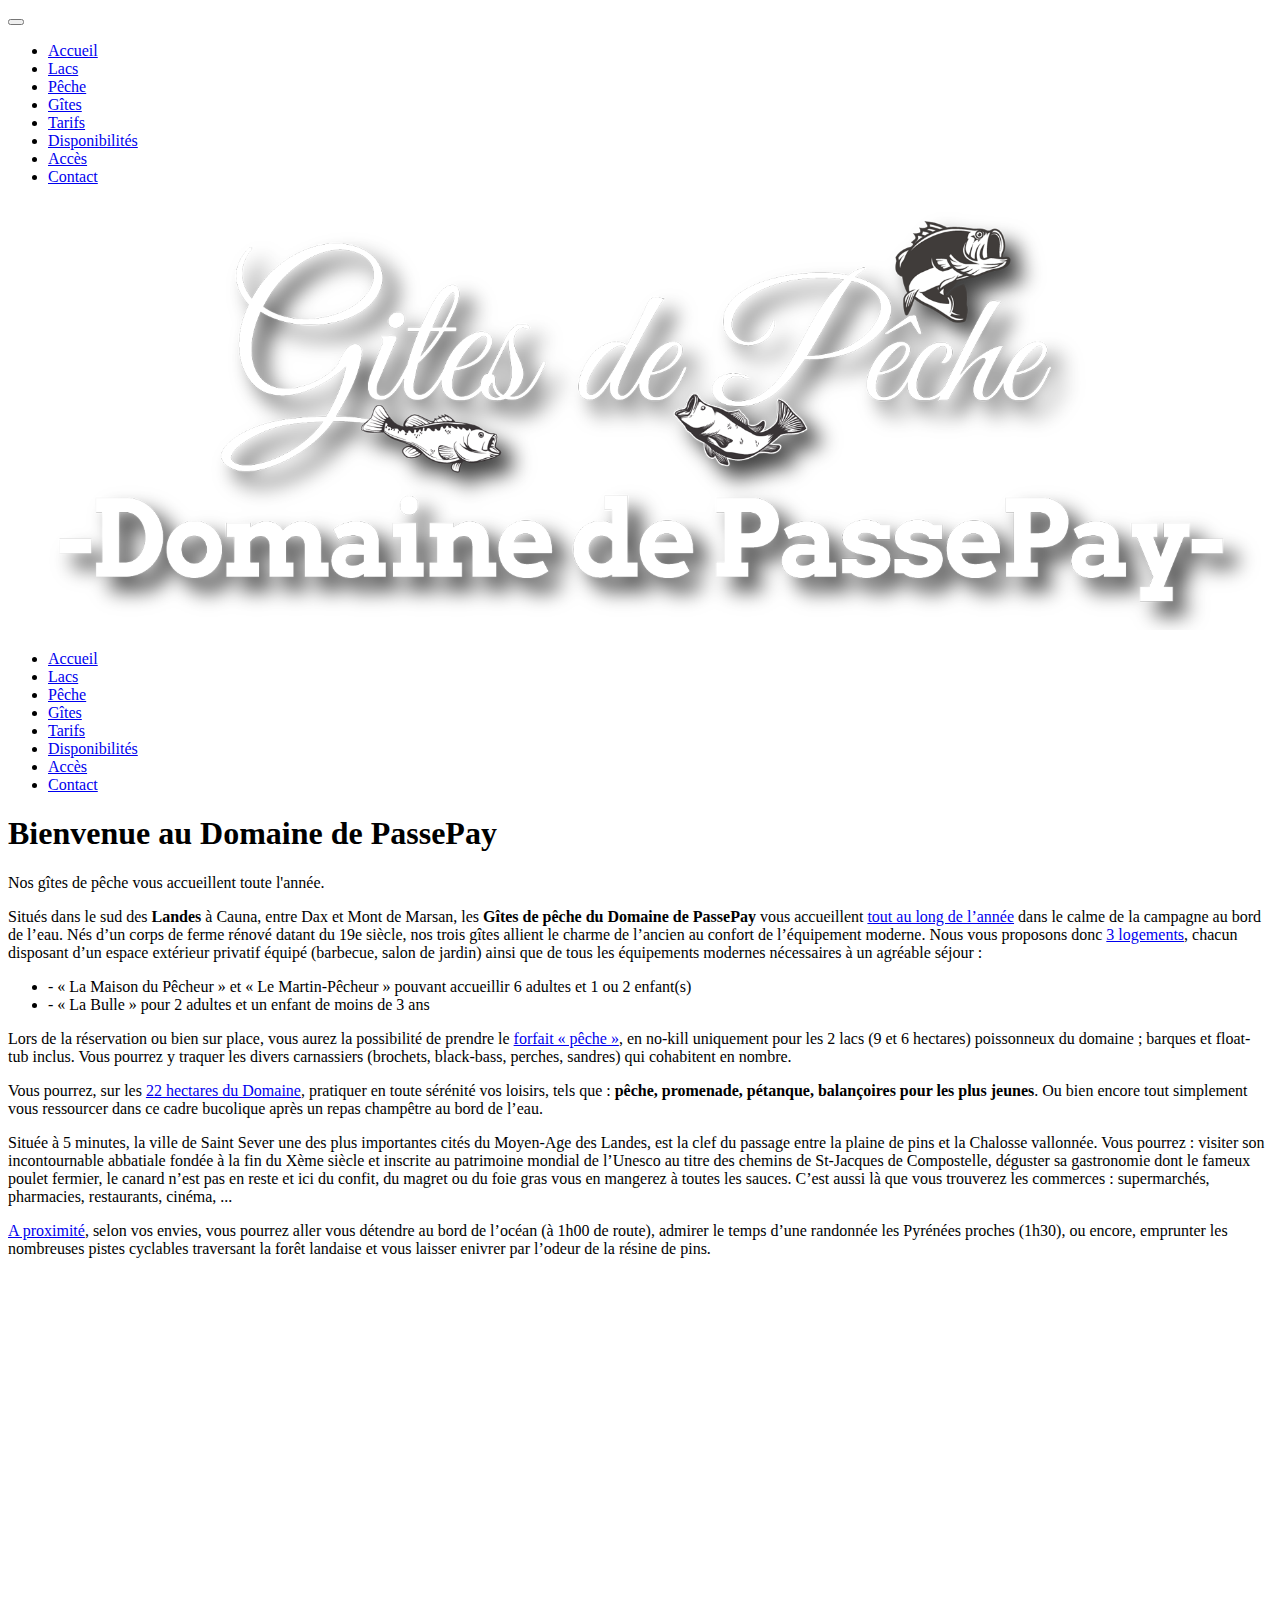
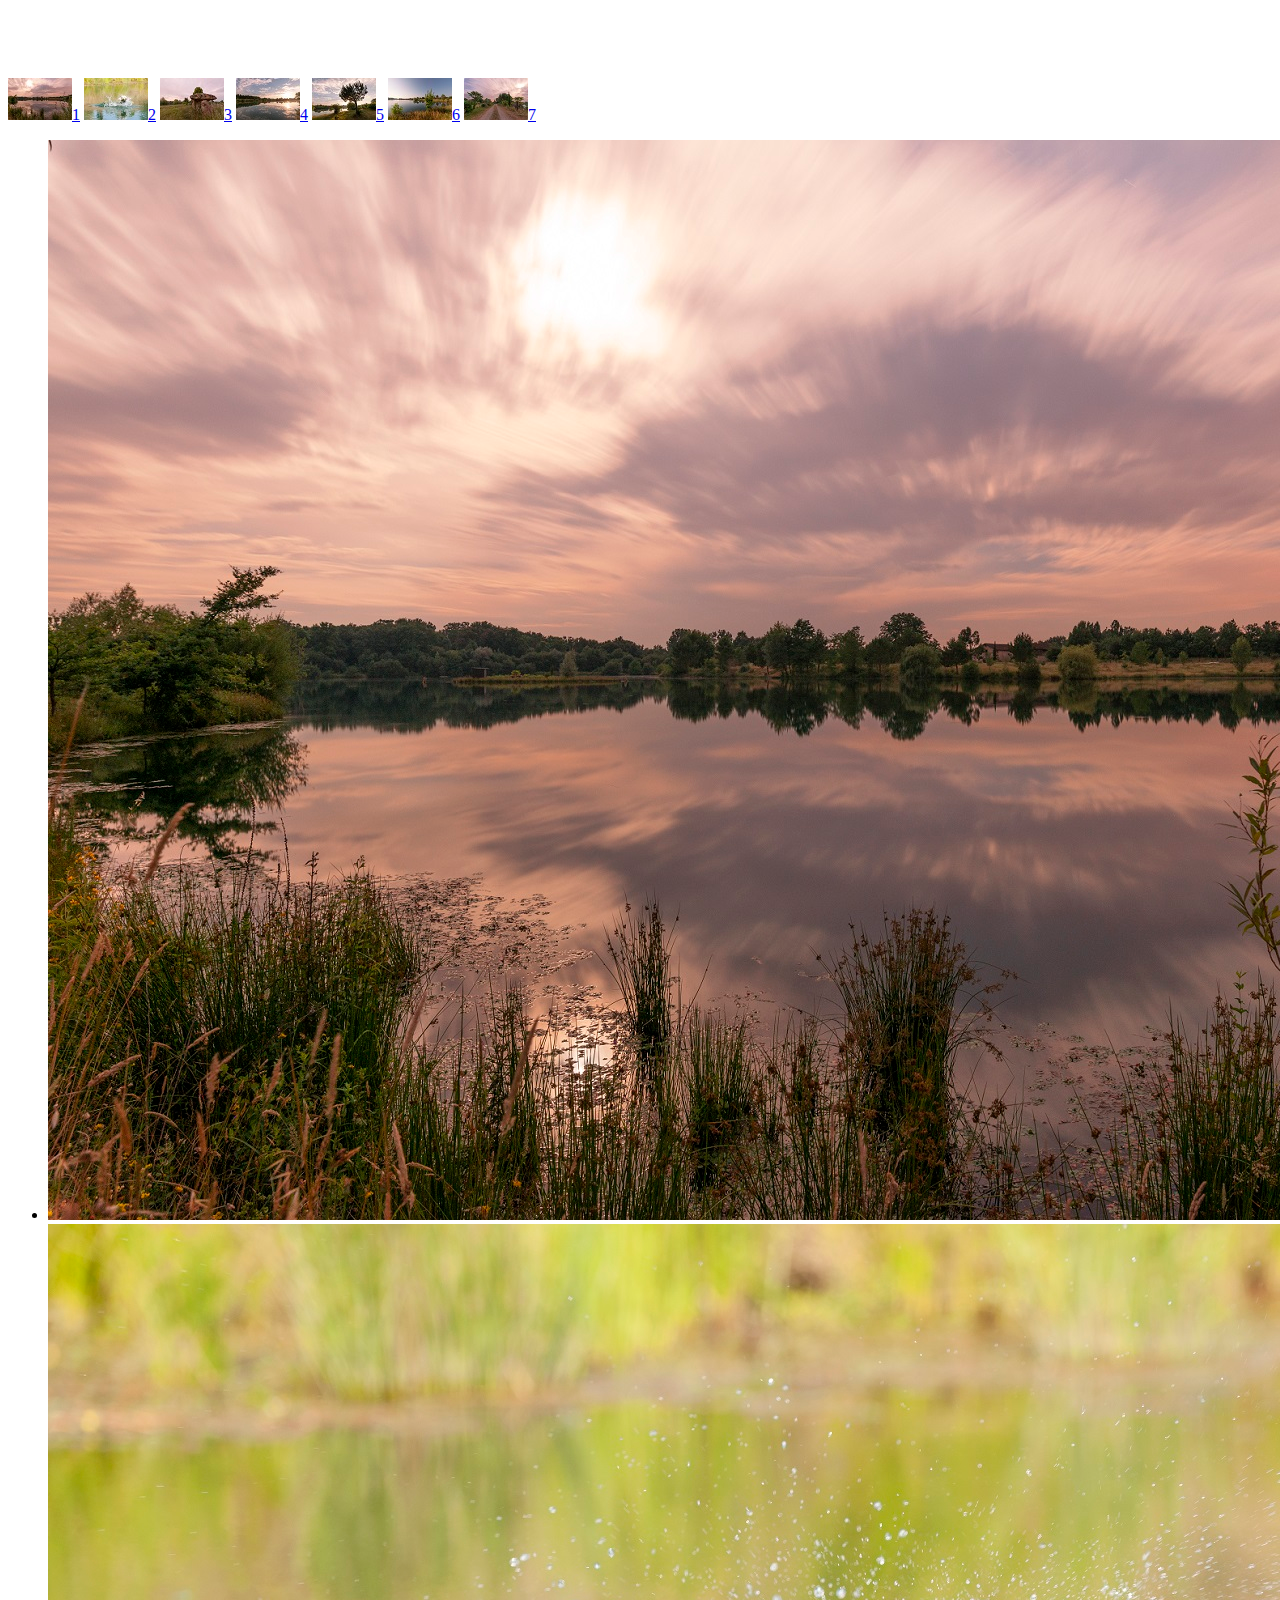
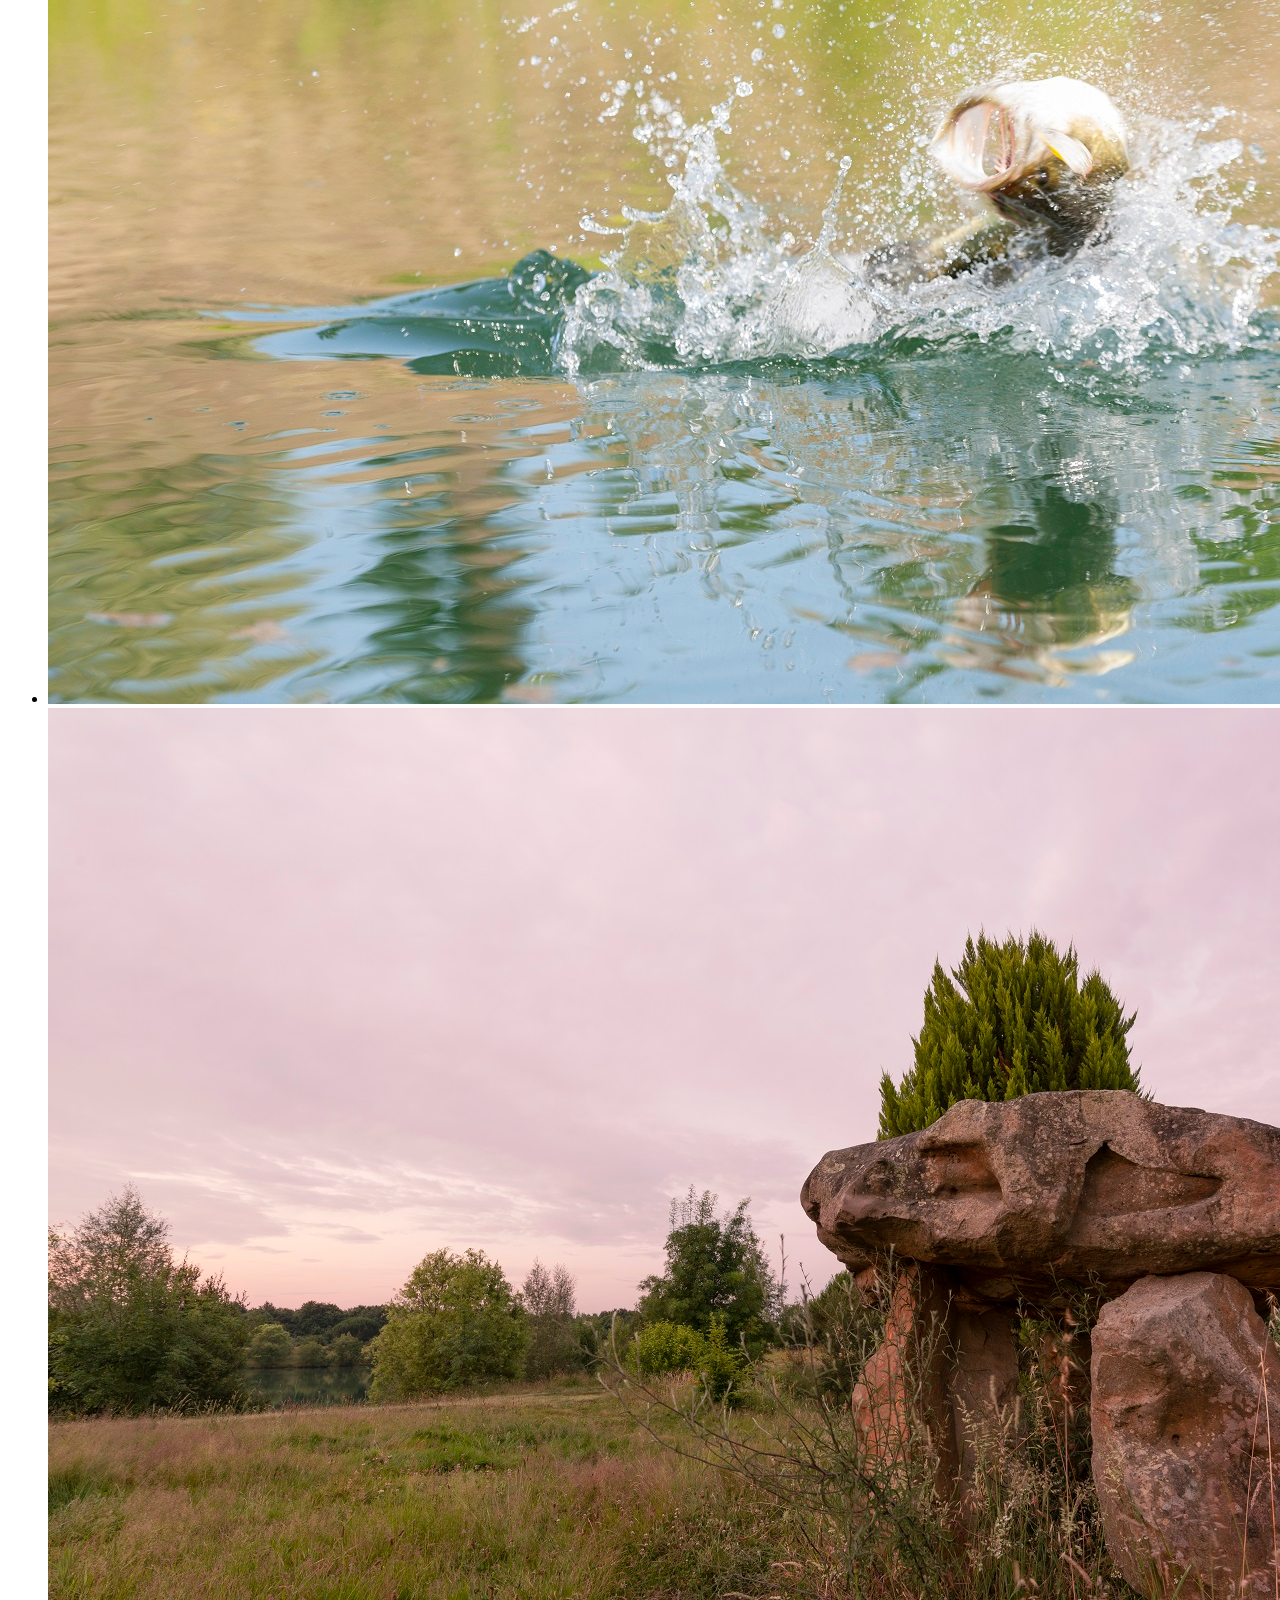
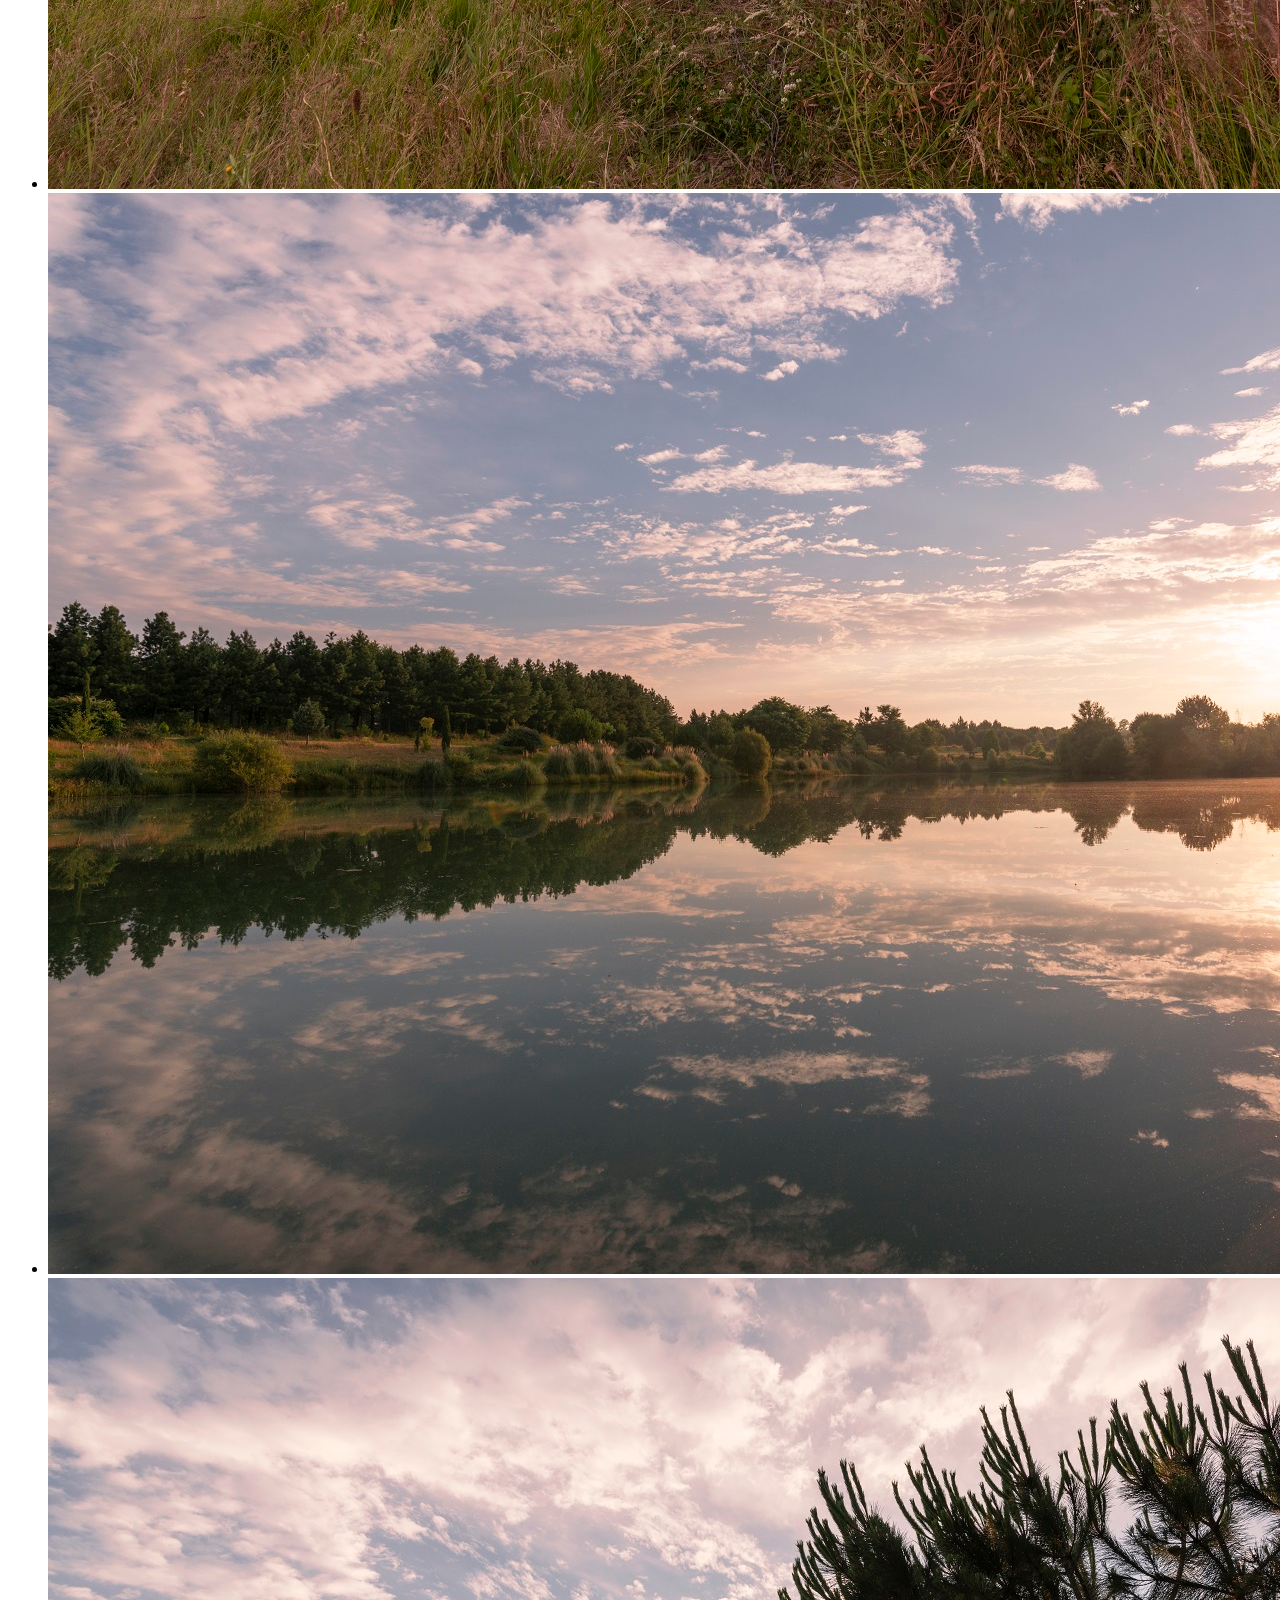
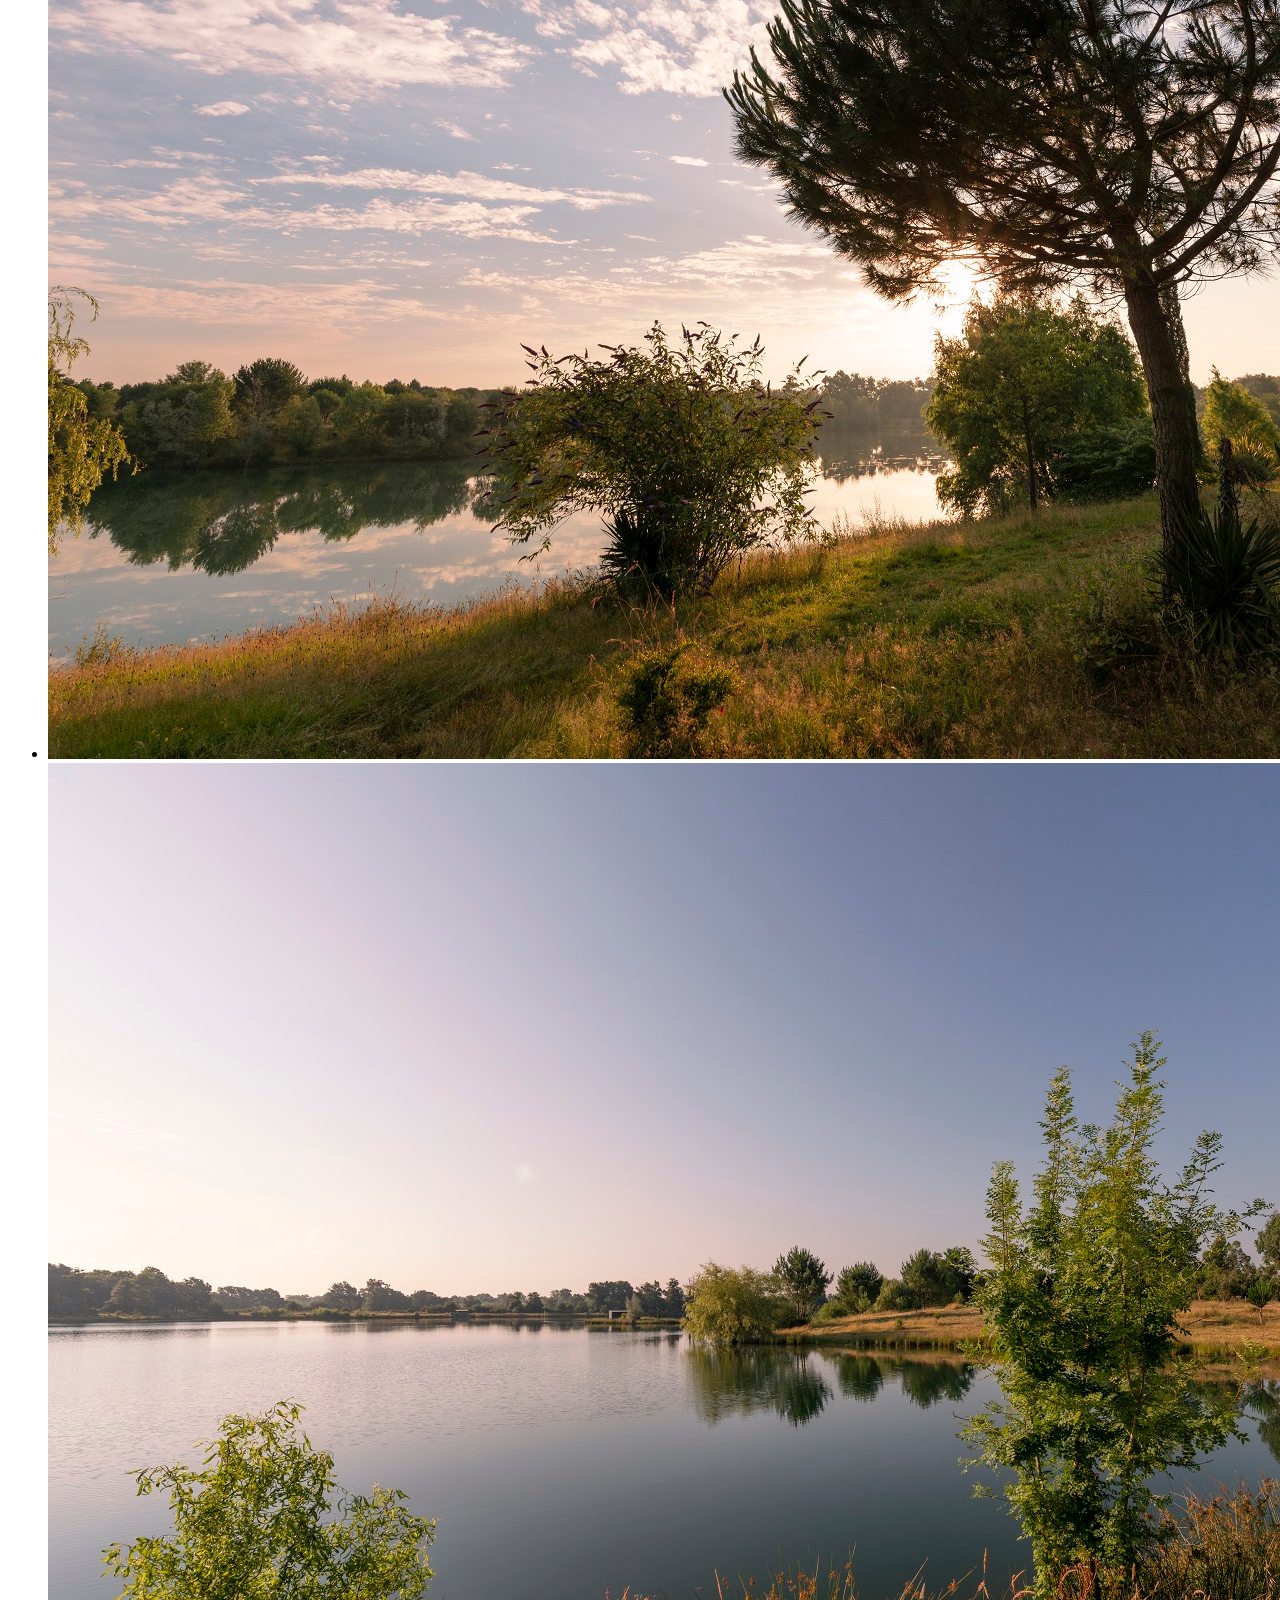
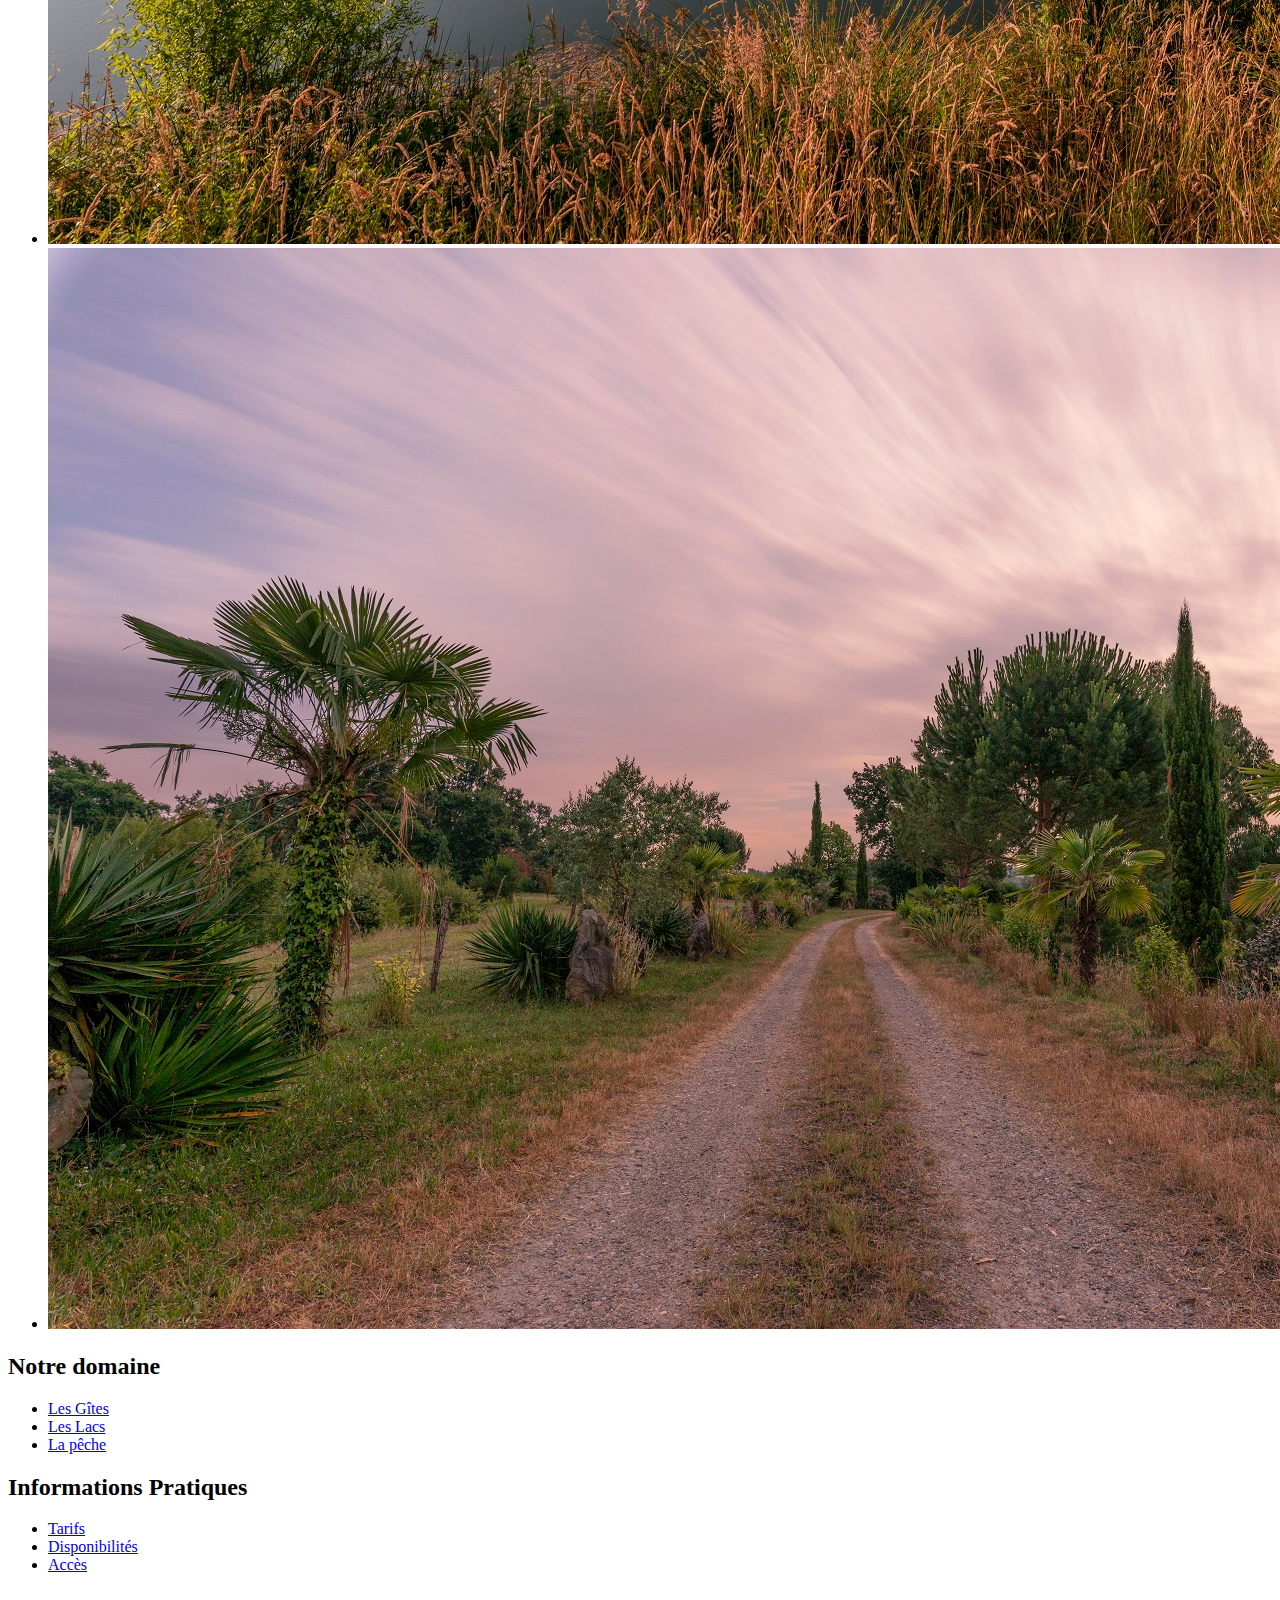
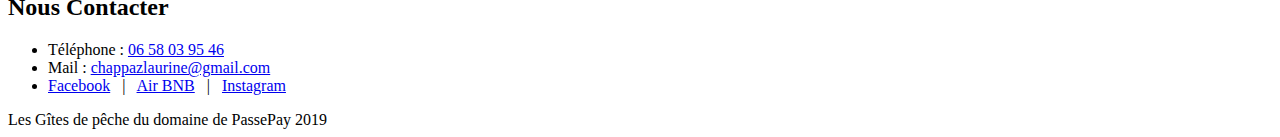
==== commit 6680b1db: "Texts correction and update" ====
--- a/index.html
+++ b/index.html
@@ -87,7 +87,8 @@
                             <span class="byline">Nos gîtes de pêche vous accueillent toute l'année.</span>
                         </header>
 
-                        <p> Situé en Chalosse dans le sud des <strong>Landes</strong> à Cauna, entre Dax et Mont de Marsan, les <strong>Gîtes de pêche du Domaine de PassePay</strong> vous accueillent <a href="/disponibilites.html">tout au long de l’année</a>                            dans le calme de la campagne au bord de l’eau. Né d’un corps de ferme du 19e siècle rénové, nos trois gîtes allient le charme de l’ancien au confort de l’équipement moderne. Nous vous proposons donc <a href="/gites.html">3 logements</a>,
+                        <p> Situés dans le sud des <strong>Landes</strong> à Cauna, entre Dax et Mont de Marsan, les <strong>Gîtes de pêche du Domaine de PassePay</strong> vous accueillent <a href="/disponibilites.html">tout au long de l’année</a> dans le
+                            calme de la campagne au bord de l’eau. Nés d’un corps de ferme rénové datant du 19e siècle, nos trois gîtes allient le charme de l’ancien au confort de l’équipement moderne. Nous vous proposons donc <a href="/gites.html">3 logements</a>,
                             chacun disposant d’un espace extérieur privatif équipé (barbecue, salon de jardin) ainsi que de tous les équipements modernes nécessaires à un agréable séjour :
                             <ul>
                                 <li>- « La Maison du Pêcheur » et « Le Martin-Pêcheur » pouvant accueillir 6 adultes et 1 ou 2 enfant(s)</li>
@@ -99,11 +100,11 @@
                             tub inclus. Vous pourrez y traquer les divers carnassiers (brochets, black-bass, perches, sandres) qui cohabitent en nombre.
                         </p>
                         <p>
-                            Vous pourrez, sur les <a href="/lacs.html">22 hectares du Domaine</a>, pratiquer en toute sérénité vos loisirs, tels que : <strong>pêche, promenade, pétanque, balançoire pour les plus jeunes</strong>. Ou bien encore tout simplement
+                            Vous pourrez, sur les <a href="/lacs.html">22 hectares du Domaine</a>, pratiquer en toute sérénité vos loisirs, tels que : <strong>pêche, promenade, pétanque, balançoires pour les plus jeunes</strong>. Ou bien encore tout simplement
                             vous ressourcer dans ce cadre bucolique après un repas champêtre au bord de l’eau.
                         </p>
                         <p>
-                            Situé à 5 minutes, la ville de Saint Sever une des plus importantes cités du Moyen-Age des Landes, est la clef du passage entre la plaine de pins et la Chalosse vallonnée. Vous pourrez : visiter son incontournable abbatiale fondée à la fin du Xème siècle
+                            Située à 5 minutes, la ville de Saint Sever une des plus importantes cités du Moyen-Age des Landes, est la clef du passage entre la plaine de pins et la Chalosse vallonnée. Vous pourrez : visiter son incontournable abbatiale fondée à la fin du Xème siècle
                             et inscrite au patrimoine mondial de l’Unesco au titre des chemins de St-Jacques de Compostelle, déguster sa gastronomie dont le fameux poulet fermier, le canard n’est pas en reste et ici du confit, du magret ou du foie gras
                             vous en mangerez à toutes les sauces. C’est aussi là que vous trouverez les commerces : supermarchés, pharmacies, restaurants, cinéma, ...
                         </p>
@@ -189,8 +190,8 @@
                         <h2>Nous Contacter</h2>
                         <ul class="default">
                             <li>Téléphone : <a href="tel:+33658039546">06 58 03 95 46</a></li>
-                            <li>Mail : <a href="mailto:contact@domainedepassepay.fr">contact@domainedepassepay.fr</a></li>
-                            <li><a href="http://facebook.domainedepassepay.fr">Facebook</a> &nbsp;&nbsp;|&nbsp;&nbsp; <a href="http://airbnb.domainedepassepay.fr">Air BNB</a> &nbsp;&nbsp;|&nbsp;&nbsp; <a href="http://booking.domainedepassepay.fr">Booking</a></li>
+                            <li>Mail : <a href="mailto:chappazlaurine@gmail.com">chappazlaurine@gmail.com</a></li>
+                            <li><a href="http://facebook.domainedepassepay.fr">Facebook</a> &nbsp;&nbsp;|&nbsp;&nbsp; <a href="http://airbnb.domainedepassepay.fr">Air BNB</a> &nbsp;&nbsp;|&nbsp;&nbsp; <a href="https://www.instagram.com/gites_peche_landes/">Instagram</a></li>
                         </ul>
                     </section>
                 </div>
